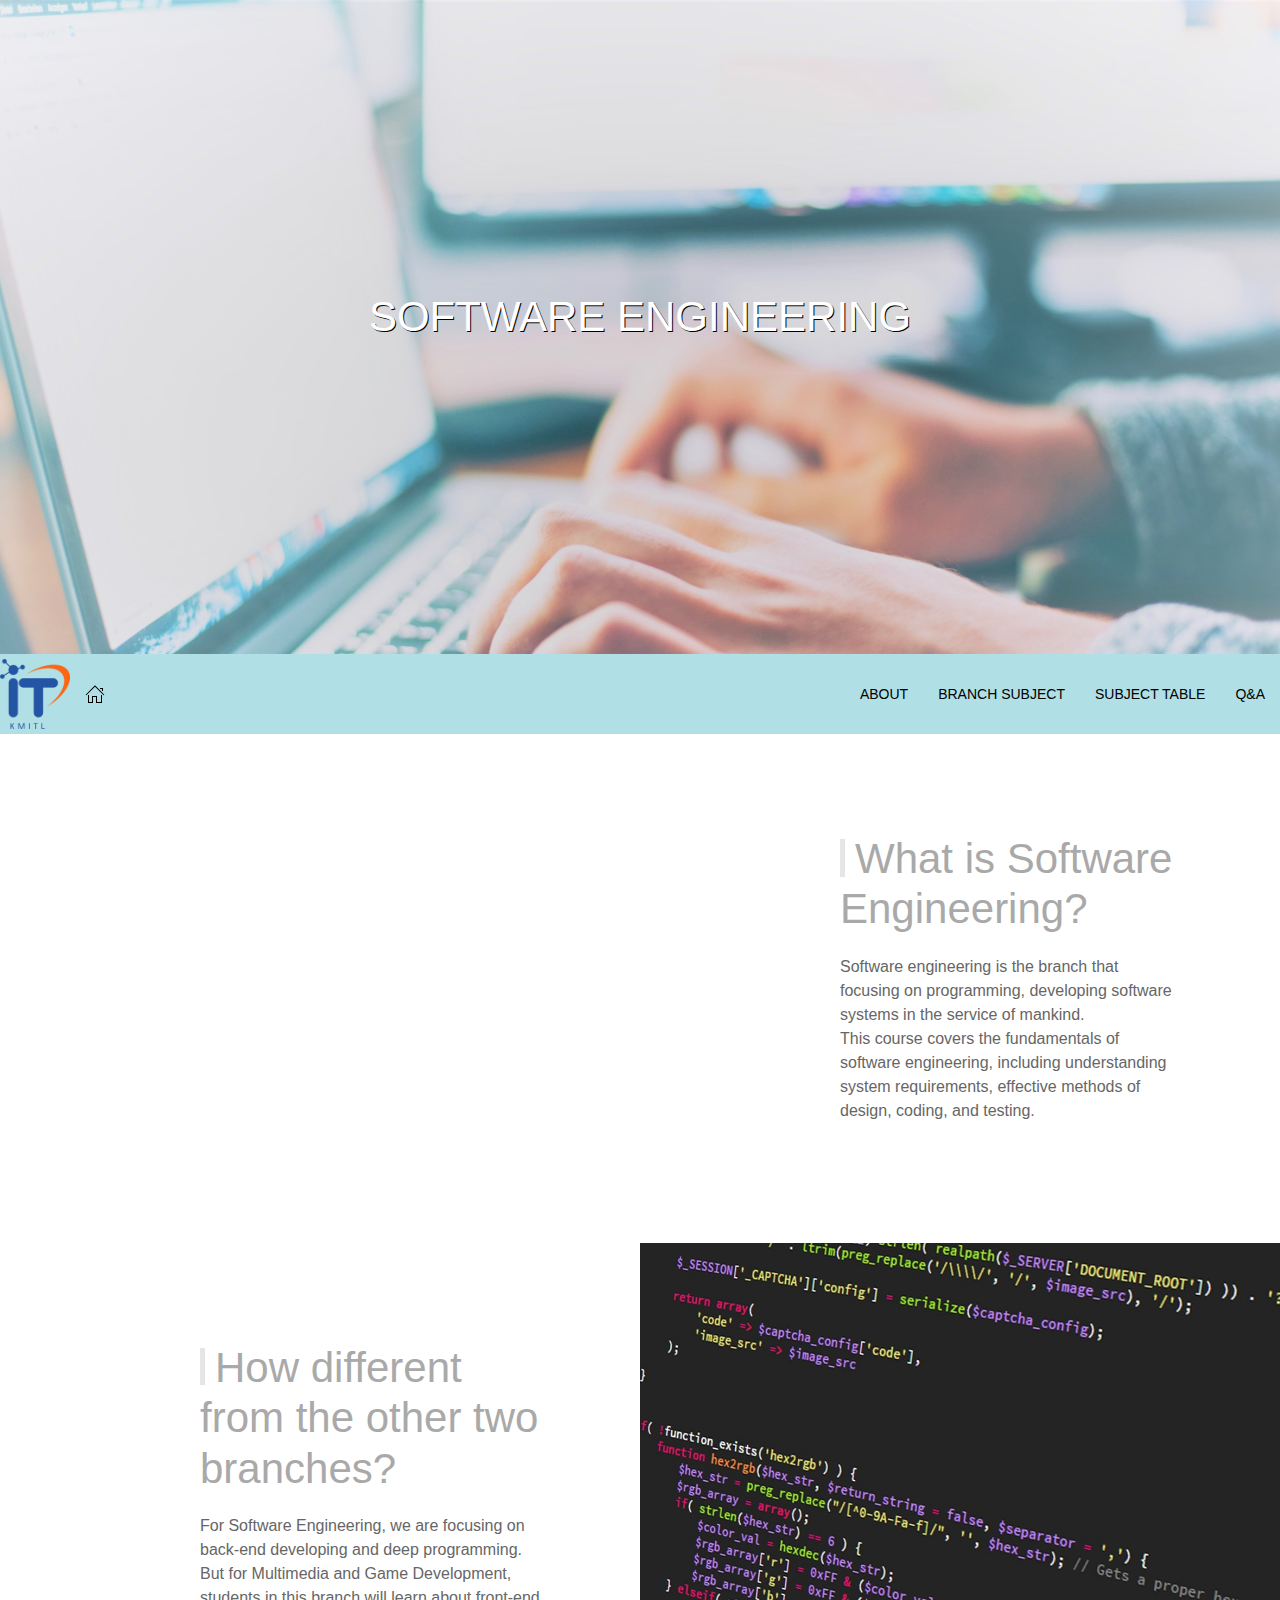
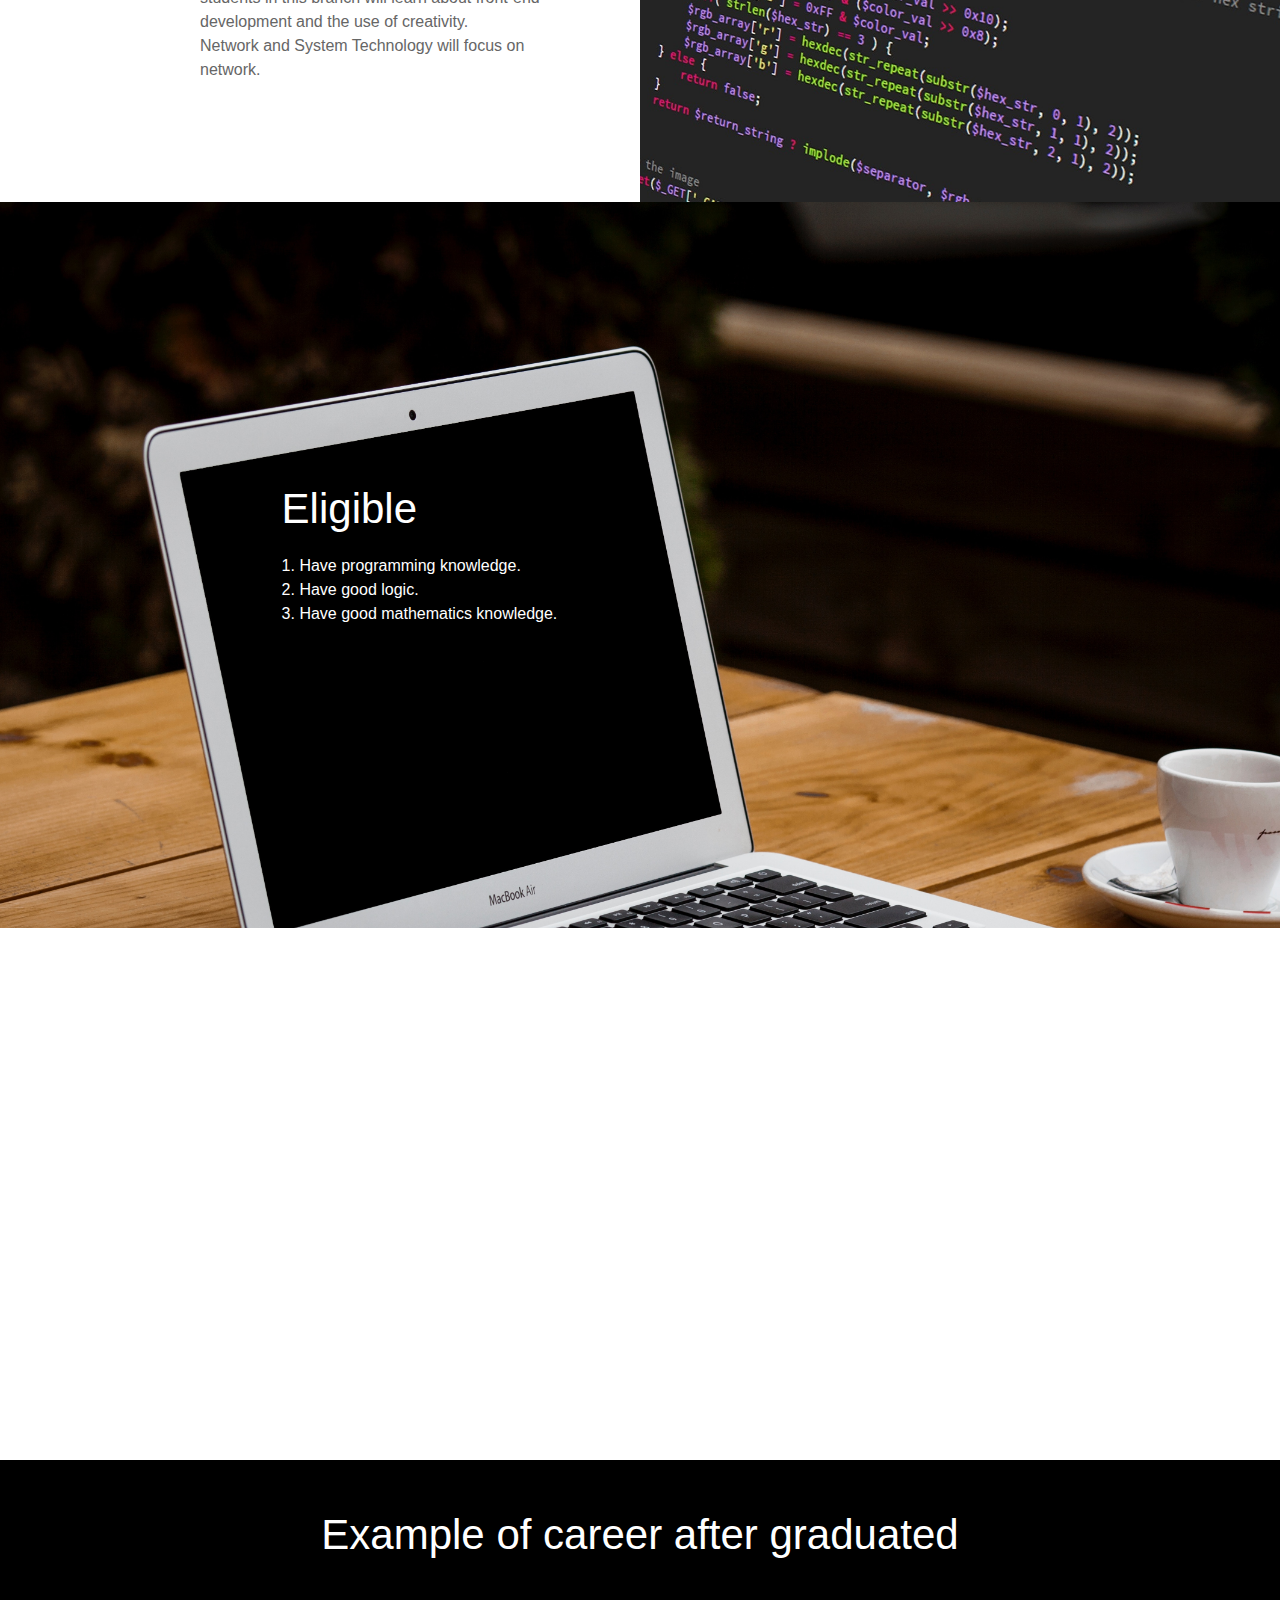
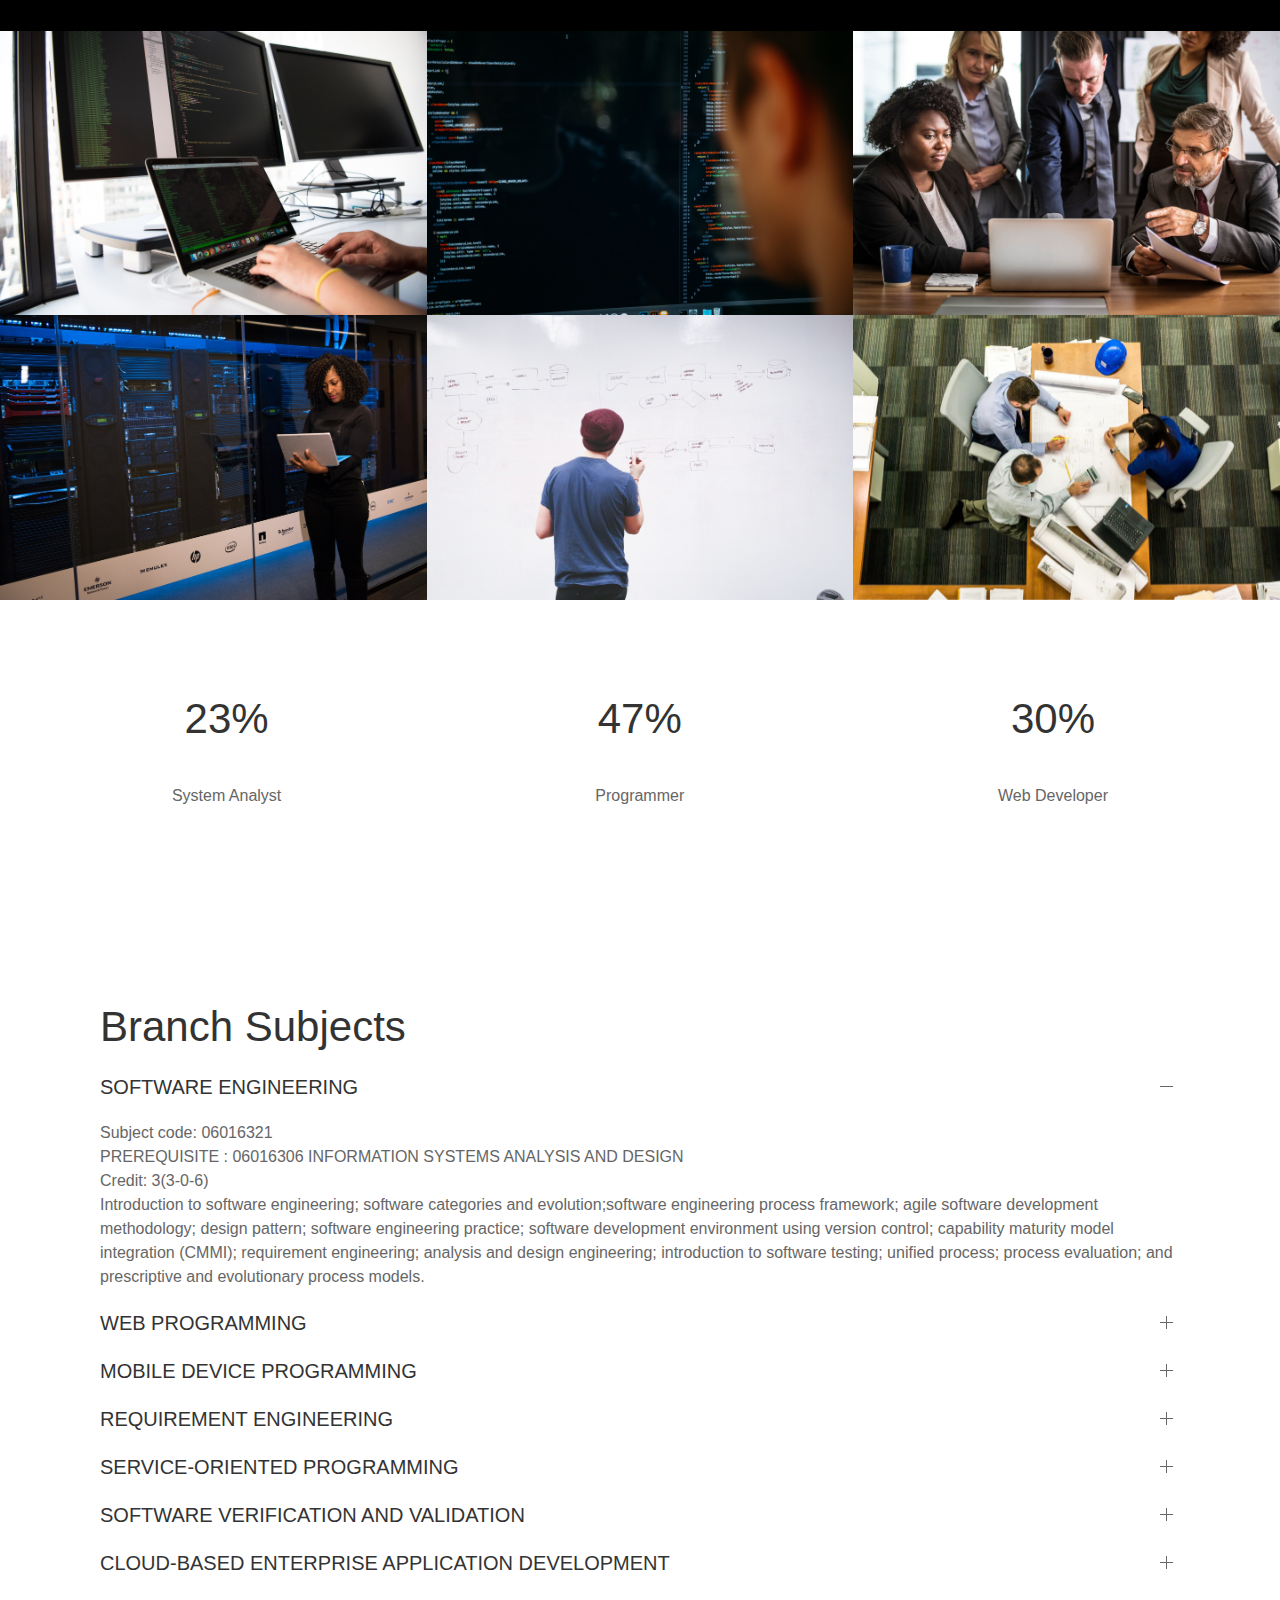
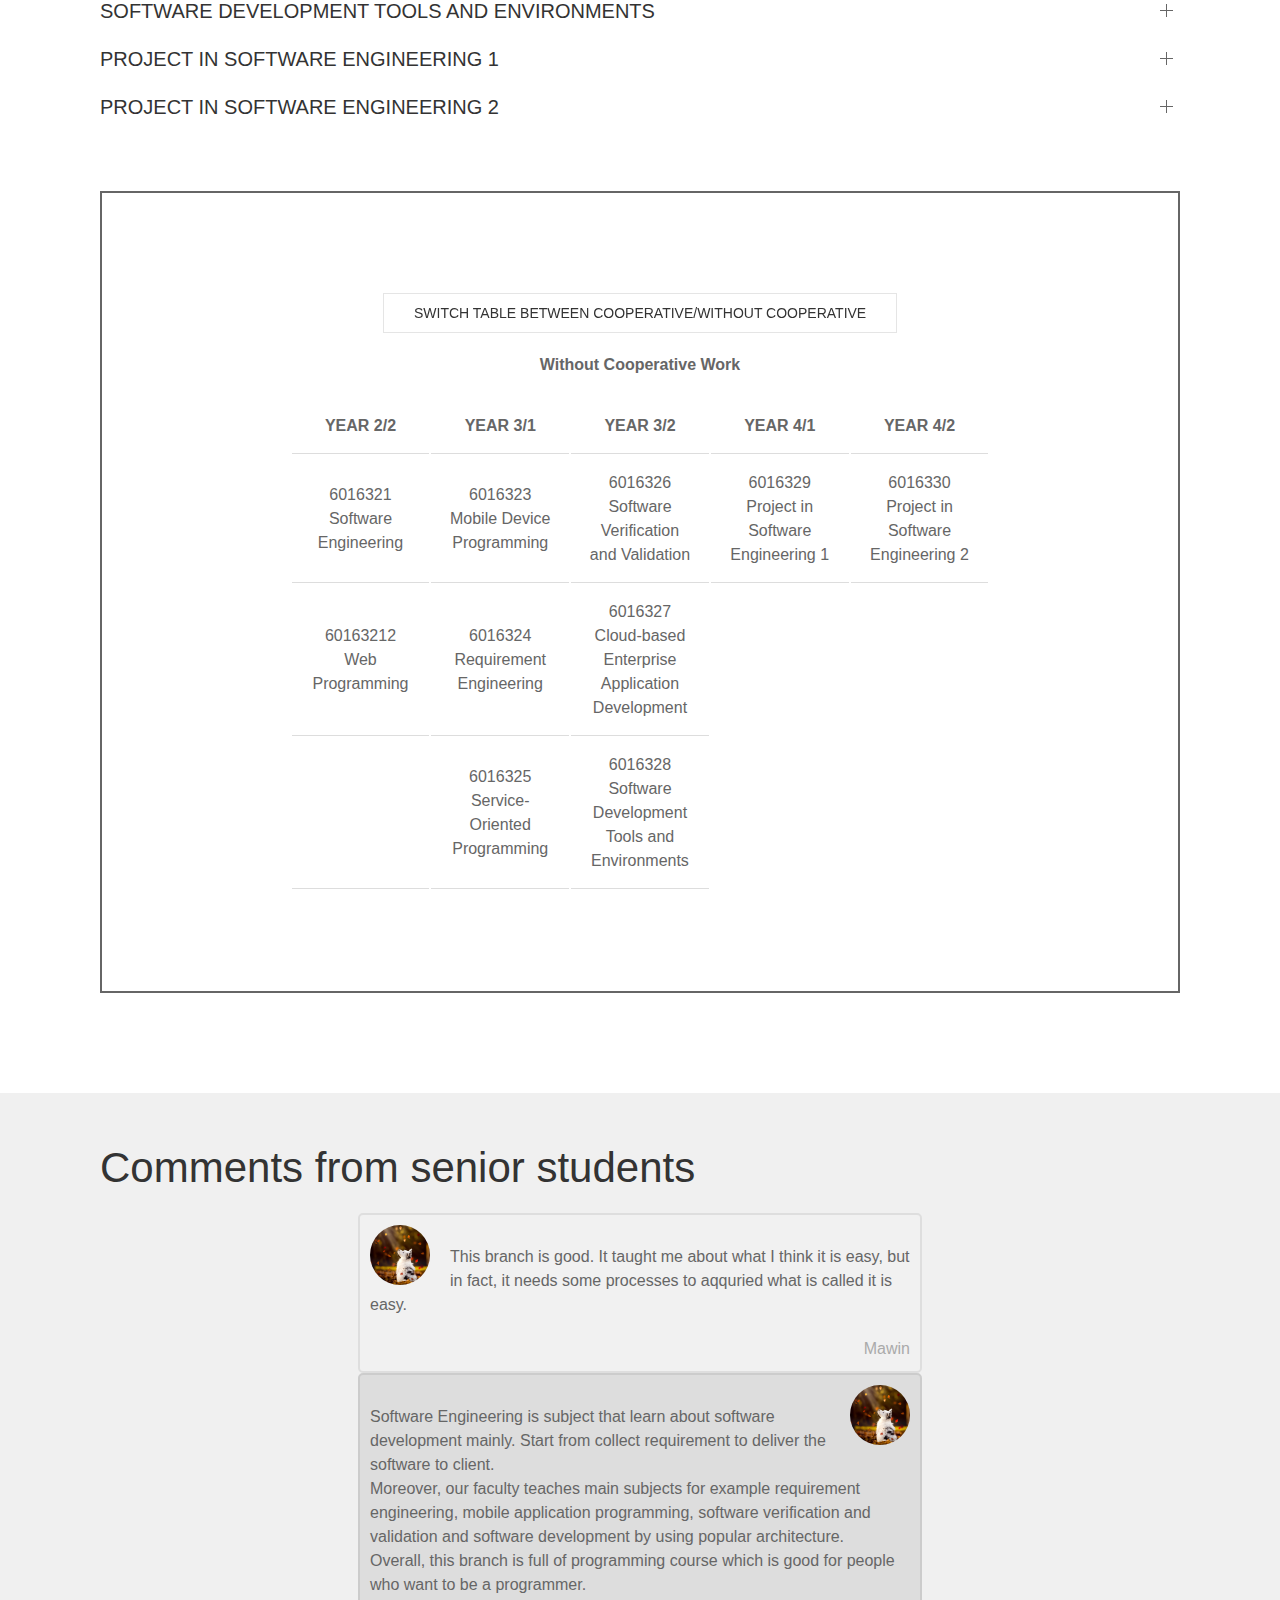
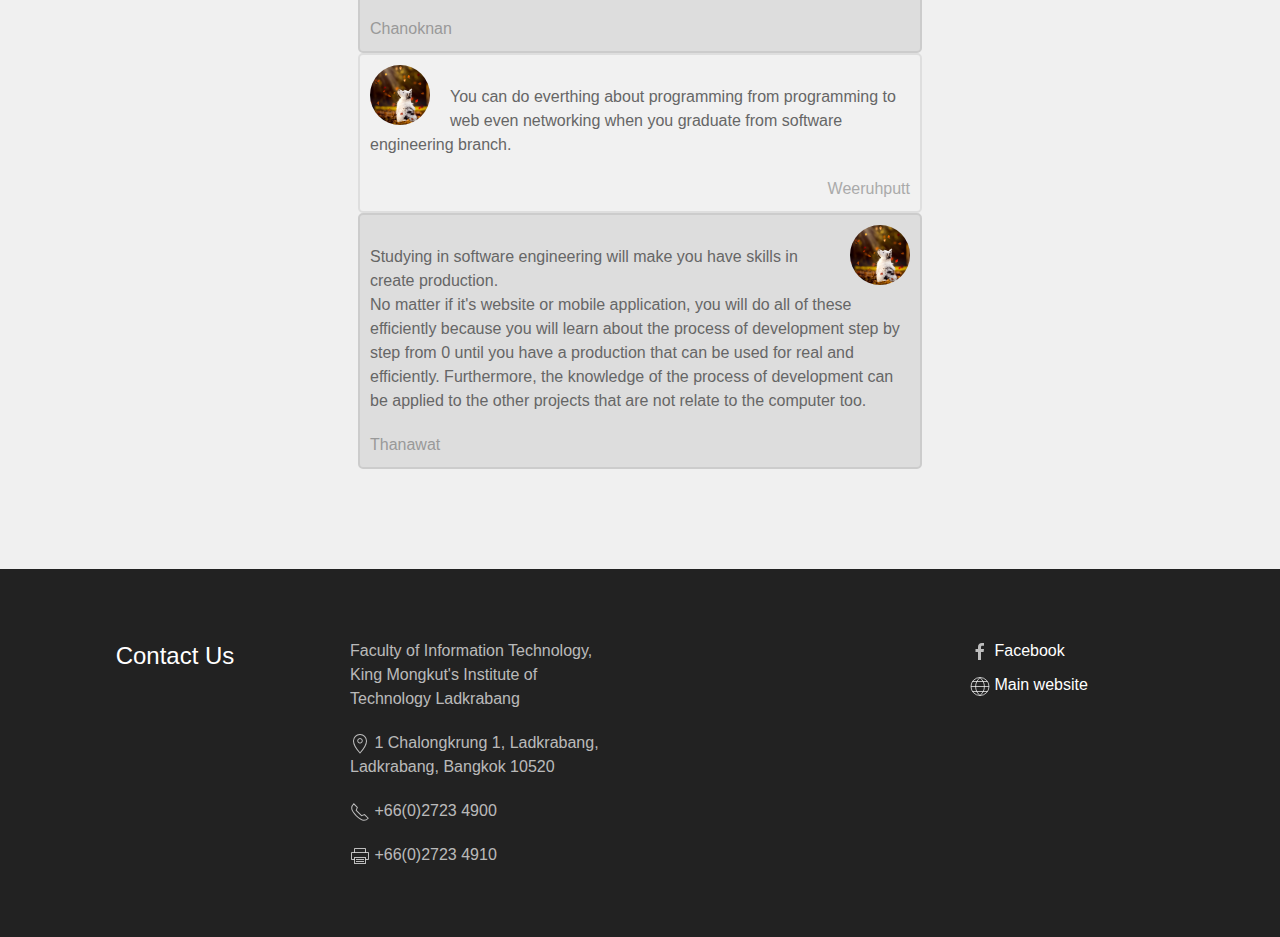
==== SE_Project/index.html @ 2eb98e27 "add job statistic" ====
<!DOCTYPE html>
<html lang="en">

<head>
  <meta charset="UTF-8">
  <meta name="viewport" content="width=device-width, initial-scale=1.0">
  <meta http-equiv="X-UA-Compatible" content="ie=edge">
  <title>Software Engineering</title>
  <link rel="stylesheet" href="css/uikit.min.css">
  <link rel="stylesheet" href="css/script.css">
  <!--<link rel="stylesheet" href="css/uikit.css">-->
  <script src="js/uikit.min.js"></script>
  <!--<script src="js/uikit.js"></script>-->
</head>

<body onload="myFunction()" style="margin:0;">

  <!--spinner-->
  <div id="loader" uk-spinner="ratio: 3"></div>

  <!--Web header-->
  <div id="bg1">
    <b>
      <h1 id="se_header">SOFTWARE ENGINEERING</h1>
    </b>
  </div>

  <!-- NAVBAR -->
  <div uk-sticky="sel-target: .uk-navbar-container; cls-active: uk-navbar-sticky; bottom: #transparent-sticky-navbar">
   <nav class="uk-navbar-container" id="nav_bar" uk-navbar style="position: relative; z-index: 980;">
       <div class="uk-navbar-left">
         <div>
           <!--IT Logo-->
           <a href="http://www.it.kmitl.ac.th/" target="_blank" class="hvr-shrink">
             <img src="it_kmitl.png" alt="itkmitl logo" style="float:left;" id="it_1ogo" size="20px 20px">
           </a>
         </div>
         <div>
            <ul class="uk-navbar-nav">
                <li><a href="#bg1" uk-icon="home" uk-scroll class="under"></a></li>
            </ul>
         </div>
        </div>
       <div class="uk-navbar-right">
           <ul class="uk-navbar-nav">
             <li>
               <a class="under">ABOUT</a>
               <div class="uk-navbar-dropdown">
                 <ul class="uk-nav uk-navbar-dropdown-nav">
                   <li><a href="#what_is" uk-scroll class="under">WHAT IS SOFTWARE ENGINEERING</a></li>
                   <li class="uk-nav-divider"></li>
                   <li><a href="#how_differ" uk-scroll class="under">DIFFERENT</a></li>
                   <li class="uk-nav-divider"></li>
                   <li><a href="#bg2" uk-scroll class="under">ELIGIBLE</a></li>
                   <li class="uk-nav-divider"></li>
                   <li><a href="#bg3" uk-scroll class="under">TO DE / TO HAVE</a></li>
                   <li class="uk-nav-divider"></li>
                   <li><a href="#ex_of_career" uk-scroll class="under">EXAMPLE CAREER</a></li>
                 </ul>
               </div>
             </li>
             <li>
               <a href="#subject" uk-scroll class="under">BRANCH SUBJECT</a>
             </li>
             <li><a href="#subj_table" uk-scroll class="under">SUBJECT TABLE</a></li>
             <li><a href="#q_and_a" uk-scroll class="under">Q&A</a></li>
           </ul>
         </div>
    </nav>
  </div>

  <!--About Course-->
  <div class="uk-card uk-card-default uk-grid-collapse uk-child-width-1-2@s" uk-grid>
  <div class="uk-card-media-left uk-cover-container">
        <img src="pic/what_is_se.jpg" alt="" uk-cover>
        <canvas width="600" height="400"></canvas>
    </div>
    <div  class="divide_div"  id="what_is">
        <div>
            <h1 class="uk-heading-bullet content">What is Software Engineering?</h1>
            <p class="content">Software engineering is the branch that focusing on programming, developing software systems in the service of mankind.
      <br>This course covers the fundamentals of software engineering, including understanding system
      requirements, effective methods of design, coding, and testing.</p>
        </div>
	  </div>
	      <div class="uk-flex-last@s uk-card-media-right uk-cover-container">
        <img src="pic/how_diff.jpg" alt="" uk-cover>
        <canvas width="600" height="400"></canvas>
    </div>

    <!--How is Software Engineering differ from Multimedia and Network branch?-->
    <div id="how_differ">
        <div class="divide_div">
            <h1 class="uk-heading-bullet content">How different from the other two branches?</h1>
            <p class="content">For Software Engineering, we are focusing on back-end developing and deep programming.<br>
      But for Multimedia and Game Development, students in this branch will learn about front-end development and the use of creativity.<br>
      Network and System Technology will focus on network.</p>
        </div>
    </div>
  </div>

  <!-- test parallax -->

<!--Who is eligible for this branch?-->
  <div class="divide_div" uk-parallax="bgy: -400" id="bg2">
    <h1 class="white">Eligible</h1>
    <p class="white">1. Have programming knowledge.<br>
      2. Have good logic.<br>
      3. Have good mathematics knowledge.</p>
  </div>
  <br>

  <!--What you need to do/to have if you are interested in this branch-->
  <div class="divide_div" id="bg3">
    <h1 class="white2">Less experience but interested in Software Engineering branch?</h1>
    <p class="white2">
    It would be easier to enter this branch if you have some experience in programming.<br>

    Here at IT faculty, we have 3 programming subjects which are Problem Solving in Information Technology,
    Computer Programming, and Object Oriented Programming.<br> The computer language that students will learn in these subjects
    are Python, C, and Java.<br>

    We also have pre-programming course for Problem Solving in Information Technology subject which you will learn about Python language.
    This would help you make decision and be more confident in yourselves.
    </p>
  </div>
  <br>

  <!--Career after graduate-->
  <div id="ex_of_career">
    <div style="padding: 50px; background-color: black;">
    <h1 align="center" style="color: white;">Example of career after graduated</h1>
    </div>
    <div class="uk-child-width-1-2 uk-child-width-1-3@s uk-grid-collapse uk-grid-small" uk-grid>
      <div class="uk-text-left">
        <div class="uk-inline-clip uk-transition-toggle" tabindex="0">
          <img src="pic/career/programmer.jpeg" alt="Programmer">
          <div class="uk-transition-slide-bottom uk-position-cover uk-overlay uk-overlay-default">
            <p class="uk-h1 uk-margin-remove" align="center">Programmer</p>
          </div>
        </div>
      </div>

      <div class="uk-text-left">
        <div class="uk-inline-clip uk-transition-toggle" tabindex="0">
          <img src="pic/career/web_dev_resize.jpg" alt="Web Developer">
          <div class="uk-transition-slide-bottom uk-position-cover uk-overlay uk-overlay-default">
            <p class="uk-h1 uk-margin-remove" align="center">Web Developer</p>
          </div>
        </div>
      </div>

      <div class="uk-text-left">
        <div class="uk-inline-clip uk-transition-toggle" tabindex="0">
          <img src="pic/career/software_tester.jpeg" alt="Software Tester">
          <div class="uk-transition-slide-bottom uk-position-cover uk-overlay uk-overlay-default">
            <p class="uk-h1 uk-margin-remove" align="center">Software Tester</p>
          </div>
        </div>
      </div>

      <div class="uk-text-left">
        <div class="uk-inline-clip uk-transition-toggle" tabindex="0">
          <img src="pic/career/analysis.jpeg" alt="System Analyst">
          <div class="uk-transition-slide-bottom uk-position-cover uk-overlay uk-overlay-default">
            <p class="uk-h1 uk-margin-remove" align="center">System Analyst</p>
          </div>
        </div>
      </div>

      <div class="uk-text-left">
        <div class="uk-inline-clip uk-transition-toggle" tabindex="0">
          <img src="pic/career/architect.jpg" alt="Software Architect">
          <div class="uk-transition-slide-bottom uk-position-cover uk-overlay uk-overlay-default">
            <p class="uk-h1 uk-margin-remove" align="center">Software Architect</p>
          </div>
        </div>
      </div>

      <div class="uk-text-left">
        <div class="uk-inline-clip uk-transition-toggle" tabindex="0">
          <img src="pic/career/Manager.jpeg" alt="Project manager Assistant">
          <div class="uk-transition-slide-bottom uk-position-cover uk-overlay uk-overlay-default">
            <p class="uk-h1 uk-margin-remove" align="center">Project manager Assistant</p>
          </div>
        </div>
      </div>
    </div>
  </div>
  <br>
	
  <!--Job Statistic-->
  <div class="uk-section uk-section-default">
    <div class="uk-container">
        <div class="uk-grid-match uk-child-width-1-3@m" uk-grid>
            <div>
                <h1 align="center">23%</h1>
                <p align="center">System Analyst</p>
            </div>
            <div>
                <h1 align="center">47%</h1>
                <p align="center">Programmer</p>
            </div>
            <div>
                <h1 align="center">30%</h1>
                <p align="center">Web Developer</p>
            </div>
        </div>

    </div>
  </div>
  <br>

  <!--Specific subjects in SE branch-->
  <div class="divide_div" style="padding-bottom: 50px;" id="subject">
  <div>
    <h1>Branch Subjects</h1>
  </div>

  <ul uk-accordion="multiple: true">
    <li class="uk-open">
      <a class="uk-accordion-title" href="#" id="se">SOFTWARE ENGINEERING</a>
      <div class="uk-accordion-content">
        <p>Subject code: 06016321<br>
          PREREQUISITE : 06016306 INFORMATION SYSTEMS ANALYSIS AND DESIGN<br>
          Credit: 3(3-0-6)<br>
          Introduction to software engineering; software categories and evolution;software
          engineering process framework; agile software development methodology; design pattern;
          software engineering practice; software development environment using version control;
          capability maturity model integration (CMMI); requirement engineering; analysis and design
          engineering; introduction to software testing; unified process; process evaluation; and
          prescriptive and evolutionary process models.
        </p>
      </div>
    </li>
    <li>
      <a class="uk-accordion-title" href="#" id="wp">WEB PROGRAMMING</a>
      <div class="uk-accordion-content">
        <p>Subject code: 06016322<br>
          Prerequisite: 06016317 OBJECT-ORIENTED PROGRAMMING<br>
          Credit: 3(2-2-5)<br>
          Dynamic web pages development; HTTP protocol;web servers; server-side web
          programming; cookies handling; session tracking; web database application development;
          Javascript and AJAX technology
        </p>
      </div>
    </li>
    <li>
      <a class="uk-accordion-title" href="#" id="mdp">MOBILE DEVICE PROGRAMMING</a>
      <div class="uk-accordion-content">
        <p>
          Subject code: 06016323<br>
          Prerequisite: 06016317 OBJECT-ORIENTED PROGRAMMING<br>
          Credit: 3(2-2-5)<br>
          Introduction to technology and the programming of applicationfor mobile computing including devices
          i.e. smart phones, pads, and tablets; developing mobile applications and using device emulators for coding and testing.
        </p>
      </div>
    </li>
    <li>
      <a class="uk-accordion-title" href="#" id="re">REQUIREMENT ENGINEERING</a>
      <div class="uk-accordion-content">
        <p>
          Subject code: 06016324<br>
          Prerequisite: NONE<br>
          Credit: 3(3-0-6)<br>
          Requirements management technique; problem analysis; stakeholder needs;
          document requirements with use-case model; document hierarchy and standard for define requirements level;
          system definition; scope managing; requirement attributes and traceability;
          manage change; using requirements to drive ongoing design, test, and user documentation.
        </p>
      </div>
    </li>
    <li>
      <a class="uk-accordion-title" href="#" id="sop">SERVICE-ORIENTED PROGRAMMING</a>
      <div class="uk-accordion-content">
        <p>
          Subject code: 06016325<br>
          Prerequisite: NONE<br>
          Credit: 3(2-2-5)<br>
          Concepts and structures of web services; web services standards;
          development and deployment of web service applications; concept of Service-Oriented Architecture (SOA);
          features and benefits of enterprise service bus (ESB); business process management (BPM)
        </p>
      </div>
    </li>
    <li>
      <a class="uk-accordion-title" href="#" id="svav">SOFTWARE VERIFICATION AND VALIDATION</a>
      <div class="uk-accordion-content">
        <p>
          Subject code: 06016326<br>
          Prerequisite: 06016306 INFORMATION SYSTEMS ANALYSISAND DESIGN<br>
          Credit: 3(3-0-6)<br>
          Role of V&V in software evolution; software technical reviews; levels of software testing; testing techniques;
          proof of correctness; simulation and prototyping; requirements tracing; software V&V planning; tracking
          test activities; problem tracking and assessment.
        </p>
      </div>
    </li>
    <li>
      <a class="uk-accordion-title" href="#" id="cbead">CLOUD-BASED ENTERPRISE APPLICATION DEVELOPMENT</a>
      <div class="uk-accordion-content">
        <p>
          Subject code: 06016327<br>
          Prerequisite: 06016325 SERVICES-ORIENTED PROGRAMMING<br>
          Credit: 3(2-2-5)<br>
          Introduction to cloud technology, cloud architecture, virtualization and
          multi-tenancy features, principles to develop enterprise application in cloud,
          declarative and problematic application development, governances limits,
          frequently encountered issues during cloud-based, application development,
          requirements or capability factors towards the selection of appropriate development paradigm,
          data analytics using cloud platforms, principle to cloud database management, NoSQL.
        </p>
      </div>
    </li>
    <li>
      <a class="uk-accordion-title" href="#" id="sdtae">SOFTWARE DEVELOPMENT TOOLS AND ENVIRONMENTS</a>
      <div class="uk-accordion-content">
        <p>
          Subject code: 06016328<br>
          Prerequisite: NONE<br>
          Credit: 3(2-2-5)<br>
          Principles to software professionals, role of applications in software engineering tasks,
          agile software development tools, product
          development tracking, version and configuration management, build and continuous integration tools,
          program debugging and profiling tools, collaborative development environment, packaging and development tools.
        </p>
      </div>
    </li>
    <li>
      <a class="uk-accordion-title" href="#" id="pro1">PROJECT IN SOFTWARE ENGINEERING 1</a>
      <div class="uk-accordion-content">
        <p>
          Subject code: 06016329<br>
          Prerequisite: NONE<br>
          Credit: 3(0-9-0)<br>
          Study or research of interesting current topics in software engineering undertaking a work project based
          by applying the theoretical aspects of the information technology studies under the supervision of
          a faculty member to be able to present a project proposal and elementary result from practical solving or academic analysis.
        </p>
      </div>
    </li>
    <li>
      <a class="uk-accordion-title" href="#" id="pro2">PROJECT IN SOFTWARE ENGINEERING 2</a>
      <div class="uk-accordion-content">
        <p>
          Subject code: 06016330<br>
          Prerequisite: 06016329 PROJECT IN SOFTWARE ENGINEERING 1<br>
          Credit: 3(0-9-0)<br>
          Study or research of interesting current topics in software engineering undertaking a work project based
          by applying the theoretical aspects of the information technology studies under the supervision of
          a faculty member to be able to present a complete result of the proposed topic and study as continued from project I.
        </p>
      </div>
    </li>
  </ul>
</div>

  <!-- TABLE -->
  <div style="border: solid 2px; padding: 100px; margin: 100px; margin-top: 0px;" id="subj_table">
    <div style="text-align: center;"><button class="uk-button uk-button-default hvr-round-corners" type="button" uk-toggle="target: .toggle" id="change_button">SWITCH TABLE BETWEEN COOPERATIVE/WITHOUT COOPERATIVE</button></div>
    <!--///////////////////////// TABLE  PROJECT /////////////////////////////////-->
    <p class="toggle" align="center" id="head_table_project_w_coop"><b>Without Cooperative Work</b></p>
    <p class="toggle" align="center" id="head_table_project_n_coop" hidden><b>With Cooperative Work</b></p>
    <table id="branch_subjects_table_project" align="center">
      <tr>
        <th>YEAR 2/2</th>
        <th>YEAR 3/1</th>
        <th>YEAR 3/2</th>
        <th>YEAR 4/1</th>
        <th>YEAR 4/2</th>
      </tr>
      <tr align="center">
        <td>
          6016321<br>
          Software Engineering
        </td>
        <td>
          6016323<br>
          Mobile Device Programming
        </td>
        <td>
          6016326<br>
          Software Verification and Validation
        </td>
        <td class="toggle">
          6016329<br>
          Project in Software Engineering 1
        </td>
        <td class="toggle">
          6016330<br>
          Project in Software Engineering 2
        </td>
        <td class="toggle" hidden>
          Cooperative Work
        </td>
        <td class="toggle" hidden>
          Cooperative Work
        </td>
      </tr>
      <tr align="center">
        <td>
          60163212<br>
          Web Programming
        </td>
        <td>
          6016324<br>
          Requirement Engineering
        </td>
        <td>
          6016327<br>
          Cloud-based Enterprise Application Development
        </td>
      </tr>
      <tr align="center">
        <td>
        </td>
        <td>
          6016325<br>
          Service-Oriented Programming
        </td>
        <td>
          6016328<br>
          Software Development Tools and Environments
        </td>
      </tr>
    </table>
  </div>

  <!--  CHAT MESSAGE -->
  <div class="divide_div bg_color" id="q_and_a" style="padding-top: 50px;">
    <h1>Comments from senior students</h1>
    <div class="container">
      <img src="pic/test.jpg" alt="Avatar">
      <p>This branch is good. It taught me about what I think it is easy, but in fact, it needs some processes to aqquried what is called it is easy.</p>
      <span class="time-right">Mawin</span>
    </div>

    <div class="container darker">
      <img src="pic/test.jpg" alt="Avatar" class="right">
      <p>Software Engineering is subject that learn about software development mainly. Start from collect requirement to deliver the software to client.<br>
Moreover, our faculty teaches main subjects for example requirement engineering, mobile application programming, software verification and validation and software development by using popular architecture.<br>
Overall, this branch is full of programming course which is good for people who want to be a programmer.</p>
      <span class="time-left">Chanoknan</span>
    </div>

    <div class="container">
      <img src="pic/test.jpg" alt="Avatar">
      <p>You can do everthing about programming from programming to web even networking when you graduate from software engineering branch.</p>
      <span class="time-right">Weeruhputt</span>
    </div>

    <div class="container darker">
      <img src="pic/test.jpg" alt="Avatar" class="right">
      <p>Studying in software engineering will make you have skills in create production.<br>No matter if it's website or mobile application, you will do all of these efficiently because you will learn about the process of development step by step from 0 until you have a production that can be used for real and efficiently.
Furthermore, the knowledge of the process of development can be applied to the other projects that are not relate to the computer too.</p>
      <span class="time-left">Thanawat</span>
    </div>
  </div>

  <!-- FOOTER-->
  <div class="uk-section uk-section-secondary">
    <div class="uk-container">
      <div class="uk-child-width-expand" uk-grid>
        <div class="uk-panel" align="center">
          <h3>Contact Us</h3>
        </div>
        <div class="uk-panel">

          <p>
            Faculty of Information Technology, King Mongkut's Institute of Technology Ladkrabang
          </p>
          <p>
            <span uk-icon="icon: location"></span>
            1 Chalongkrung 1, Ladkrabang, Ladkrabang, Bangkok 10520
          </p>
          <p>
            <span uk-icon="icon: receiver"></span>
            +66(0)2723 4900<br>
          </p>
          <p>
            <span uk-icon="icon: print"></span>
            +66(0)2723 4910<br>
          </p>
        </div>
        <br>
        <div align="center">
          <iframe align="left" src="https://www.google.com/maps/embed?pb=!1m14!1m8!1m3!1d680.7709369511526!2d100.
                78156372473921!3d13.730989046584748!3m2!1i1024!2i768!4f13.1!3m3!1m2!1s0x311d663694a3b7b9%3A0x96cdb7beb7b004e2!
                2sFaculty+of+Information+Technology!5e0!3m2!1sth!2sth!4v1545043492881"
            width="100%" height="100%" frameborder="0" style="border:0" allowfullscreen></iframe>
        </div>
        <div class="uk-panel">
          <ul class="uk-list uk-link-text">
            <li>
              <span uk-icon="facebook"></span>
              <a href="https://www.facebook.com/ITLadkrabang/?ref=ts&fref=ts" target="_blank">Facebook</a>
            </li>
            <li>
              <span uk-icon="world"></span>
              <a href="http://www.it.kmitl.ac.th/" target="_blank">Main website</a>
            </li>
          </ul>
        </div>
      </div>
    </div>
  </div>


  <!--in file script-->
  <script>
    var myVar;

    function myFunction() {
      myVar = setTimeout(showPage(), 3000);
    }

    function showPage() {
      document.getElementById("loader").style.display = "none";
      document.getElementById("bg1").style.display = "block";
    }
  </script>
  </ul>

  <script src="js/uikit-icons.min.js"></script>

</body>

</html>
---- SE_Project/css/script.css ----
#loader {
    position: absolute;
    left: 50%;
    top: 50%;
    z-index: 1;
}

/*---- TABLE -----*/
table {
    width: 80%;
    border-collapse: unset;
    table-layout: fixed;
}

th, td {
    padding: 15px;
    text-align: center;
    border-bottom: 1px solid #ddd;
}

/*----------------------*/
#head_table_project{
    font-size: 35px;
}

#head_table_coop{
    font-size: 35px;
}
#bg1 {
    background-image: url("pic/glenn-carstens-peters-203007-unsplash1.jpg");
    background-repeat: no-repeat;
    position: relative;
    padding: 22.8%;
    background-attachment: fixed;
    background-position: center;
    background-repeat: no-repeat;
    -webkit-background-size: cover;
    -moz-background-size: cover;
    -o-background-size: cover;
    background-size: cover;
}
#se_header {
  color: #ffffff;
  text-align: center;
  text-shadow: 1px 1px rgb(0, 0, 0);
}

.divide_div {
  padding: 100px;
}

.content {
  padding-left: 100px;
}

.bg_color {
  background: rgb(240, 240, 240);
}

.uk-heading-bullet {
  color: darkgrey;
}

.up_top {
  padding-top: 0;
}

#bg2 {
  background-image: url("pic/alejandro-escamilla-1-unsplash.jpg");
  position: relative;
  padding: 22%;
  background-position: center;
  background-repeat: no-repeat;
  -webkit-background-size: cover;
  -moz-background-size: cover;
  -o-background-size: cover;
  background-size: cover;
}

#bg3 {
    background-image: url("pic/bg3_2.jpg");
    position: relative;
    padding: 100px;
    background-attachment: fixed;
    background-position: center;
    background-repeat: no-repeat;
    -webkit-background-size: cover;
    -moz-background-size: cover;
    -o-background-size: cover;
    background-size: cover;
}

.white{
  color: white;
}

.white2{
    /*-webkit-text-stroke: 1px white;*/
    color: white;
    text-align: left;
}

/*----- NAV BAR ----*/
#nav_bar{
    background-color: powderblue !important;
}

nav a{
    color: black !important;
}

nav a.under:hover{
    border-bottom: 3px solid #f0506e;
   /* color: #f0506e !important;*/
}

nav a:active{
    border-bottom: 3px solid #f0506e;
}

/* Shrink */
.hvr-shrink {
    display: inline-block;
    vertical-align: middle;
    -webkit-transform: perspective(1px) translateZ(0);
    transform: perspective(1px) translateZ(0);
    box-shadow: 0 0 1px rgba(0, 0, 0, 0);
    -webkit-transition-duration: 0.3s;
    transition-duration: 0.3s;
    -webkit-transition-property: transform;
    transition-property: transform;
}
.hvr-shrink:hover, .hvr-shrink:focus, .hvr-shrink:active {
    -webkit-transform: scale(0.9);
    transform: scale(0.9);
}
/*----------------------*/

/*----- LOGO -----*/
#it_1ogo{
    width: 70px;
    height: auto;
}

/*------------- CHAT ----------*/
/* Chat containers */
.container {
    border: 2px solid #dedede;
    background-color: #f1f1f1;
    border-radius: 5px;
    padding: 10px;
    margin: auto;
    width: 50%;
}

/* Darker chat container */
.darker {
    border-color: #ccc;
    background-color: #ddd;
}

/* Clear floats */
.container::after {
    content: "";
    clear: both;
    display: table;
}

/* Style images */
.container img {
    object-fit: cover;
    float: left;
    max-width: 60px;
    width: 100%;
    margin-right: 20px;
    border-radius: 50%;
}

/* Style the right image */
.container img.right {
    float: right;
    margin-left: 20px;
    margin-right:0;
}

/* Style time text */
.time-right {
    float: right;
    color: #aaa;
}

/* Style time text */
.time-left {
    float: left;
    color: #999;
}
/*----------------------*/

/*accordion when hover (branch subjects)*/
.uk-accordion-title:hover {
  color: #f0506e;
}

/* Round Corners */
.hvr-round-corners {
    display: inline-block;
    vertical-align: middle;
    -webkit-transform: perspective(1px) translateZ(0);
    transform: perspective(1px) translateZ(0);
    box-shadow: 0 0 1px rgba(0, 0, 0, 0);
    -webkit-transition-duration: 0.3s;
    transition-duration: 0.3s;
    -webkit-transition-property: border-radius;
    transition-property: border-radius;
}
.hvr-round-corners:hover, .hvr-round-corners:focus, .hvr-round-corners:active {
    border-radius: 1em;
    box-shadow:
            1px 1px dimgray,
            2px 2px dimgray,
            3px 3px dimgray;
    -webkit-transform: translateX(-3px);
    transform: translateX(-3px);
}
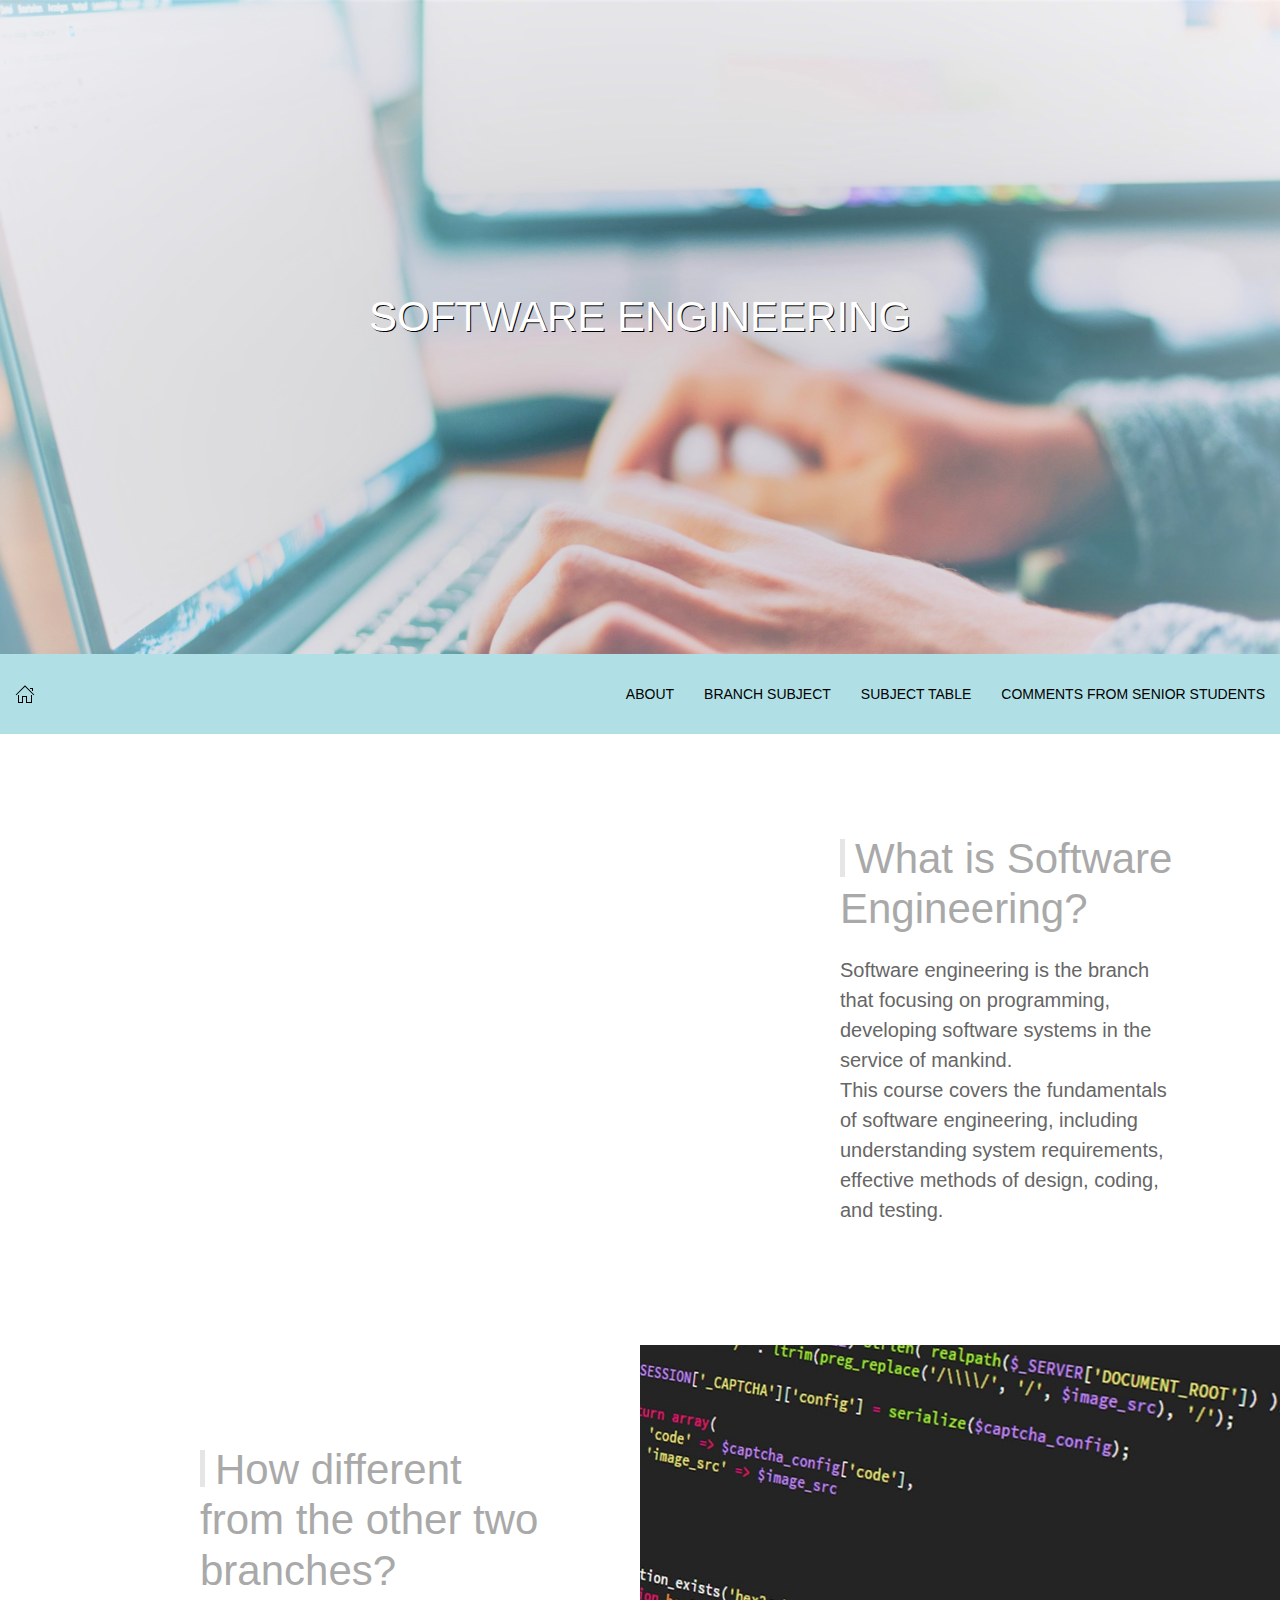
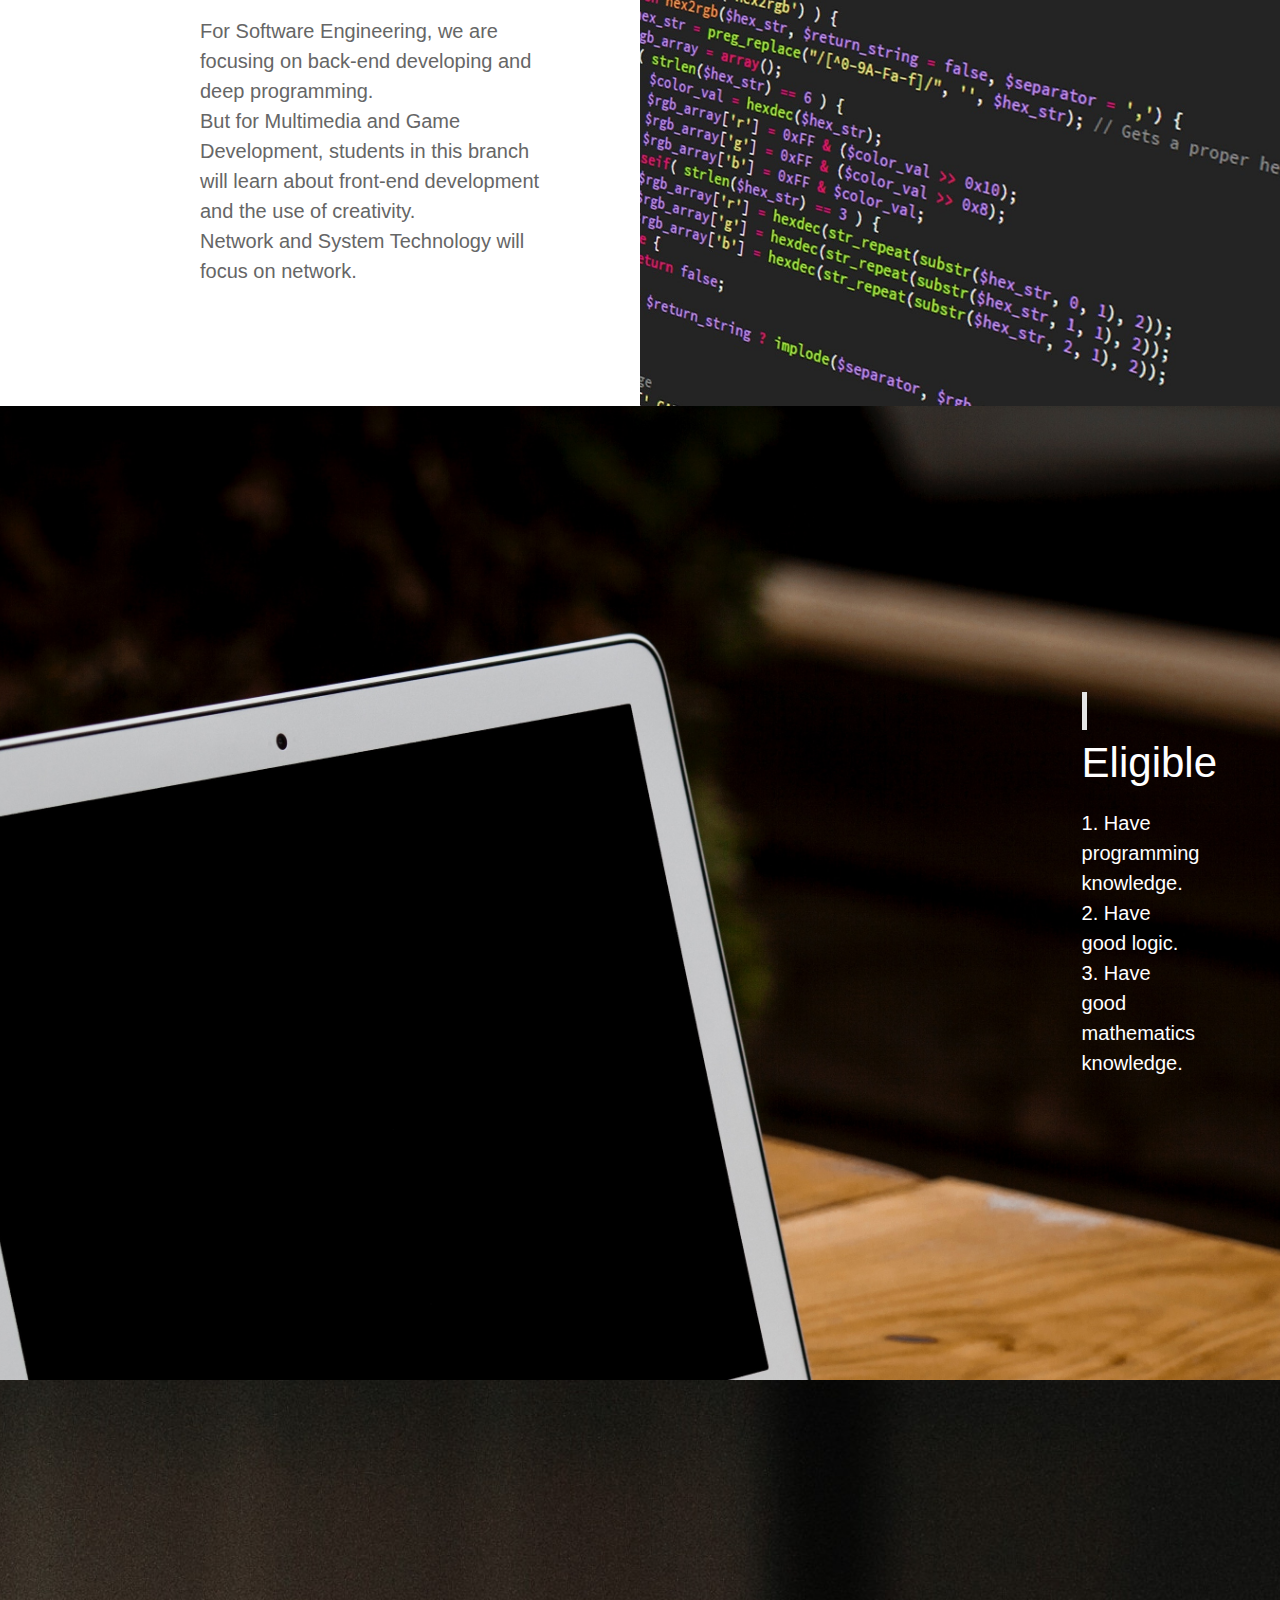
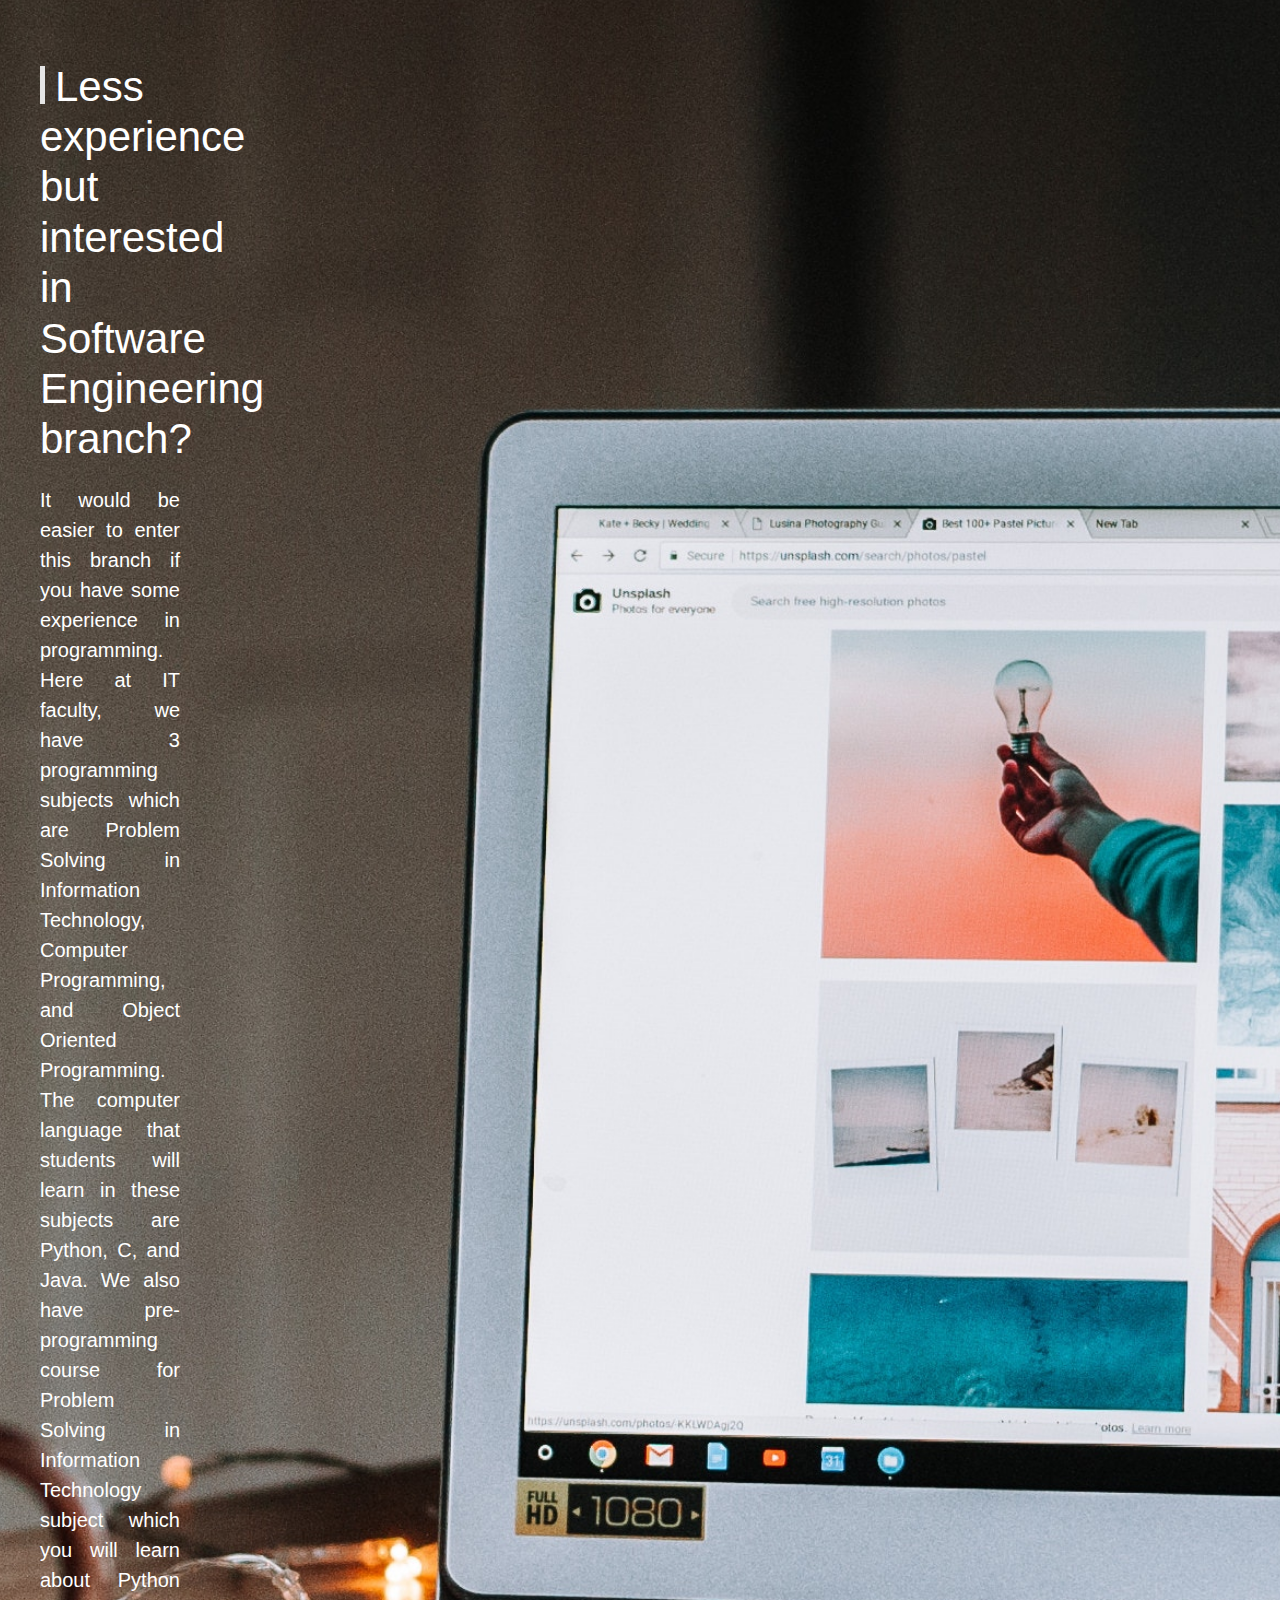
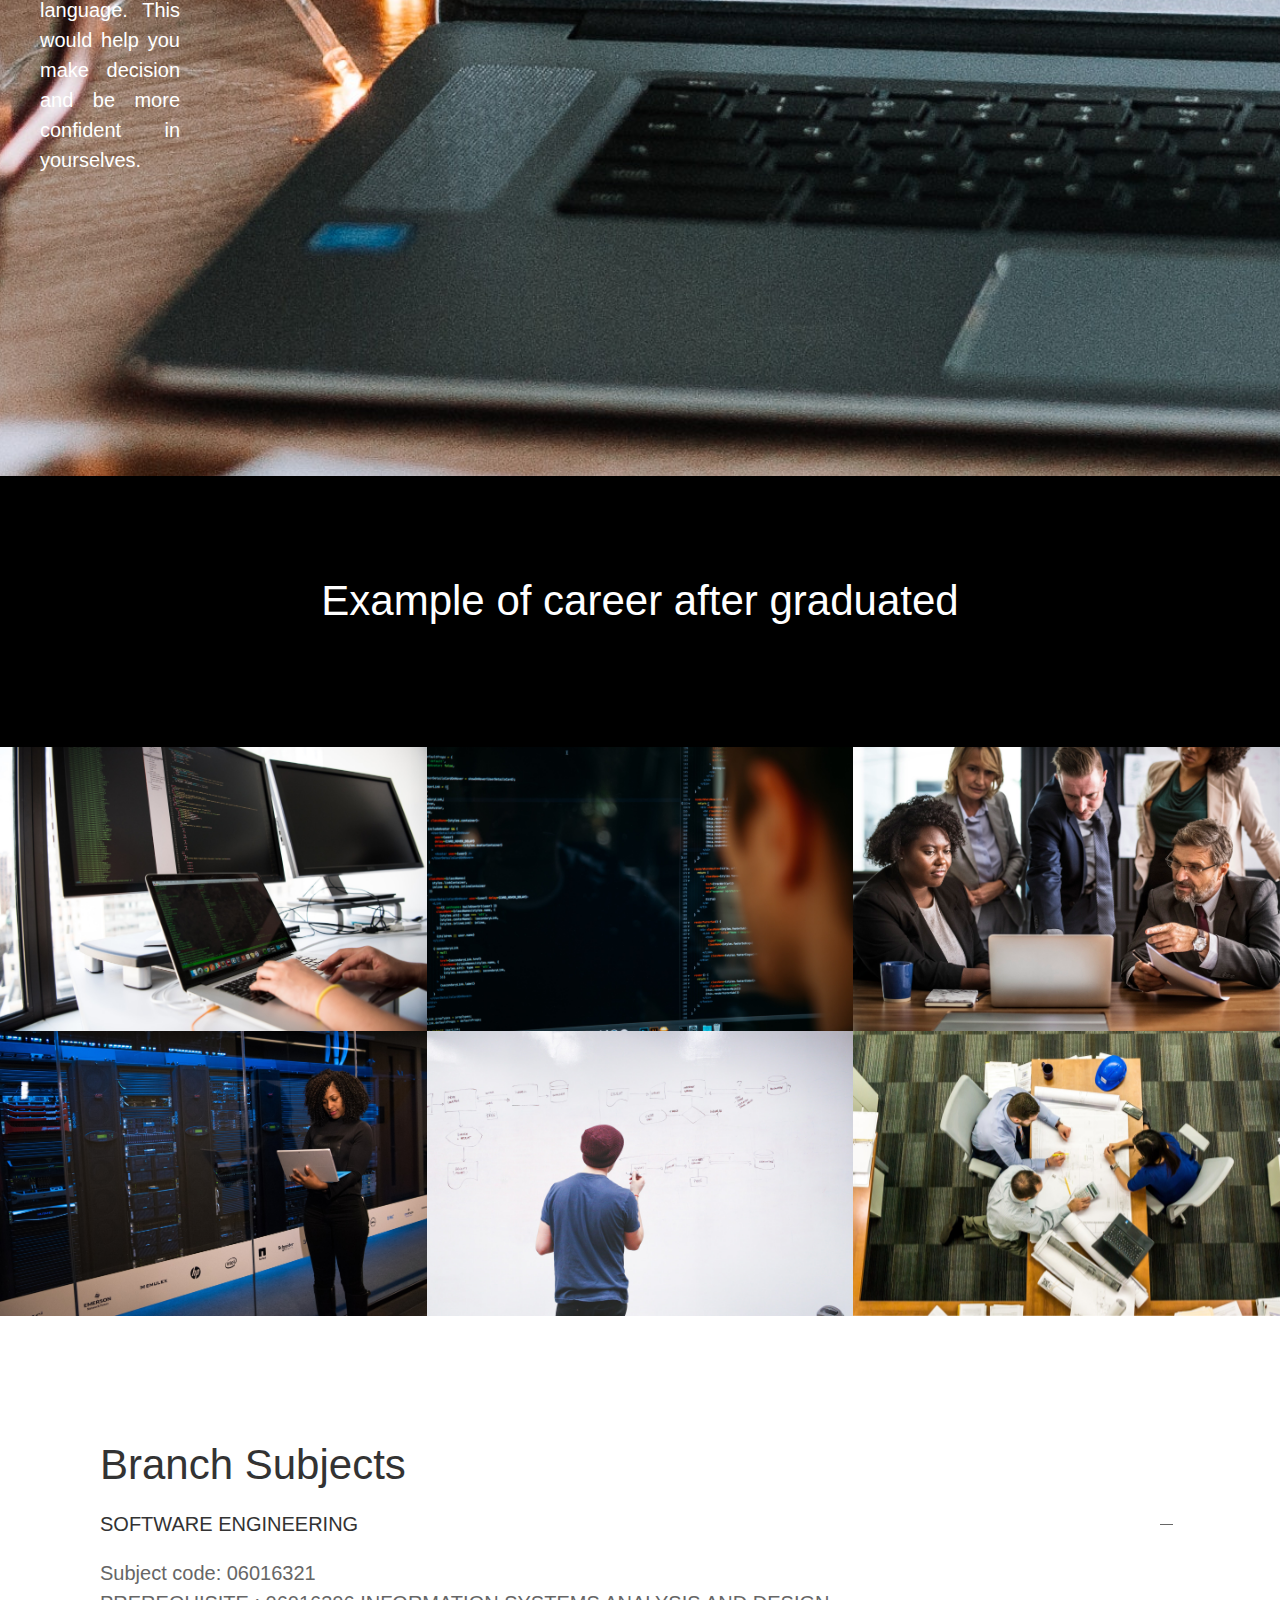
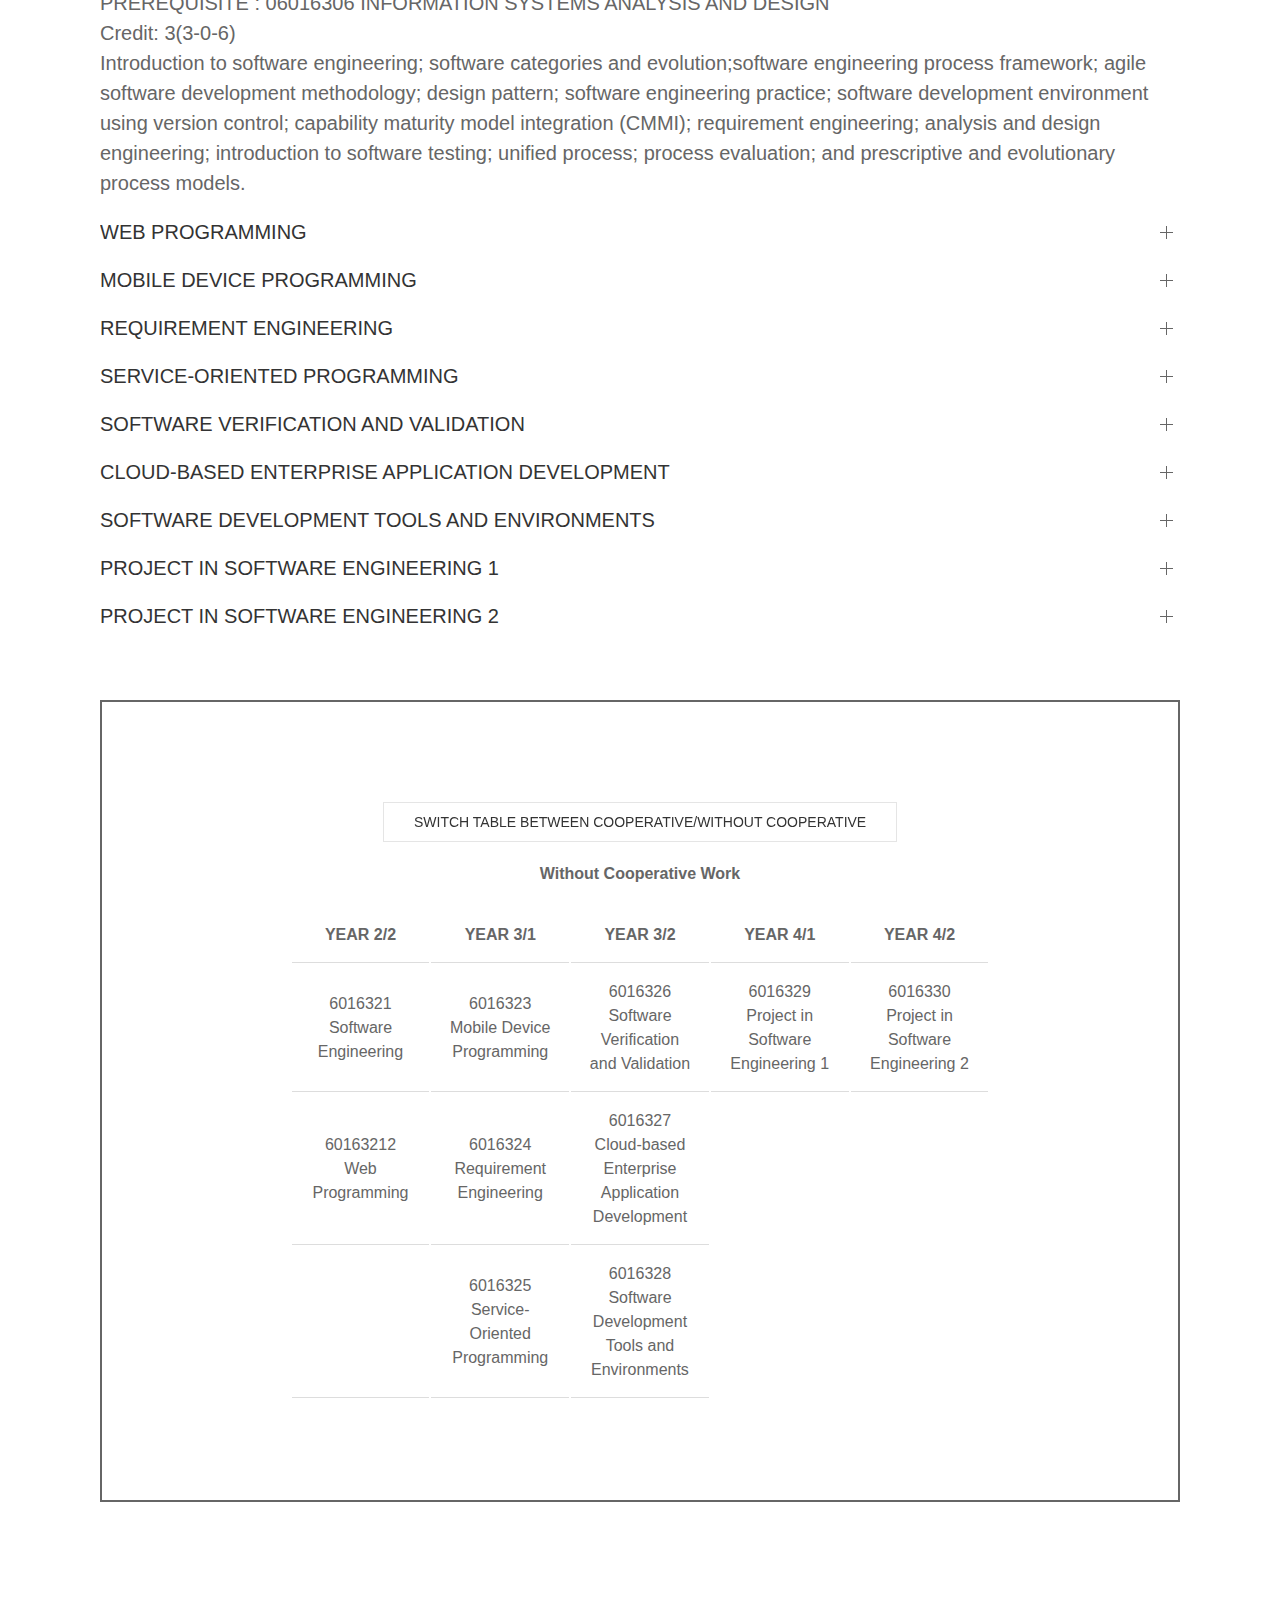
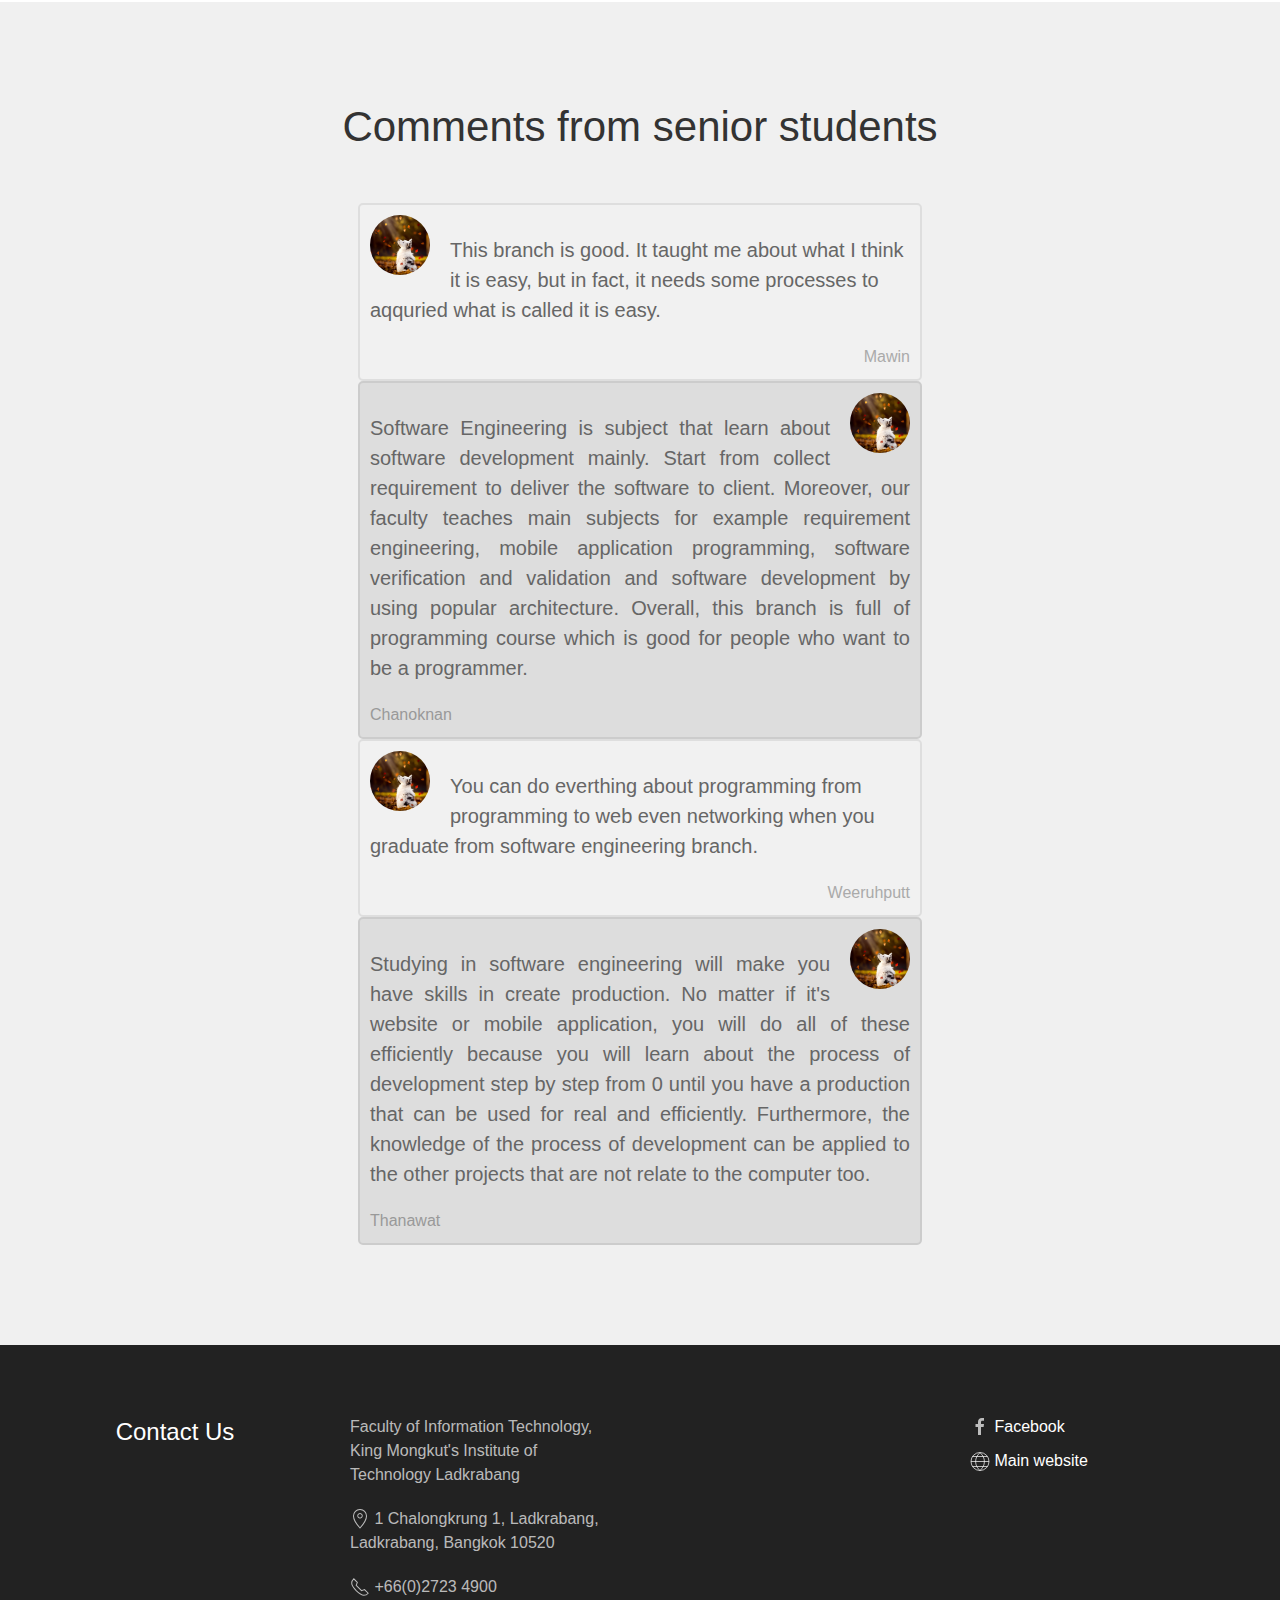
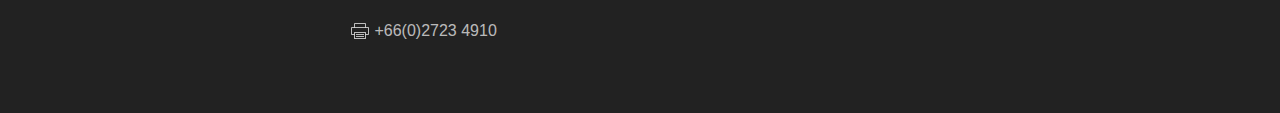
==== commit f347d69b: "update" ====
--- a/SE_Project/index.html
+++ b/SE_Project/index.html
@@ -28,42 +28,57 @@
   <!-- NAVBAR -->
   <div uk-sticky="sel-target: .uk-navbar-container; cls-active: uk-navbar-sticky; bottom: #transparent-sticky-navbar">
    <nav class="uk-navbar-container" id="nav_bar" uk-navbar style="position: relative; z-index: 980;">
-       <div class="uk-navbar-left">
-         <div>
-           <!--IT Logo-->
-           <a href="http://www.it.kmitl.ac.th/" target="_blank" class="hvr-shrink">
-             <img src="it_kmitl.png" alt="itkmitl logo" style="float:left;" id="it_1ogo" size="20px 20px">
-           </a>
-         </div>
-         <div>
+        <div class="uk-navbar-left">
             <ul class="uk-navbar-nav">
-                <li><a href="#bg1" uk-icon="home" uk-scroll class="under"></a></li>
+                <li><a href="#bg1" uk-icon="home" uk-scroll></a></li>
             </ul>
-         </div>
         </div>
        <div class="uk-navbar-right">
            <ul class="uk-navbar-nav">
              <li>
-               <a class="under">ABOUT</a>
+               <a>ABOUT</a>
                <div class="uk-navbar-dropdown">
                  <ul class="uk-nav uk-navbar-dropdown-nav">
-                   <li><a href="#what_is" uk-scroll class="under">WHAT IS SOFTWARE ENGINEERING</a></li>
+                   <li><a href="#what_is" uk-scroll>WHAT IS SOFTWARE ENGINEERING</a></li>
                    <li class="uk-nav-divider"></li>
-                   <li><a href="#how_differ" uk-scroll class="under">DIFFERENT</a></li>
+                   <li><a href="#how_differ" uk-scroll>DIFFERENT</a></li>
                    <li class="uk-nav-divider"></li>
-                   <li><a href="#bg2" uk-scroll class="under">ELIGIBLE</a></li>
+                   <li><a href="#bg2" uk-scroll>ELIGIBLE</a></li>
                    <li class="uk-nav-divider"></li>
-                   <li><a href="#bg3" uk-scroll class="under">TO DE / TO HAVE</a></li>
+                   <li><a href="#bg3" uk-scroll>INTERESTED IN SOFTWARE ENGINEERING</a></li>
                    <li class="uk-nav-divider"></li>
-                   <li><a href="#ex_of_career" uk-scroll class="under">EXAMPLE CAREER</a></li>
+                   <li><a href="#ex_of_career" uk-scroll>EXAMPLE CAREER</a></li>
                  </ul>
                </div>
              </li>
              <li>
-               <a href="#subject" uk-scroll class="under">BRANCH SUBJECT</a>
+               <a href="#subject" uk-scroll>BRANCH SUBJECT</a>
+                 <!-- <div class="uk-navbar-dropdown">
+                   <ul class="uk-nav uk-navbar-dropdown-nav">
+                     <li><a href="#se" uk-scroll>SOFTWARE ENGINEERING</a></li>
+                     <li class="uk-nav-divider"></li>
+                     <li><a href="#wp" uk-scroll>WEB PROGRAMMING</a></li>
+                     <li class="uk-nav-divider"></li>
+                     <li><a href="#mdp" uk-scroll>MOBILE DEVICE PROGRAMMING</a></li>
+                     <li class="uk-nav-divider"></li>
+                     <li><a href="#re" uk-scroll>REQUIREMENT ENGINEERING</a></li>
+                     <li class="uk-nav-divider"></li>
+                     <li><a href="#sop" uk-scroll>SERVICE-ORIENTED PROGRAMMING</a></li>
+                     <li class="uk-nav-divider"></li>
+                     <li><a href="#svav" uk-scroll>SOFTWARE VERIFICATION AND VALIDATION</a></li>
+                     <li class="uk-nav-divider"></li>
+                     <li><a href="#cbead" uk-scroll>CLOUD-BASED ENTERPRISE APPLICATION DEVELOPMENT</a></li>
+                     <li class="uk-nav-divider"></li>
+                     <li><a href="#sdtae" uk-scroll>SOFTWARE DEVELOPMENT TOOLS AND ENVIRONMENTS</a></li>
+                     <li class="uk-nav-divider"></li>
+                     <li><a href="#pro1" uk-scroll>PROJECT IN SOFTWARE ENGINEERING 1</a></li>
+                     <li class="uk-nav-divider"></li>
+                     <li><a href="#pro2" uk-scroll>PROJECT IN SOFTWARE ENGINEERING 2</a></li>
+                   </ul>
+               </div> -->
              </li>
-             <li><a href="#subj_table" uk-scroll class="under">SUBJECT TABLE</a></li>
-             <li><a href="#q_and_a" uk-scroll class="under">Q&A</a></li>
+             <li><a href="#subj_table" uk-scroll>SUBJECT TABLE</a></li>
+             <li><a href="#q_and_a" uk-scroll>COMMENTS FROM SENIOR STUDENTS</a></li>
            </ul>
          </div>
     </nav>
@@ -78,7 +93,7 @@
     <div  class="divide_div"  id="what_is">
         <div>
             <h1 class="uk-heading-bullet content">What is Software Engineering?</h1>
-            <p class="content">Software engineering is the branch that focusing on programming, developing software systems in the service of mankind.
+            <p class="content font_size">Software engineering is the branch that focusing on programming, developing software systems in the service of mankind.
       <br>This course covers the fundamentals of software engineering, including understanding system
       requirements, effective methods of design, coding, and testing.</p>
         </div>
@@ -92,7 +107,7 @@
     <div id="how_differ">
         <div class="divide_div">
             <h1 class="uk-heading-bullet content">How different from the other two branches?</h1>
-            <p class="content">For Software Engineering, we are focusing on back-end developing and deep programming.<br>
+            <p class="content font_size">For Software Engineering, we are focusing on back-end developing and deep programming.<br>
       But for Multimedia and Game Development, students in this branch will learn about front-end development and the use of creativity.<br>
       Network and System Technology will focus on network.</p>
         </div>
@@ -102,111 +117,87 @@
   <!-- test parallax -->
 
 <!--Who is eligible for this branch?-->
-  <div class="divide_div" uk-parallax="bgy: -400" id="bg2">
-    <h1 class="white">Eligible</h1>
-    <p class="white">1. Have programming knowledge.<br>
+  <div class="divide_div" uk-parallax="bgy: -800" id="bg2" style="padding-right: 100px;">
+    <h1 class="white pad_left uk-heading-bullet content">Eligible</h1>
+    <p class="white pad_left font_size">1. Have programming knowledge.<br>
       2. Have good logic.<br>
       3. Have good mathematics knowledge.</p>
   </div>
-  <br>
 
   <!--What you need to do/to have if you are interested in this branch-->
-  <div class="divide_div" id="bg3">
-    <h1 class="white2">Less experience but interested in Software Engineering branch?</h1>
-    <p class="white2">
-    It would be easier to enter this branch if you have some experience in programming.<br>
+  <div uk-parallax="bgy: -800" id="bg3" style="padding-right: 1100px; padding-left: 40px;">
+    <h1 class="white2 uk-heading-bullet">Less experience but interested in Software Engineering branch?</h1>
+    <p class="white2 font_size" style="text-align: justify;">
+    It would be easier to enter this branch if you have some experience in programming.
 
     Here at IT faculty, we have 3 programming subjects which are Problem Solving in Information Technology,
-    Computer Programming, and Object Oriented Programming.<br> The computer language that students will learn in these subjects
-    are Python, C, and Java.<br>
+    Computer Programming, and Object Oriented Programming. The computer language that students will learn in these subjects
+    are Python, C, and Java.
 
     We also have pre-programming course for Problem Solving in Information Technology subject which you will learn about Python language.
     This would help you make decision and be more confident in yourselves.
     </p>
   </div>
-  <br>
 
   <!--Career after graduate-->
   <div id="ex_of_career">
-    <div style="padding: 50px; background-color: black;">
-    <h1 align="center" style="color: white;">Example of career after graduated</h1>
+    <div style="padding: 100px; background-color: black;">
+    <h1 style="color: white; text-align: center;">Example of career after graduated</h1>
     </div>
     <div class="uk-child-width-1-2 uk-child-width-1-3@s uk-grid-collapse uk-grid-small" uk-grid>
-      <div class="uk-text-left">
+      <div class="uk-text-center">
         <div class="uk-inline-clip uk-transition-toggle" tabindex="0">
           <img src="pic/career/programmer.jpeg" alt="Programmer">
-          <div class="uk-transition-slide-bottom uk-position-cover uk-overlay uk-overlay-default">
-            <p class="uk-h1 uk-margin-remove" align="center">Programmer</p>
+          <div class="uk-transition-slide-bottom uk-position-bottom uk-overlay uk-overlay-default">
+            <p class="uk-h1 uk-margin-remove">Programmer</p>
           </div>
         </div>
       </div>
 
-      <div class="uk-text-left">
+      <div class="uk-text-center">
         <div class="uk-inline-clip uk-transition-toggle" tabindex="0">
           <img src="pic/career/web_dev_resize.jpg" alt="Web Developer">
-          <div class="uk-transition-slide-bottom uk-position-cover uk-overlay uk-overlay-default">
-            <p class="uk-h1 uk-margin-remove" align="center">Web Developer</p>
+          <div class="uk-transition-slide-bottom uk-position-bottom uk-overlay uk-overlay-default">
+            <p class="uk-h1 uk-margin-remove">Web Developer</p>
           </div>
         </div>
       </div>
 
-      <div class="uk-text-left">
+      <div class="uk-text-center">
         <div class="uk-inline-clip uk-transition-toggle" tabindex="0">
           <img src="pic/career/software_tester.jpeg" alt="Software Tester">
-          <div class="uk-transition-slide-bottom uk-position-cover uk-overlay uk-overlay-default">
-            <p class="uk-h1 uk-margin-remove" align="center">Software Tester</p>
+          <div class="uk-transition-slide-bottom uk-position-bottom uk-overlay uk-overlay-default">
+            <p class="uk-h1 uk-margin-remove">Software Tester</p>
           </div>
         </div>
       </div>
 
-      <div class="uk-text-left">
+      <div class="uk-text-center">
         <div class="uk-inline-clip uk-transition-toggle" tabindex="0">
           <img src="pic/career/analysis.jpeg" alt="System Analyst">
-          <div class="uk-transition-slide-bottom uk-position-cover uk-overlay uk-overlay-default">
-            <p class="uk-h1 uk-margin-remove" align="center">System Analyst</p>
+          <div class="uk-transition-slide-bottom uk-position-bottom uk-overlay uk-overlay-default">
+            <p class="uk-h1 uk-margin-remove">System Analyst</p>
           </div>
         </div>
       </div>
 
-      <div class="uk-text-left">
+      <div class="uk-text-center">
         <div class="uk-inline-clip uk-transition-toggle" tabindex="0">
           <img src="pic/career/architect.jpg" alt="Software Architect">
-          <div class="uk-transition-slide-bottom uk-position-cover uk-overlay uk-overlay-default">
-            <p class="uk-h1 uk-margin-remove" align="center">Software Architect</p>
+          <div class="uk-transition-slide-bottom uk-position-bottom uk-overlay uk-overlay-default">
+            <p class="uk-h1 uk-margin-remove">Software Architect</p>
           </div>
         </div>
       </div>
 
-      <div class="uk-text-left">
+      <div class="uk-text-center">
         <div class="uk-inline-clip uk-transition-toggle" tabindex="0">
           <img src="pic/career/Manager.jpeg" alt="Project manager Assistant">
-          <div class="uk-transition-slide-bottom uk-position-cover uk-overlay uk-overlay-default">
-            <p class="uk-h1 uk-margin-remove" align="center">Project manager Assistant</p>
+          <div class="uk-transition-slide-bottom uk-position-bottom uk-overlay uk-overlay-default">
+            <p class="uk-h1 uk-margin-remove">Project manager Assistant</p>
           </div>
         </div>
       </div>
-    </div>
-  </div>
-  <br>
-	
-  <!--Job Statistic-->
-  <div class="uk-section uk-section-default">
-    <div class="uk-container">
-        <div class="uk-grid-match uk-child-width-1-3@m" uk-grid>
-            <div>
-                <h1 align="center">23%</h1>
-                <p align="center">System Analyst</p>
-            </div>
-            <div>
-                <h1 align="center">47%</h1>
-                <p align="center">Programmer</p>
-            </div>
-            <div>
-                <h1 align="center">30%</h1>
-                <p align="center">Web Developer</p>
-            </div>
-        </div>
-
     </div>
   </div>
   <br>
@@ -221,7 +212,7 @@
     <li class="uk-open">
       <a class="uk-accordion-title" href="#" id="se">SOFTWARE ENGINEERING</a>
       <div class="uk-accordion-content">
-        <p>Subject code: 06016321<br>
+        <p class="font_size">Subject code: 06016321<br>
           PREREQUISITE : 06016306 INFORMATION SYSTEMS ANALYSIS AND DESIGN<br>
           Credit: 3(3-0-6)<br>
           Introduction to software engineering; software categories and evolution;software
@@ -236,7 +227,7 @@
     <li>
       <a class="uk-accordion-title" href="#" id="wp">WEB PROGRAMMING</a>
       <div class="uk-accordion-content">
-        <p>Subject code: 06016322<br>
+        <p class="font_size">Subject code: 06016322<br>
           Prerequisite: 06016317 OBJECT-ORIENTED PROGRAMMING<br>
           Credit: 3(2-2-5)<br>
           Dynamic web pages development; HTTP protocol;web servers; server-side web
@@ -248,7 +239,7 @@
     <li>
       <a class="uk-accordion-title" href="#" id="mdp">MOBILE DEVICE PROGRAMMING</a>
       <div class="uk-accordion-content">
-        <p>
+        <p class="font_size">
           Subject code: 06016323<br>
           Prerequisite: 06016317 OBJECT-ORIENTED PROGRAMMING<br>
           Credit: 3(2-2-5)<br>
@@ -260,7 +251,7 @@
     <li>
       <a class="uk-accordion-title" href="#" id="re">REQUIREMENT ENGINEERING</a>
       <div class="uk-accordion-content">
-        <p>
+        <p class="font_size">
           Subject code: 06016324<br>
           Prerequisite: NONE<br>
           Credit: 3(3-0-6)<br>
@@ -274,7 +265,7 @@
     <li>
       <a class="uk-accordion-title" href="#" id="sop">SERVICE-ORIENTED PROGRAMMING</a>
       <div class="uk-accordion-content">
-        <p>
+        <p class="font_size">
           Subject code: 06016325<br>
           Prerequisite: NONE<br>
           Credit: 3(2-2-5)<br>
@@ -287,7 +278,7 @@
     <li>
       <a class="uk-accordion-title" href="#" id="svav">SOFTWARE VERIFICATION AND VALIDATION</a>
       <div class="uk-accordion-content">
-        <p>
+        <p class="font_size">
           Subject code: 06016326<br>
           Prerequisite: 06016306 INFORMATION SYSTEMS ANALYSISAND DESIGN<br>
           Credit: 3(3-0-6)<br>
@@ -300,7 +291,7 @@
     <li>
       <a class="uk-accordion-title" href="#" id="cbead">CLOUD-BASED ENTERPRISE APPLICATION DEVELOPMENT</a>
       <div class="uk-accordion-content">
-        <p>
+        <p class="font_size">
           Subject code: 06016327<br>
           Prerequisite: 06016325 SERVICES-ORIENTED PROGRAMMING<br>
           Credit: 3(2-2-5)<br>
@@ -316,7 +307,7 @@
     <li>
       <a class="uk-accordion-title" href="#" id="sdtae">SOFTWARE DEVELOPMENT TOOLS AND ENVIRONMENTS</a>
       <div class="uk-accordion-content">
-        <p>
+        <p class="font_size">
           Subject code: 06016328<br>
           Prerequisite: NONE<br>
           Credit: 3(2-2-5)<br>
@@ -330,7 +321,7 @@
     <li>
       <a class="uk-accordion-title" href="#" id="pro1">PROJECT IN SOFTWARE ENGINEERING 1</a>
       <div class="uk-accordion-content">
-        <p>
+        <p class="font_size">
           Subject code: 06016329<br>
           Prerequisite: NONE<br>
           Credit: 3(0-9-0)<br>
@@ -343,7 +334,7 @@
     <li>
       <a class="uk-accordion-title" href="#" id="pro2">PROJECT IN SOFTWARE ENGINEERING 2</a>
       <div class="uk-accordion-content">
-        <p>
+        <p class="font_size">
           Subject code: 06016330<br>
           Prerequisite: 06016329 PROJECT IN SOFTWARE ENGINEERING 1<br>
           Credit: 3(0-9-0)<br>
@@ -428,31 +419,31 @@
   </div>
 
   <!--  CHAT MESSAGE -->
-  <div class="divide_div bg_color" id="q_and_a" style="padding-top: 50px;">
-    <h1>Comments from senior students</h1>
+  <div class="divide_div bg_color" id="q_and_a" style="padding-top: 100px;">
+    <h1 style="margin-bottom: 50px; text-align: center;">Comments from senior students</h1>
     <div class="container">
       <img src="pic/test.jpg" alt="Avatar">
-      <p>This branch is good. It taught me about what I think it is easy, but in fact, it needs some processes to aqquried what is called it is easy.</p>
+      <p class="font_size">This branch is good. It taught me about what I think it is easy, but in fact, it needs some processes to aqquried what is called it is easy.</p>
       <span class="time-right">Mawin</span>
     </div>
 
     <div class="container darker">
       <img src="pic/test.jpg" alt="Avatar" class="right">
-      <p>Software Engineering is subject that learn about software development mainly. Start from collect requirement to deliver the software to client.<br>
-Moreover, our faculty teaches main subjects for example requirement engineering, mobile application programming, software verification and validation and software development by using popular architecture.<br>
+      <p class="font_size" style="text-align: justify;">Software Engineering is subject that learn about software development mainly. Start from collect requirement to deliver the software to client.
+Moreover, our faculty teaches main subjects for example requirement engineering, mobile application programming, software verification and validation and software development by using popular architecture.
 Overall, this branch is full of programming course which is good for people who want to be a programmer.</p>
       <span class="time-left">Chanoknan</span>
     </div>
 
     <div class="container">
       <img src="pic/test.jpg" alt="Avatar">
-      <p>You can do everthing about programming from programming to web even networking when you graduate from software engineering branch.</p>
+      <p class="font_size">You can do everthing about programming from programming to web even networking when you graduate from software engineering branch.</p>
       <span class="time-right">Weeruhputt</span>
     </div>
 
     <div class="container darker">
       <img src="pic/test.jpg" alt="Avatar" class="right">
-      <p>Studying in software engineering will make you have skills in create production.<br>No matter if it's website or mobile application, you will do all of these efficiently because you will learn about the process of development step by step from 0 until you have a production that can be used for real and efficiently.
+      <p class="font_size" style="text-align: justify;">Studying in software engineering will make you have skills in create production. No matter if it's website or mobile application, you will do all of these efficiently because you will learn about the process of development step by step from 0 until you have a production that can be used for real and efficiently.
 Furthermore, the knowledge of the process of development can be applied to the other projects that are not relate to the computer too.</p>
       <span class="time-left">Thanawat</span>
     </div>
--- a/SE_Project/css/script.css
+++ b/SE_Project/css/script.css
@@ -3,6 +3,10 @@
     left: 50%;
     top: 50%;
     z-index: 1;
+}
+
+.font_size {
+  font-size: 20px;
 }
 
 /*---- TABLE -----*/
@@ -53,6 +57,10 @@
   padding-left: 100px;
 }
 
+.pad_left {
+  padding-left: 800px;
+}
+
 .bg_color {
   background: rgb(240, 240, 240);
 }
@@ -78,10 +86,9 @@
 }
 
 #bg3 {
-    background-image: url("pic/bg3_2.jpg");
+    background-image: url("pic/anete-lusina-609857-unsplash.jpg");
     position: relative;
-    padding: 100px;
-    background-attachment: fixed;
+    padding: 22%;
     background-position: center;
     background-repeat: no-repeat;
     -webkit-background-size: cover;
@@ -100,6 +107,10 @@
     text-align: left;
 }
 
+/*Updated upstream*/
+
+/*HEAD*/
+
 /*----- NAV BAR ----*/
 #nav_bar{
     background-color: powderblue !important;
@@ -109,7 +120,7 @@
     color: black !important;
 }
 
-nav a.under:hover{
+nav a:hover{
     border-bottom: 3px solid #f0506e;
    /* color: #f0506e !important;*/
 }
@@ -117,30 +128,7 @@
 nav a:active{
     border-bottom: 3px solid #f0506e;
 }
-
-/* Shrink */
-.hvr-shrink {
-    display: inline-block;
-    vertical-align: middle;
-    -webkit-transform: perspective(1px) translateZ(0);
-    transform: perspective(1px) translateZ(0);
-    box-shadow: 0 0 1px rgba(0, 0, 0, 0);
-    -webkit-transition-duration: 0.3s;
-    transition-duration: 0.3s;
-    -webkit-transition-property: transform;
-    transition-property: transform;
-}
-.hvr-shrink:hover, .hvr-shrink:focus, .hvr-shrink:active {
-    -webkit-transform: scale(0.9);
-    transform: scale(0.9);
-}
 /*----------------------*/
-
-/*----- LOGO -----*/
-#it_1ogo{
-    width: 70px;
-    height: auto;
-}
 
 /*------------- CHAT ----------*/
 /* Chat containers */
@@ -199,6 +187,13 @@
 /*accordion when hover (branch subjects)*/
 .uk-accordion-title:hover {
   color: #f0506e;
+    /*border-bottom: 3px solid #0f6ecd;*/
+   /* box-shadow:
+            1px 1px #53a7ea,
+            2px 2px #53a7ea,
+            3px 3px #53a7ea;
+    -webkit-transform: translateX(-3px);
+    transform: translateX(-3px);*/
 }
 
 /* Round Corners */
@@ -221,4 +216,4 @@
             3px 3px dimgray;
     -webkit-transform: translateX(-3px);
     transform: translateX(-3px);
-}+}
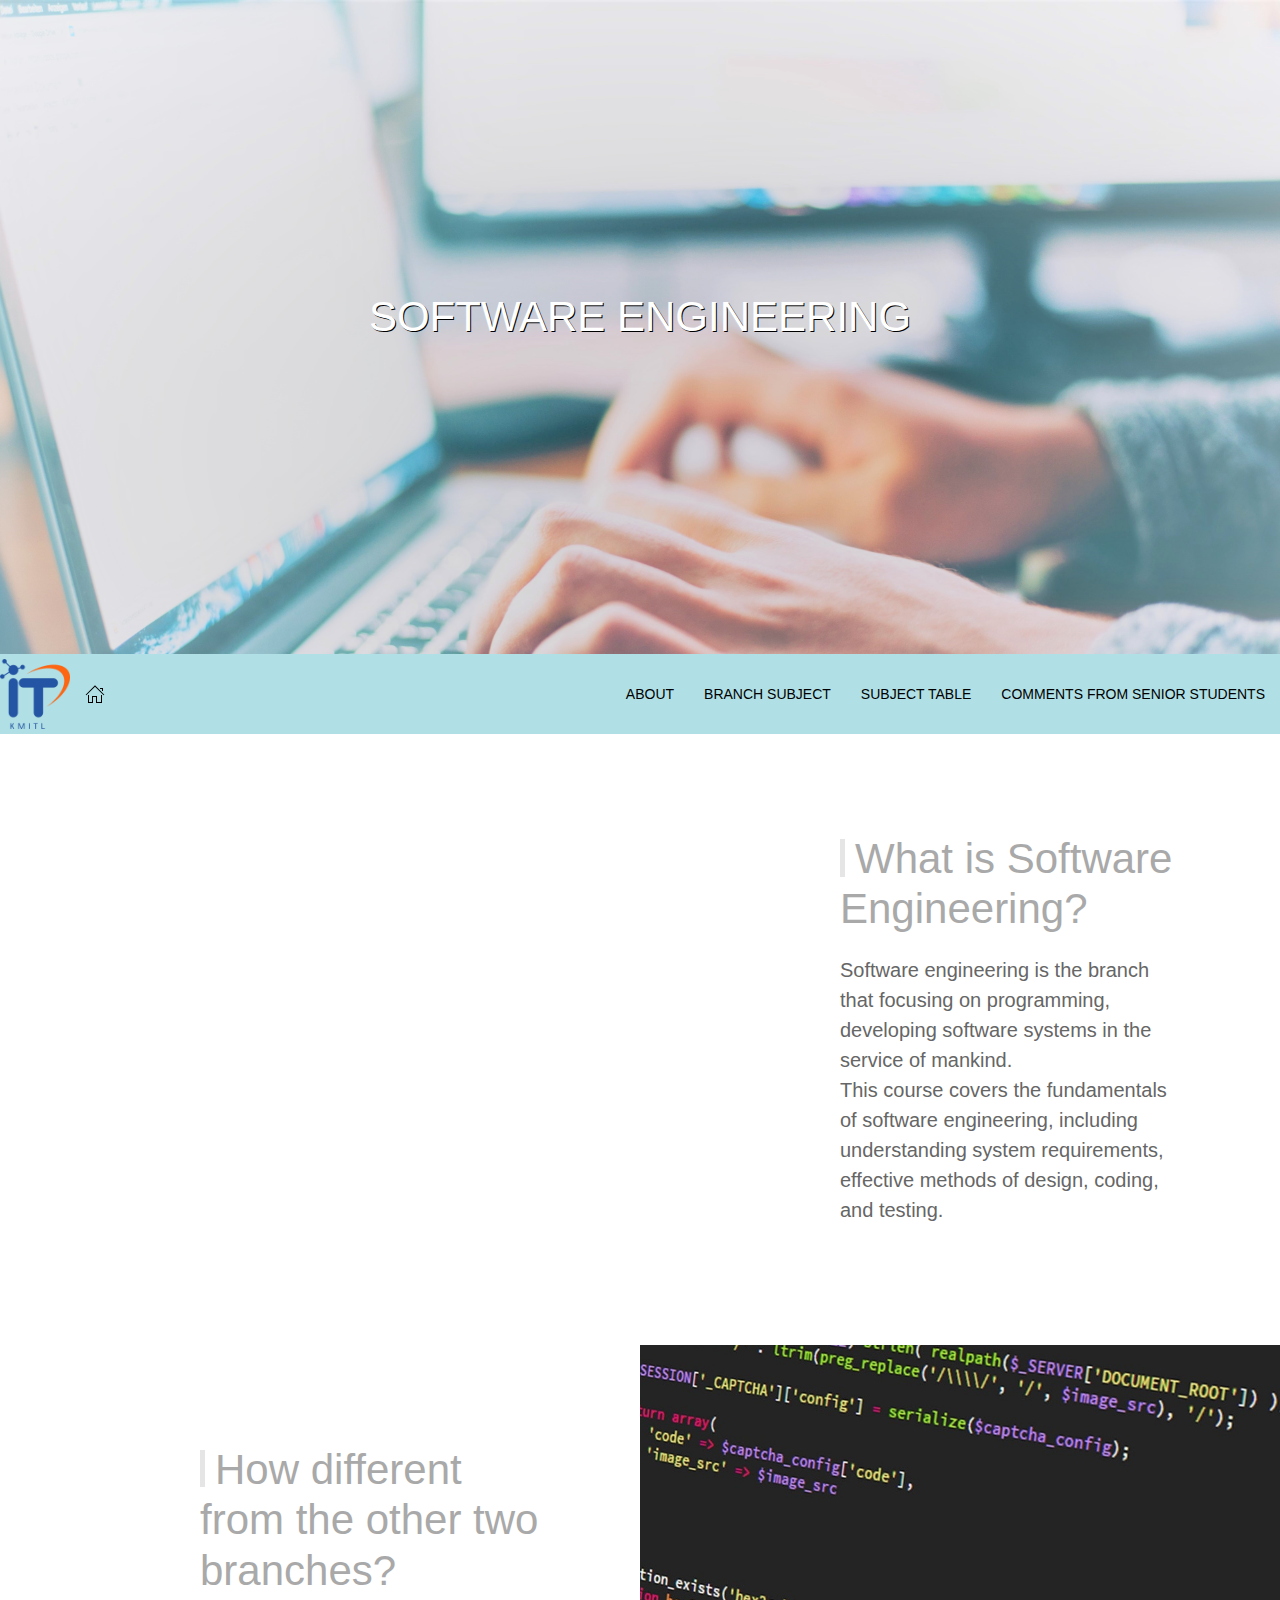
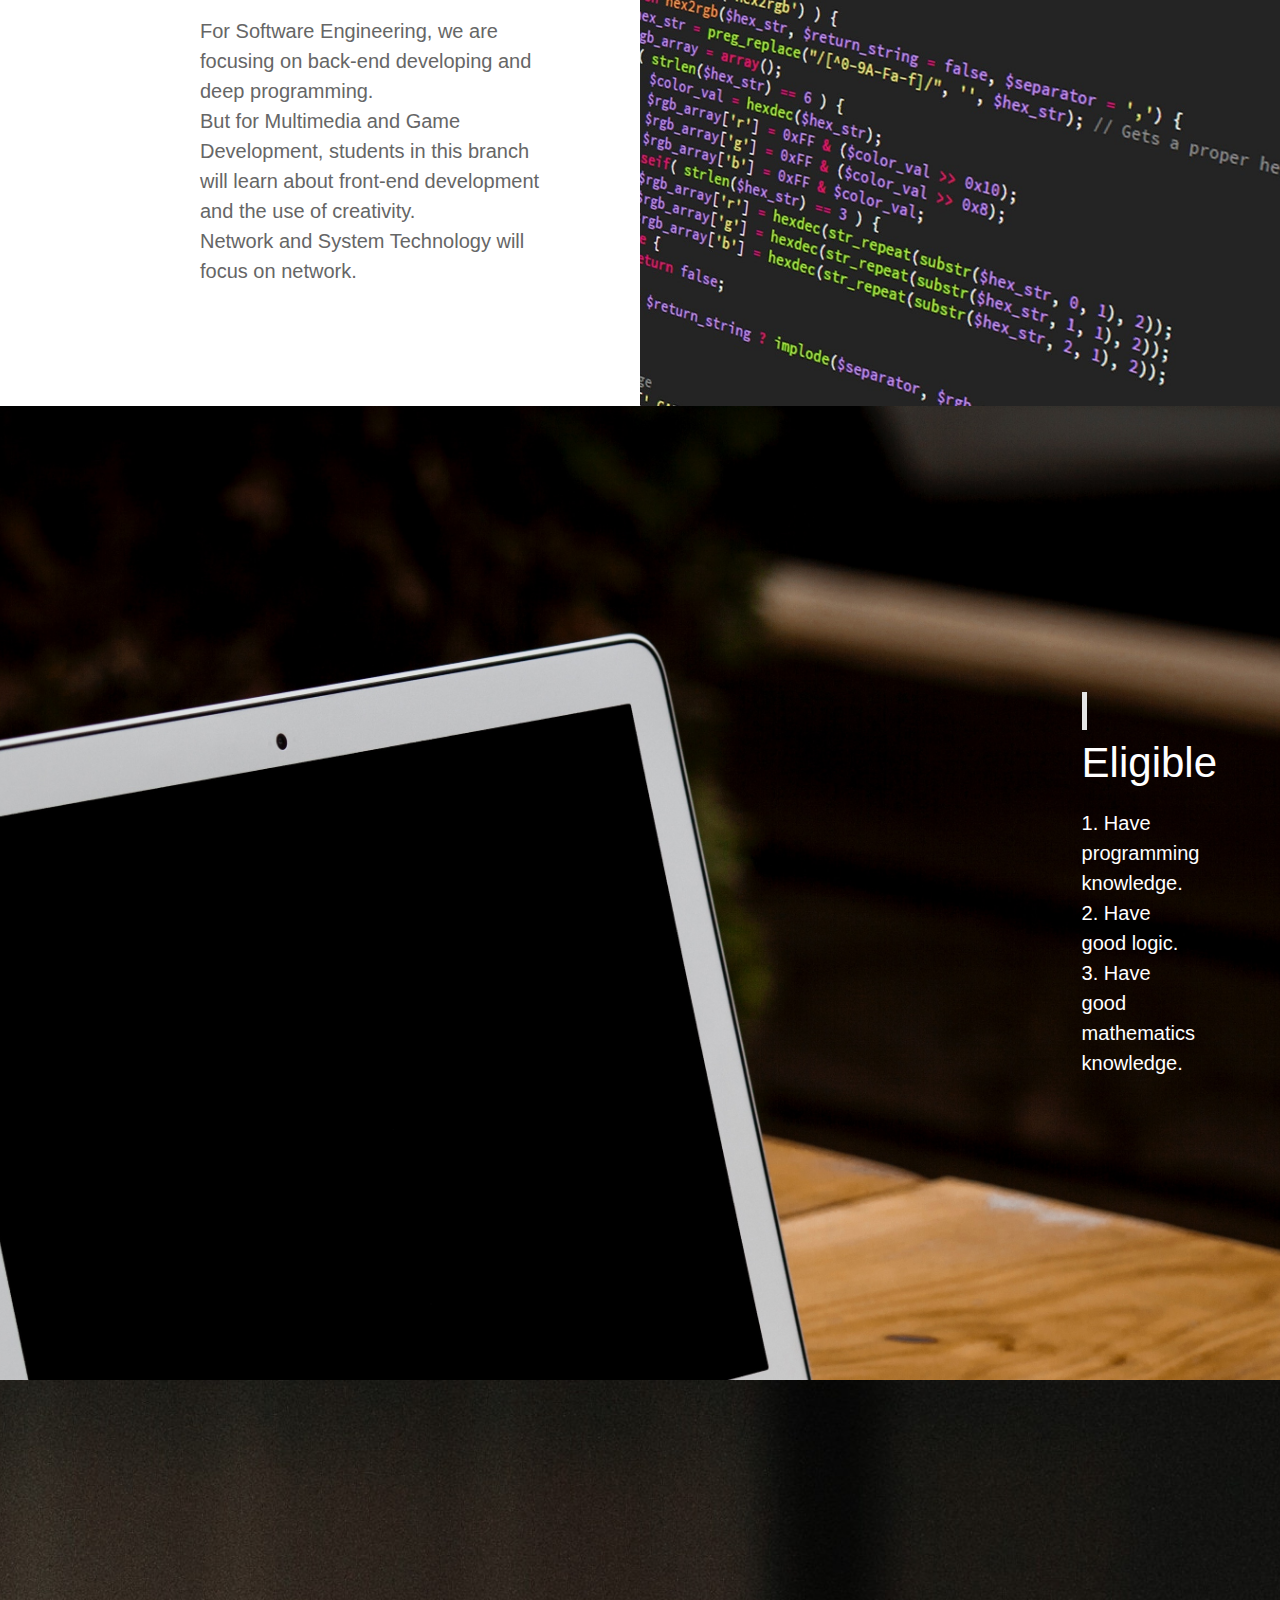
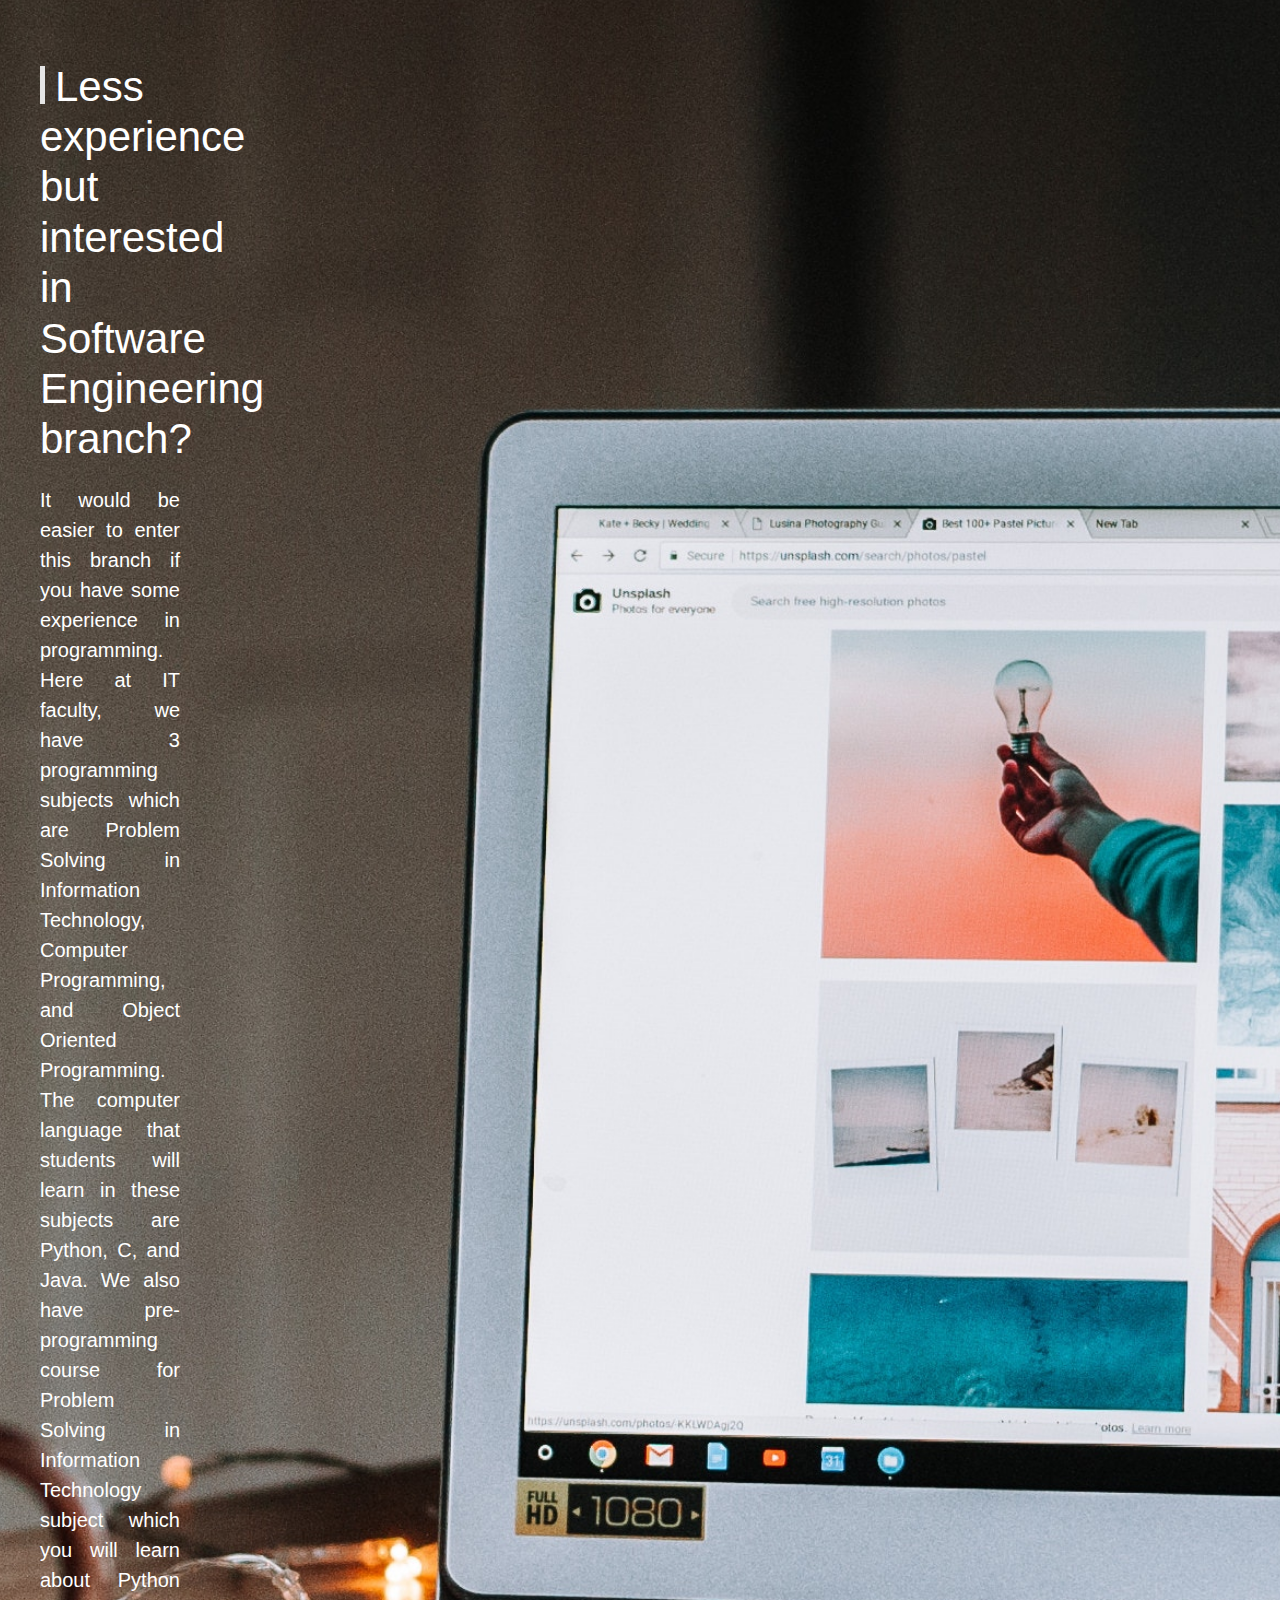
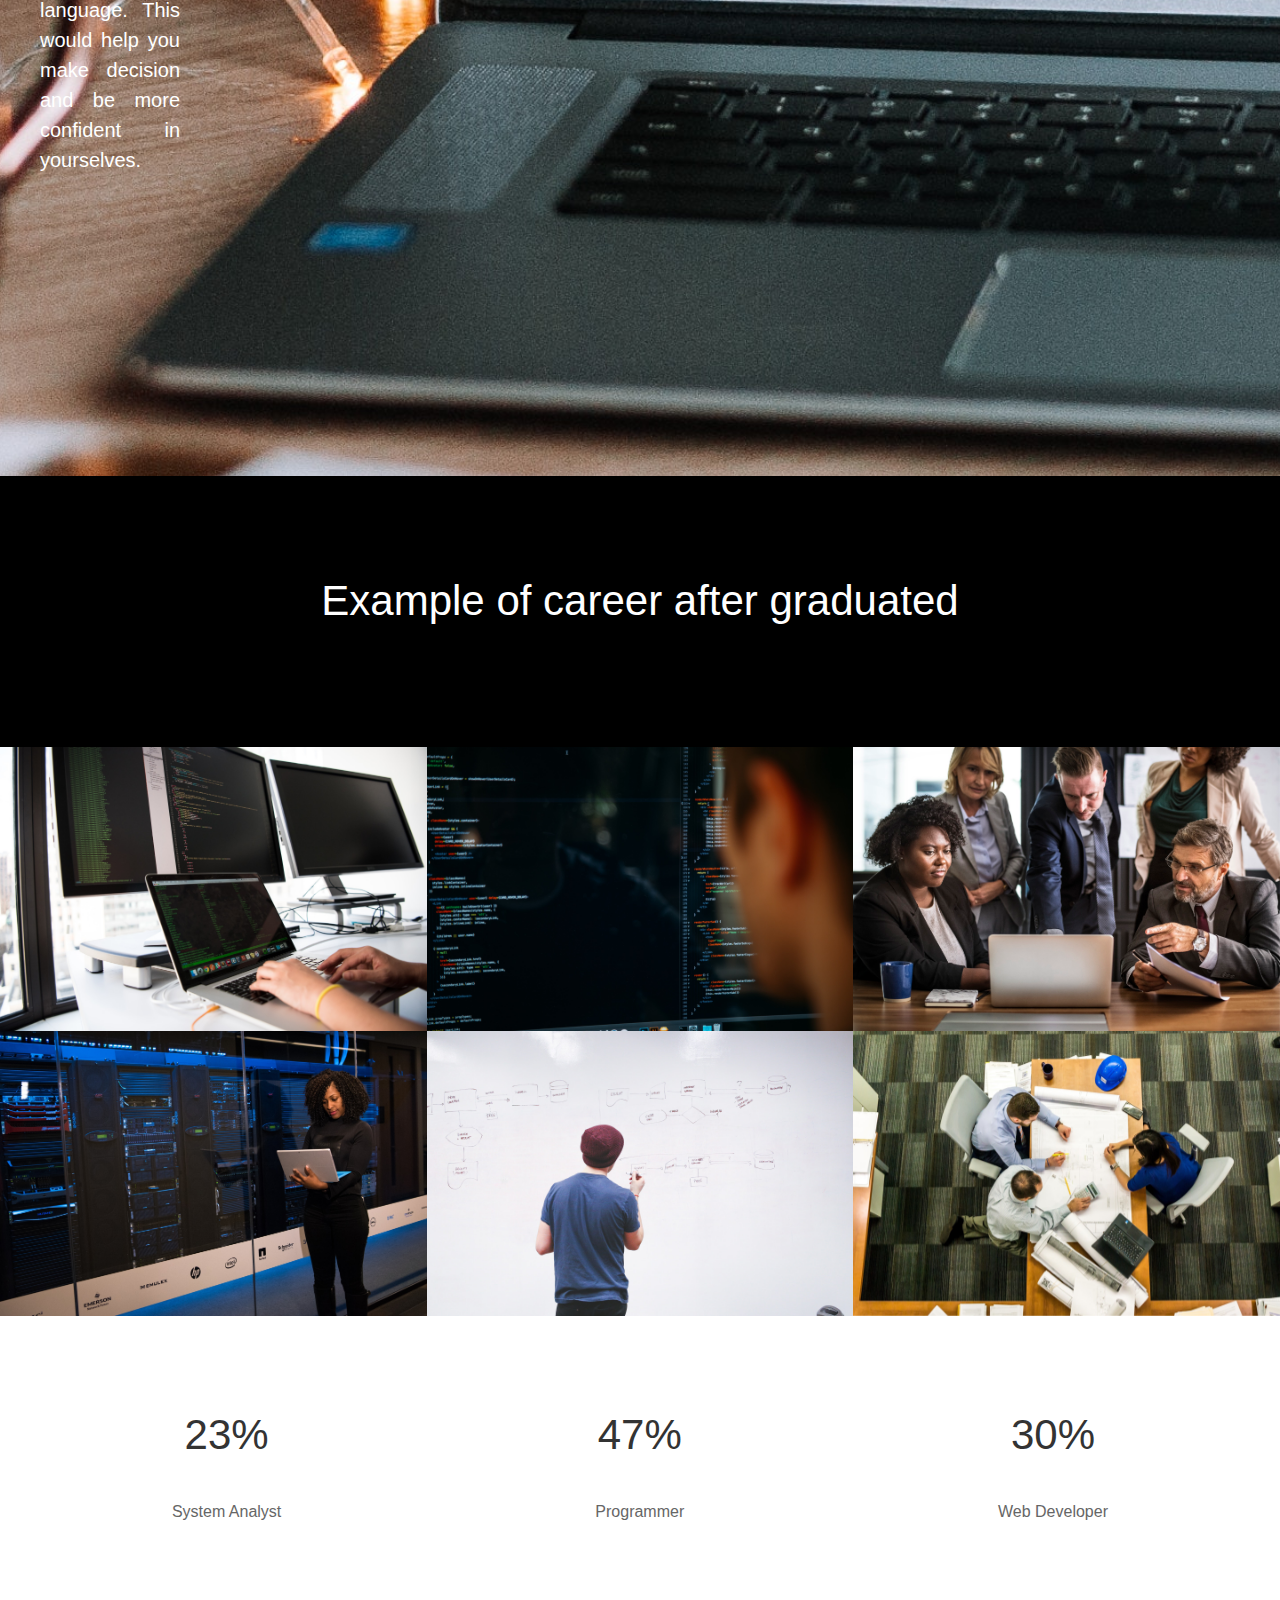
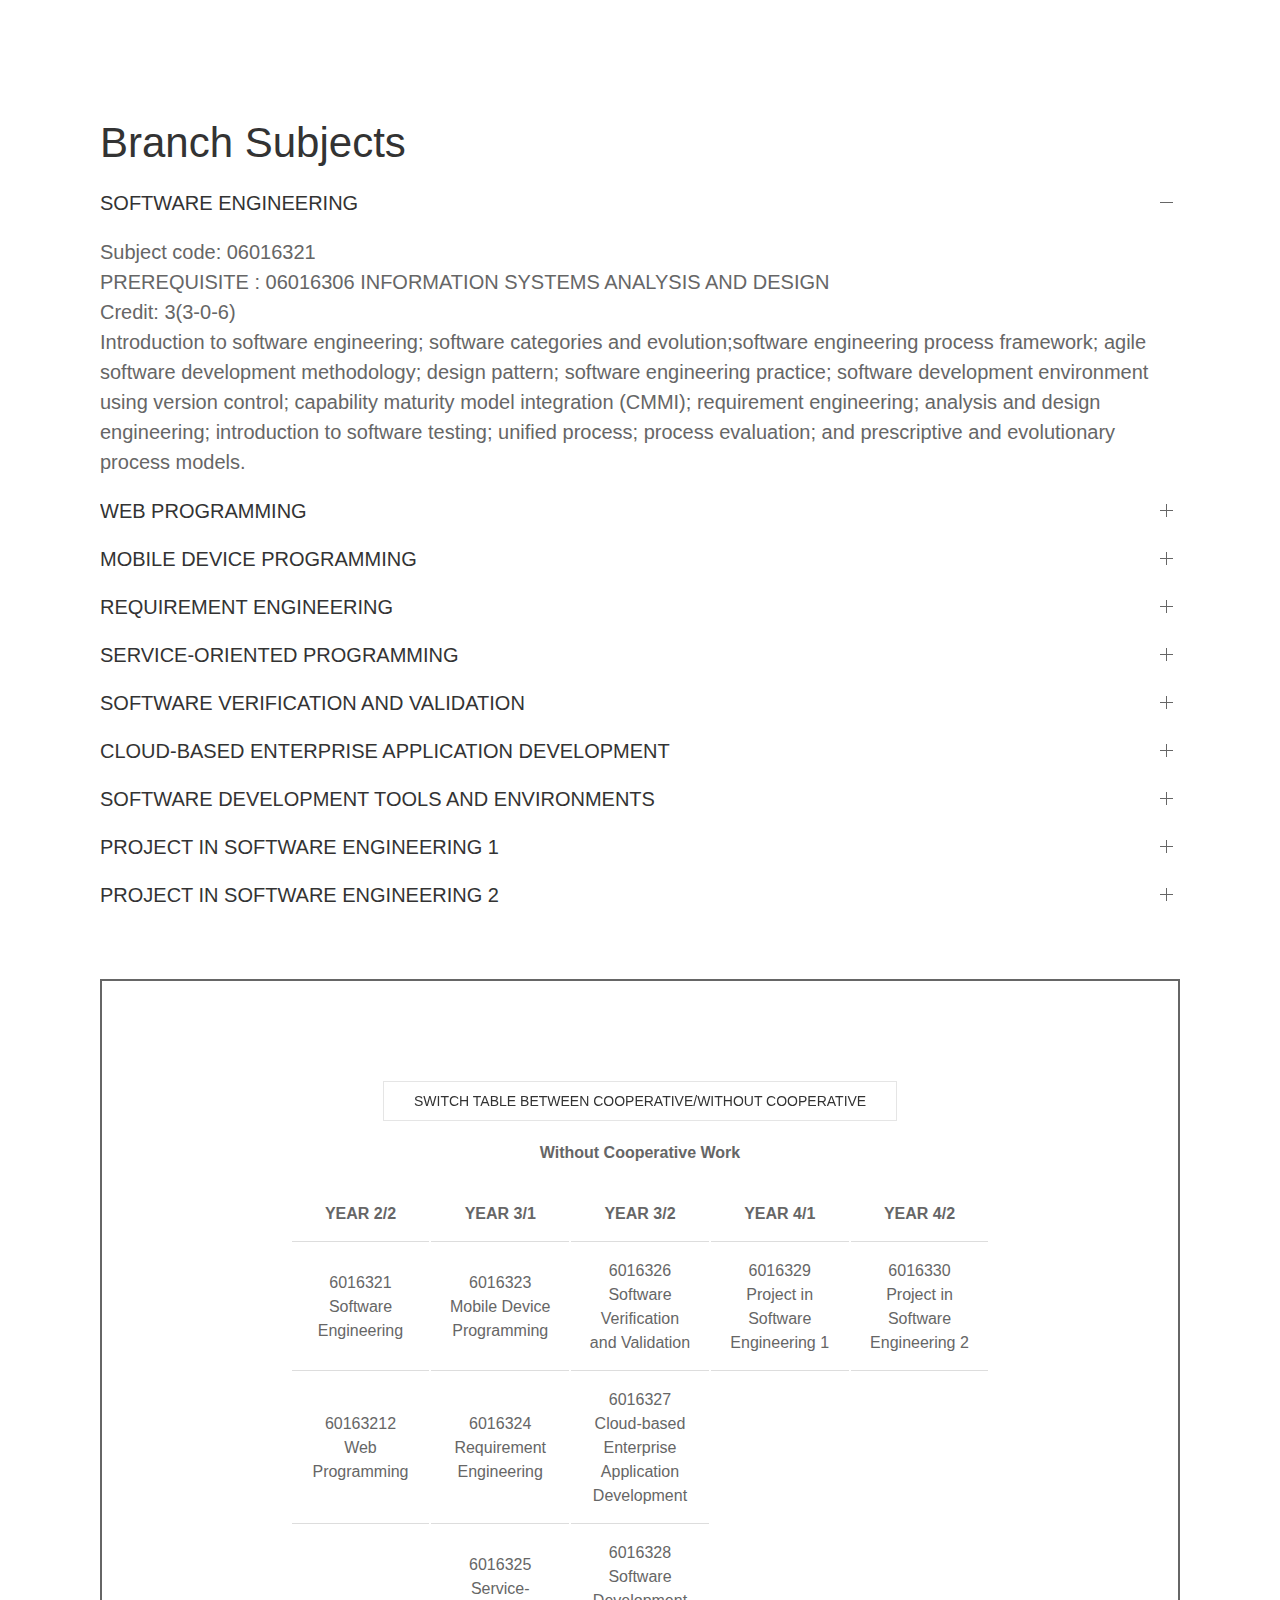
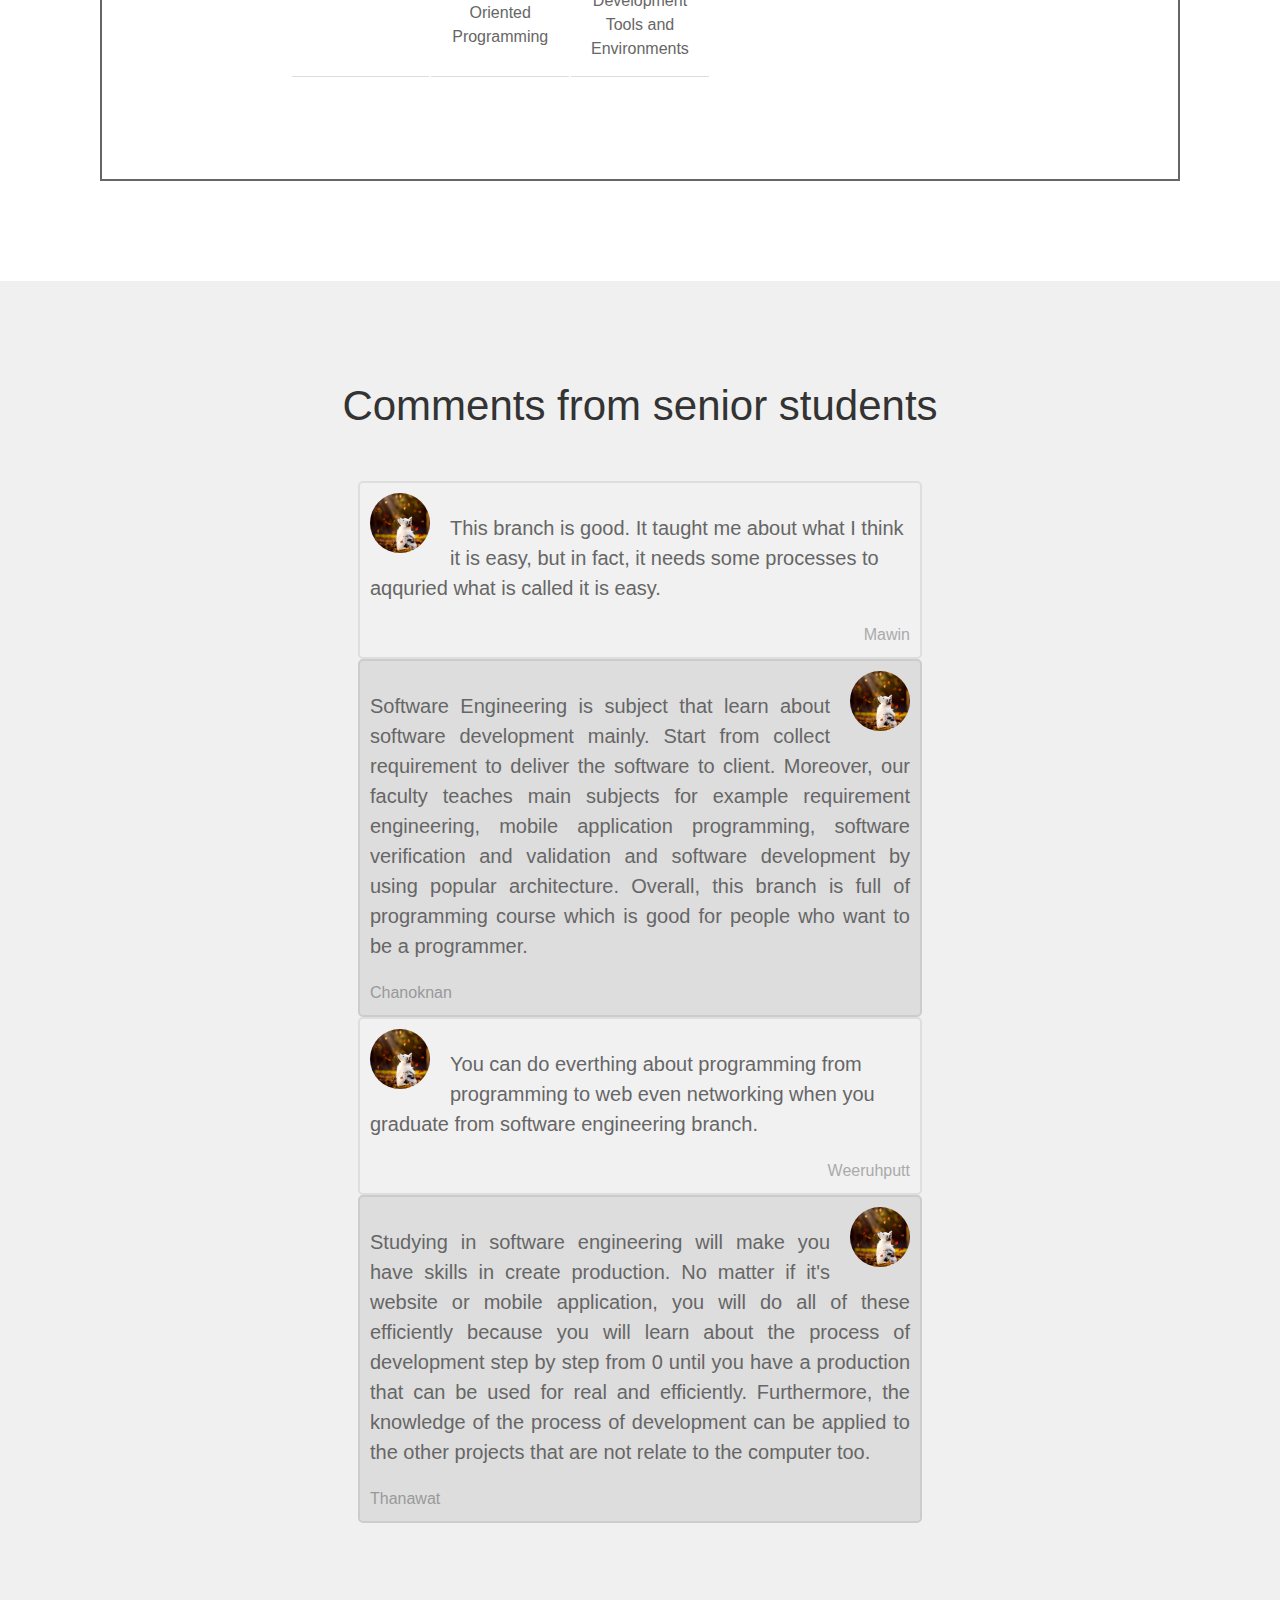
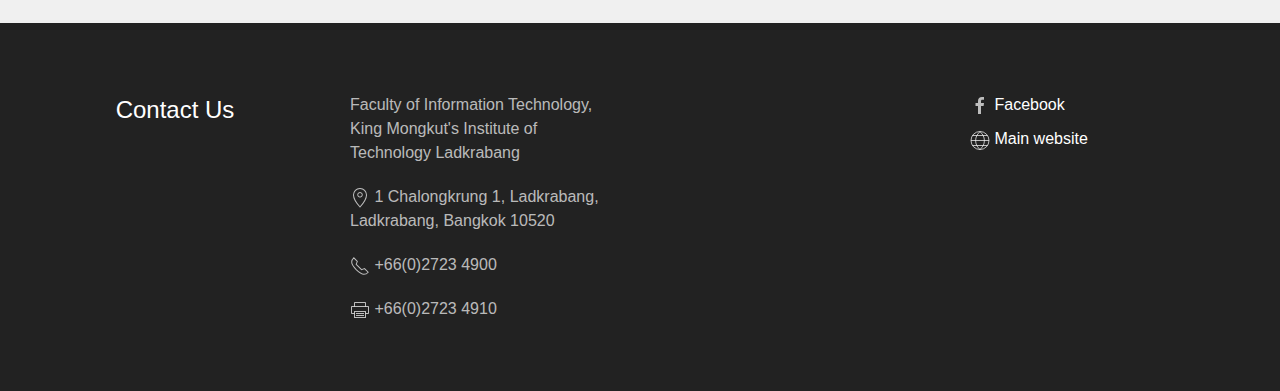
==== commit 36ea193d: "Merge branch 'master' of https://github.com/bleach015/Software_Engineer_Web_Project" ====
--- a/SE_Project/index.html
+++ b/SE_Project/index.html
@@ -28,57 +28,42 @@
   <!-- NAVBAR -->
   <div uk-sticky="sel-target: .uk-navbar-container; cls-active: uk-navbar-sticky; bottom: #transparent-sticky-navbar">
    <nav class="uk-navbar-container" id="nav_bar" uk-navbar style="position: relative; z-index: 980;">
-        <div class="uk-navbar-left">
+       <div class="uk-navbar-left">
+         <div>
+           <!--IT Logo-->
+           <a href="http://www.it.kmitl.ac.th/" target="_blank" class="hvr-shrink">
+             <img src="it_kmitl.png" alt="itkmitl logo" style="float:left;" id="it_1ogo" size="20px 20px">
+           </a>
+         </div>
+         <div>
             <ul class="uk-navbar-nav">
-                <li><a href="#bg1" uk-icon="home" uk-scroll></a></li>
+                <li><a href="#bg1" uk-icon="home" uk-scroll class="under"></a></li>
             </ul>
+         </div>
         </div>
        <div class="uk-navbar-right">
            <ul class="uk-navbar-nav">
              <li>
-               <a>ABOUT</a>
+               <a class="under">ABOUT</a>
                <div class="uk-navbar-dropdown">
                  <ul class="uk-nav uk-navbar-dropdown-nav">
-                   <li><a href="#what_is" uk-scroll>WHAT IS SOFTWARE ENGINEERING</a></li>
+                   <li><a href="#what_is" uk-scroll class="under">WHAT IS SOFTWARE ENGINEERING</a></li>
                    <li class="uk-nav-divider"></li>
-                   <li><a href="#how_differ" uk-scroll>DIFFERENT</a></li>
+                   <li><a href="#how_differ" uk-scroll class="under">DIFFERENT</a></li>
                    <li class="uk-nav-divider"></li>
-                   <li><a href="#bg2" uk-scroll>ELIGIBLE</a></li>
+                   <li><a href="#bg2" uk-scroll class="under">ELIGIBLE</a></li>
                    <li class="uk-nav-divider"></li>
-                   <li><a href="#bg3" uk-scroll>INTERESTED IN SOFTWARE ENGINEERING</a></li>
+                   <li><a href="#bg3" uk-scroll class="under">INTERESTED IN SOFTWARE ENGINEERING</a></li>
                    <li class="uk-nav-divider"></li>
-                   <li><a href="#ex_of_career" uk-scroll>EXAMPLE CAREER</a></li>
+                   <li><a href="#ex_of_career" uk-scroll class="under">EXAMPLE CAREER</a></li>
                  </ul>
                </div>
              </li>
              <li>
-               <a href="#subject" uk-scroll>BRANCH SUBJECT</a>
-                 <!-- <div class="uk-navbar-dropdown">
-                   <ul class="uk-nav uk-navbar-dropdown-nav">
-                     <li><a href="#se" uk-scroll>SOFTWARE ENGINEERING</a></li>
-                     <li class="uk-nav-divider"></li>
-                     <li><a href="#wp" uk-scroll>WEB PROGRAMMING</a></li>
-                     <li class="uk-nav-divider"></li>
-                     <li><a href="#mdp" uk-scroll>MOBILE DEVICE PROGRAMMING</a></li>
-                     <li class="uk-nav-divider"></li>
-                     <li><a href="#re" uk-scroll>REQUIREMENT ENGINEERING</a></li>
-                     <li class="uk-nav-divider"></li>
-                     <li><a href="#sop" uk-scroll>SERVICE-ORIENTED PROGRAMMING</a></li>
-                     <li class="uk-nav-divider"></li>
-                     <li><a href="#svav" uk-scroll>SOFTWARE VERIFICATION AND VALIDATION</a></li>
-                     <li class="uk-nav-divider"></li>
-                     <li><a href="#cbead" uk-scroll>CLOUD-BASED ENTERPRISE APPLICATION DEVELOPMENT</a></li>
-                     <li class="uk-nav-divider"></li>
-                     <li><a href="#sdtae" uk-scroll>SOFTWARE DEVELOPMENT TOOLS AND ENVIRONMENTS</a></li>
-                     <li class="uk-nav-divider"></li>
-                     <li><a href="#pro1" uk-scroll>PROJECT IN SOFTWARE ENGINEERING 1</a></li>
-                     <li class="uk-nav-divider"></li>
-                     <li><a href="#pro2" uk-scroll>PROJECT IN SOFTWARE ENGINEERING 2</a></li>
-                   </ul>
-               </div> -->
+               <a href="#subject" uk-scroll class="under">BRANCH SUBJECT</a>
              </li>
-             <li><a href="#subj_table" uk-scroll>SUBJECT TABLE</a></li>
-             <li><a href="#q_and_a" uk-scroll>COMMENTS FROM SENIOR STUDENTS</a></li>
+             <li><a href="#subj_table" uk-scroll class="under">SUBJECT TABLE</a></li>
+             <li><a href="#q_and_a" uk-scroll class="under">COMMENTS FROM SENIOR STUDENTS</a></li>
            </ul>
          </div>
     </nav>
@@ -198,6 +183,28 @@
           </div>
         </div>
       </div>
+    </div>
+  </div>
+  <br>
+	
+  <!--Job Statistic-->
+  <div class="uk-section uk-section-default">
+    <div class="uk-container">
+        <div class="uk-grid-match uk-child-width-1-3@m" uk-grid>
+            <div>
+                <h1 align="center">23%</h1>
+                <p align="center">System Analyst</p>
+            </div>
+            <div>
+                <h1 align="center">47%</h1>
+                <p align="center">Programmer</p>
+            </div>
+            <div>
+                <h1 align="center">30%</h1>
+                <p align="center">Web Developer</p>
+            </div>
+        </div>
+
     </div>
   </div>
   <br>
--- a/SE_Project/css/script.css
+++ b/SE_Project/css/script.css
@@ -107,10 +107,6 @@
     text-align: left;
 }
 
-/*Updated upstream*/
-
-/*HEAD*/
-
 /*----- NAV BAR ----*/
 #nav_bar{
     background-color: powderblue !important;
@@ -120,7 +116,7 @@
     color: black !important;
 }
 
-nav a:hover{
+nav a.under:hover{
     border-bottom: 3px solid #f0506e;
    /* color: #f0506e !important;*/
 }
@@ -128,7 +124,30 @@
 nav a:active{
     border-bottom: 3px solid #f0506e;
 }
+
+/* Shrink */
+.hvr-shrink {
+    display: inline-block;
+    vertical-align: middle;
+    -webkit-transform: perspective(1px) translateZ(0);
+    transform: perspective(1px) translateZ(0);
+    box-shadow: 0 0 1px rgba(0, 0, 0, 0);
+    -webkit-transition-duration: 0.3s;
+    transition-duration: 0.3s;
+    -webkit-transition-property: transform;
+    transition-property: transform;
+}
+.hvr-shrink:hover, .hvr-shrink:focus, .hvr-shrink:active {
+    -webkit-transform: scale(0.9);
+    transform: scale(0.9);
+}
 /*----------------------*/
+
+/*----- LOGO -----*/
+#it_1ogo{
+    width: 70px;
+    height: auto;
+}
 
 /*------------- CHAT ----------*/
 /* Chat containers */
@@ -187,13 +206,6 @@
 /*accordion when hover (branch subjects)*/
 .uk-accordion-title:hover {
   color: #f0506e;
-    /*border-bottom: 3px solid #0f6ecd;*/
-   /* box-shadow:
-            1px 1px #53a7ea,
-            2px 2px #53a7ea,
-            3px 3px #53a7ea;
-    -webkit-transform: translateX(-3px);
-    transform: translateX(-3px);*/
 }
 
 /* Round Corners */
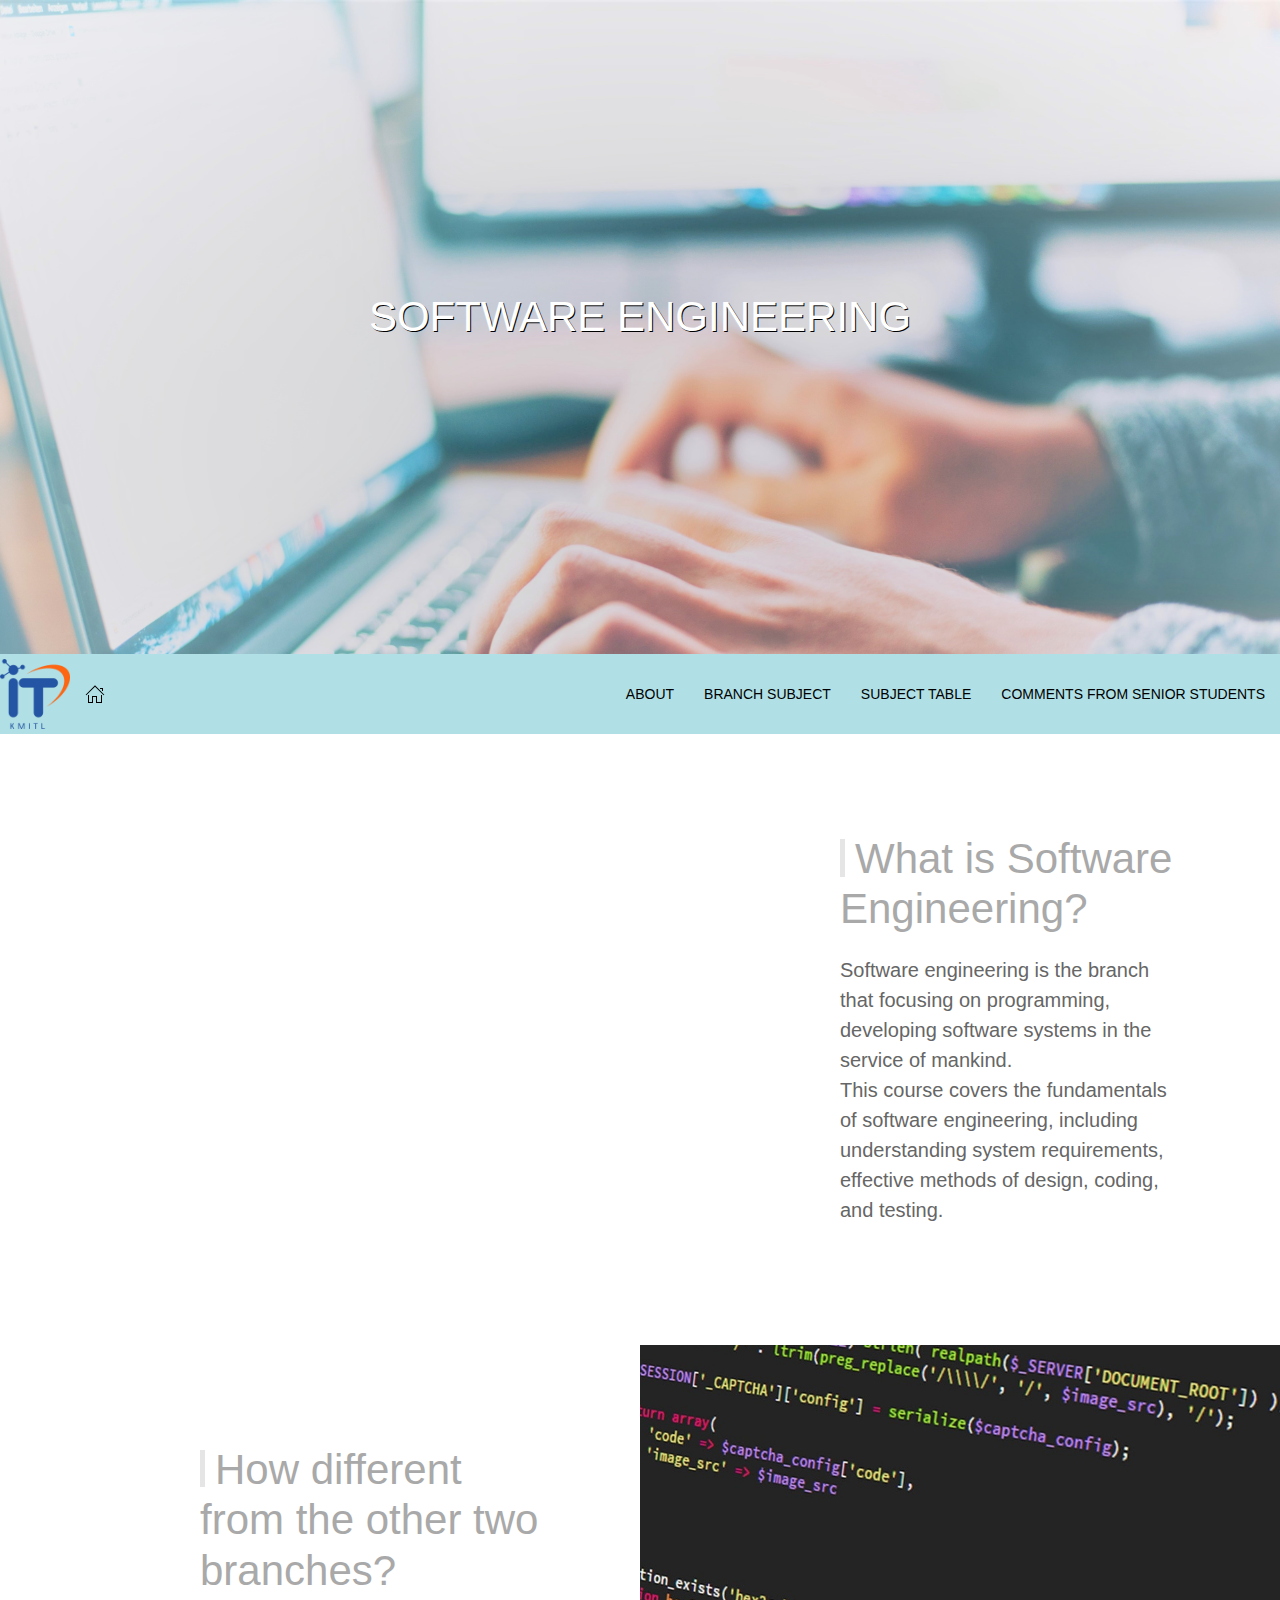
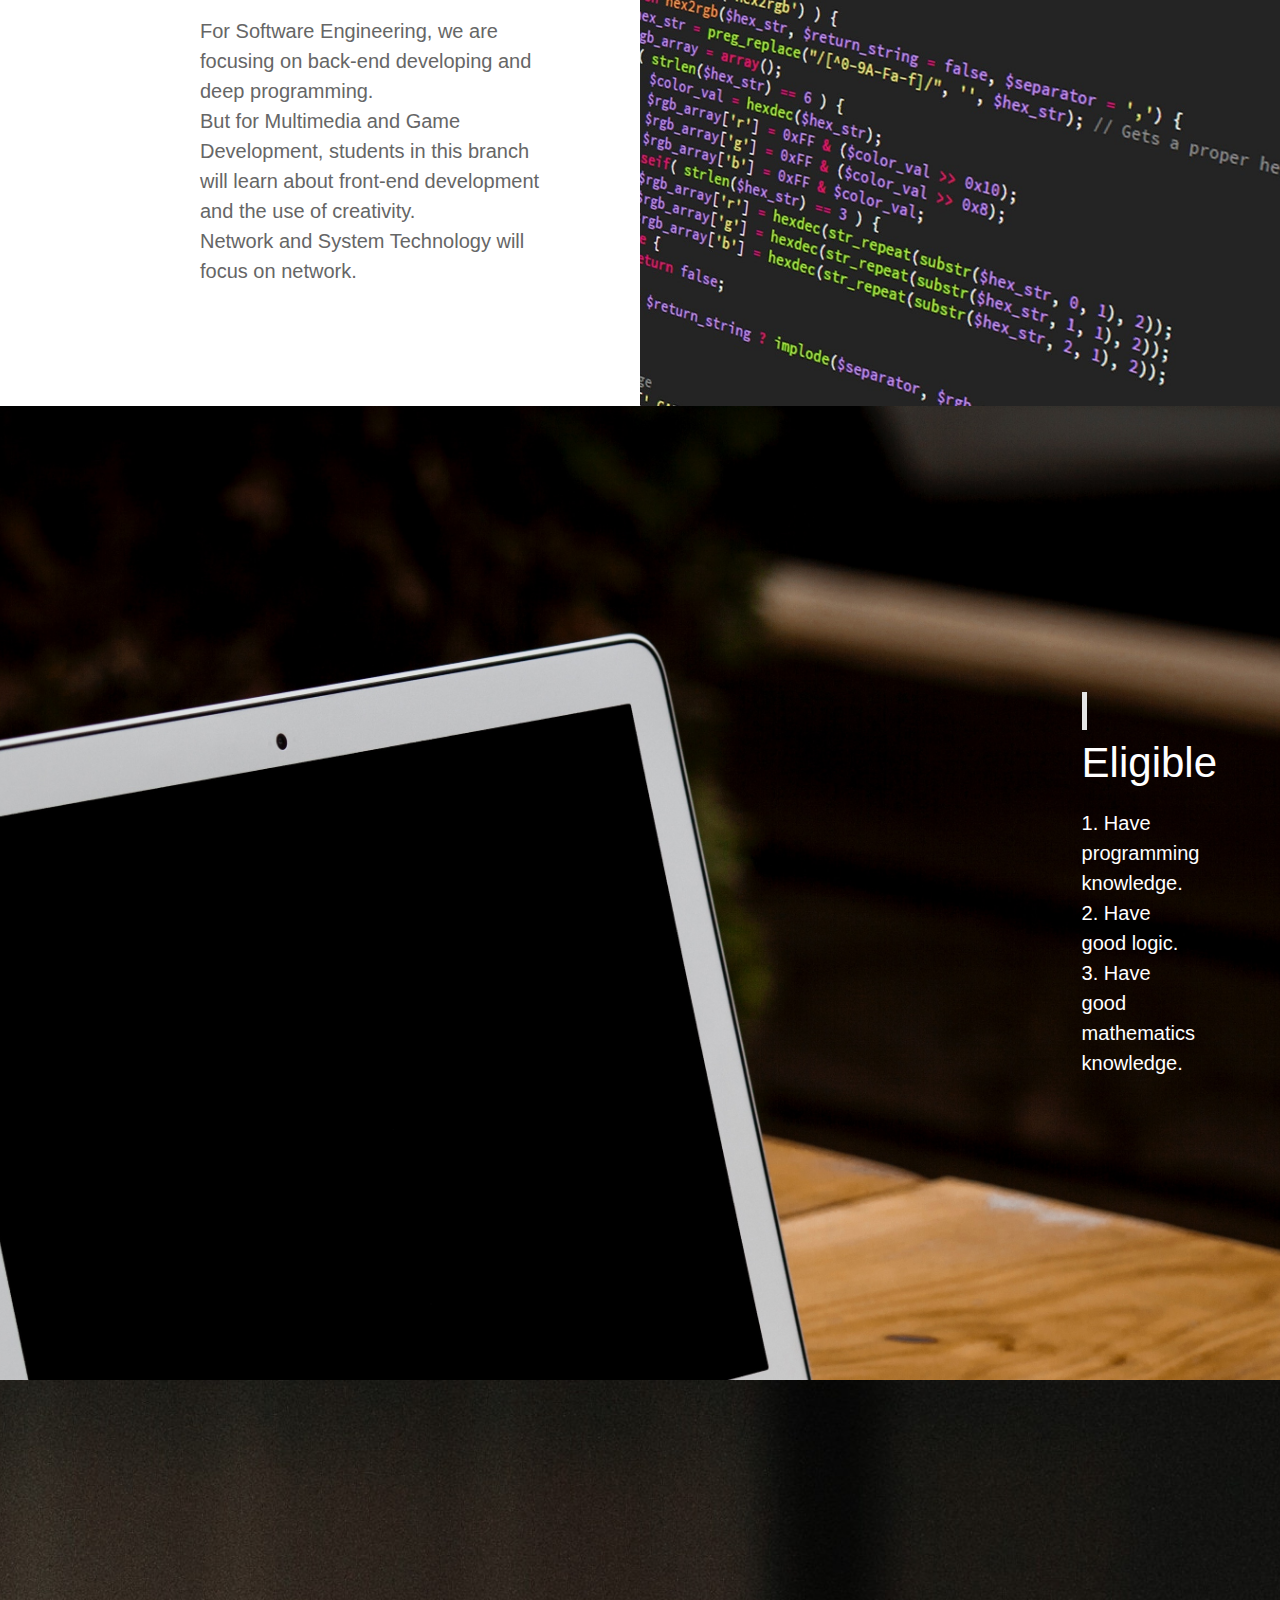
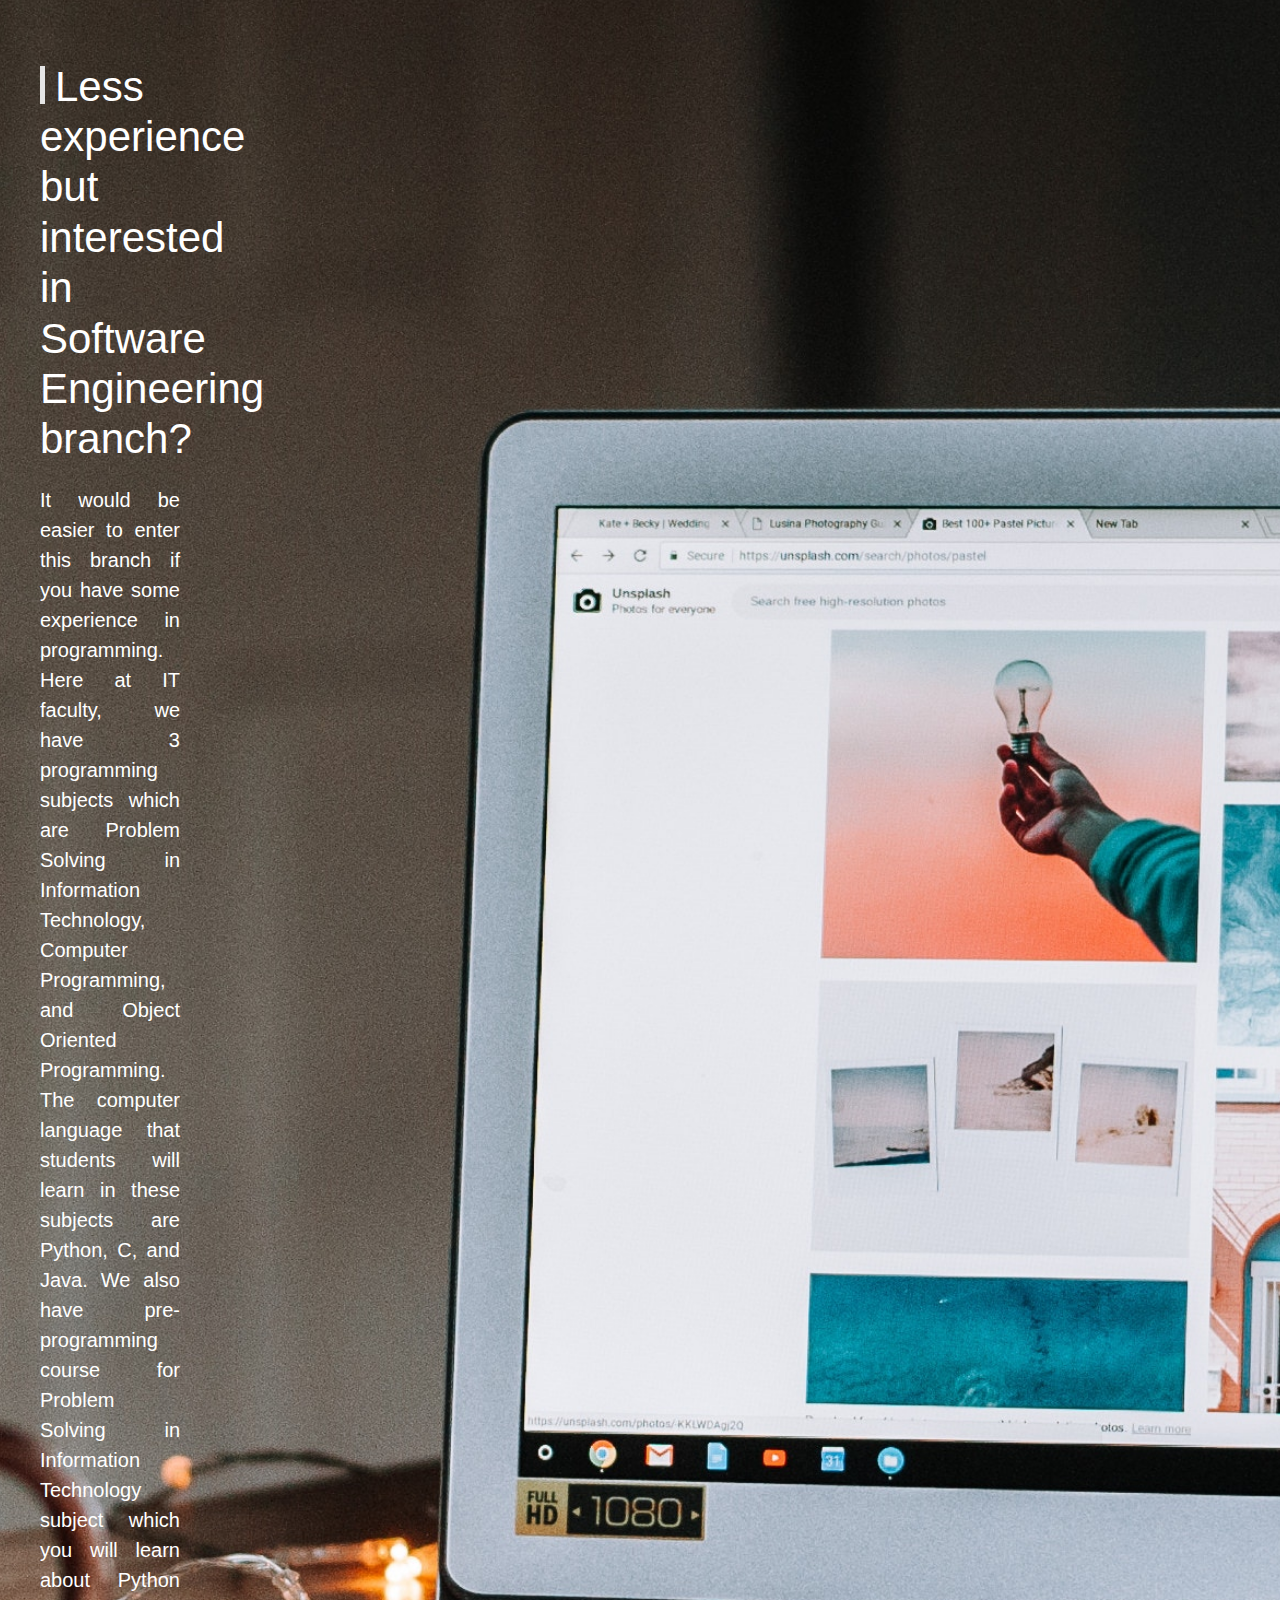
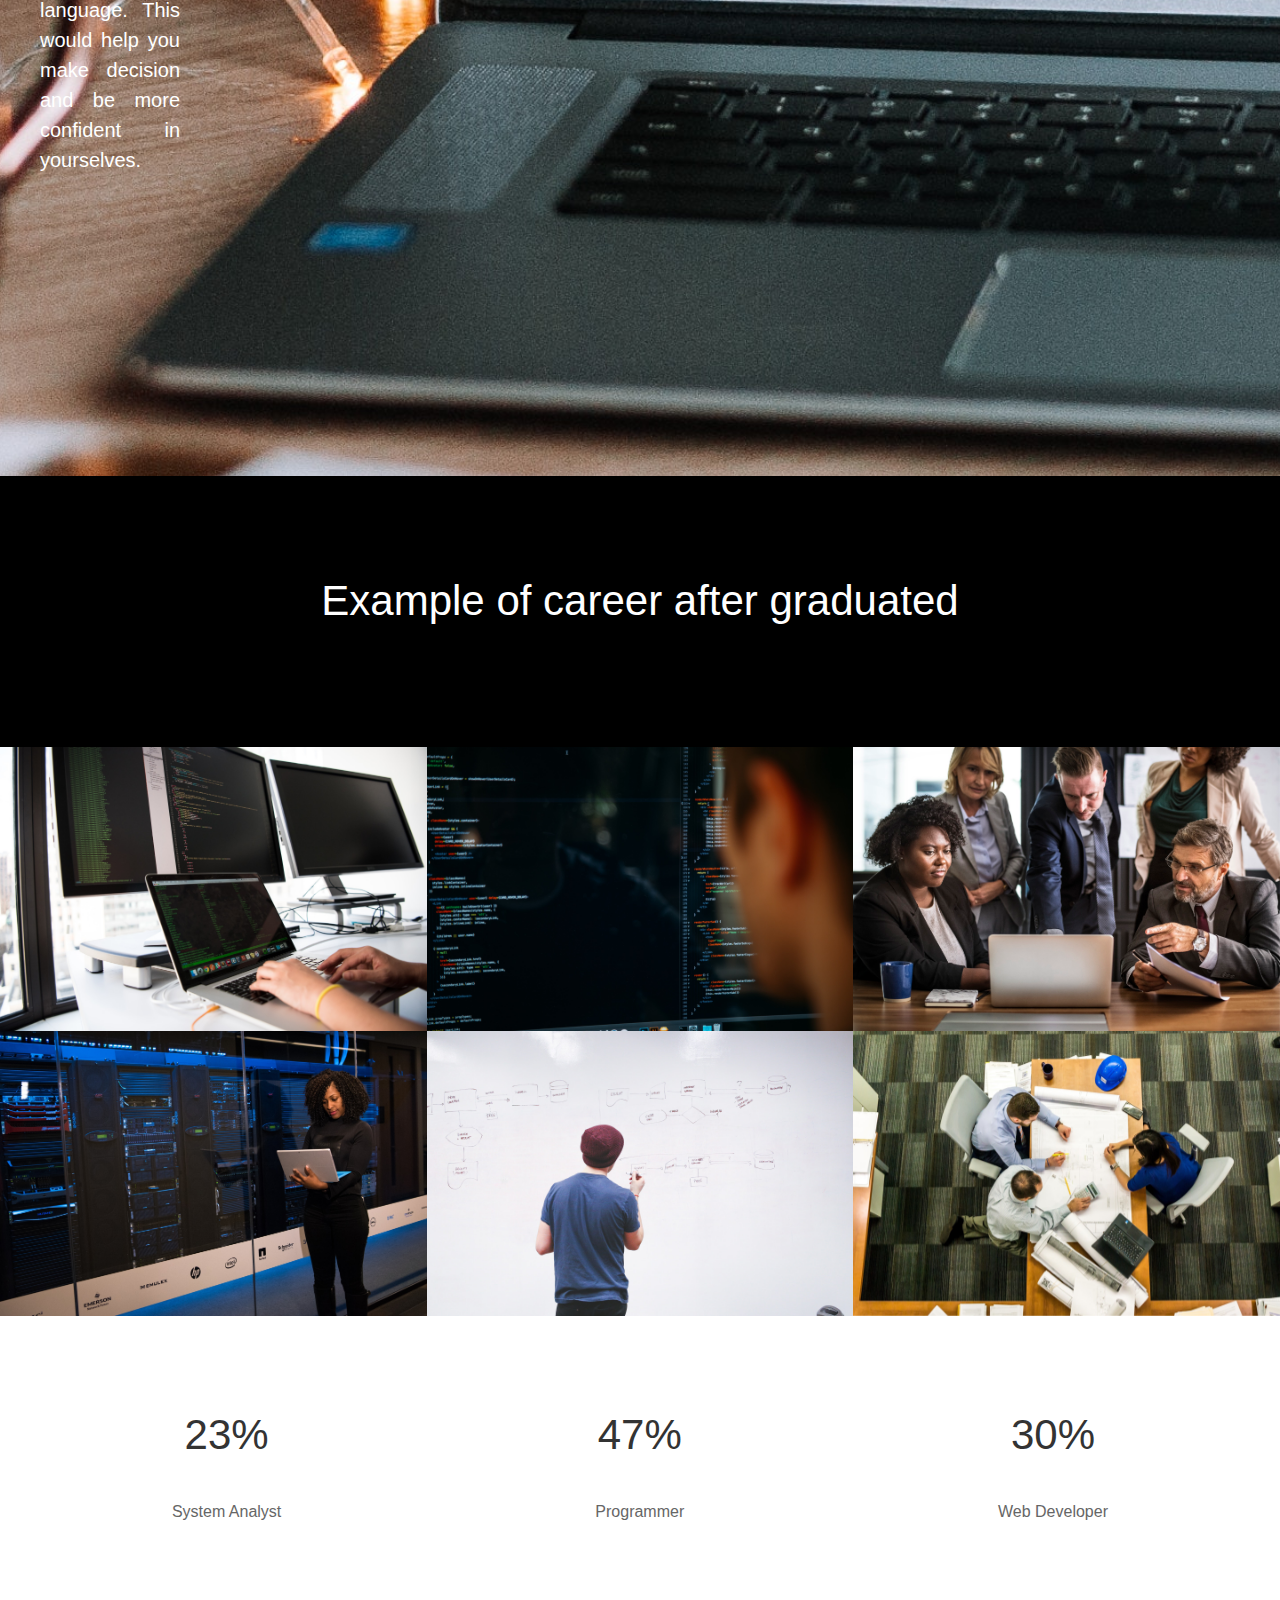
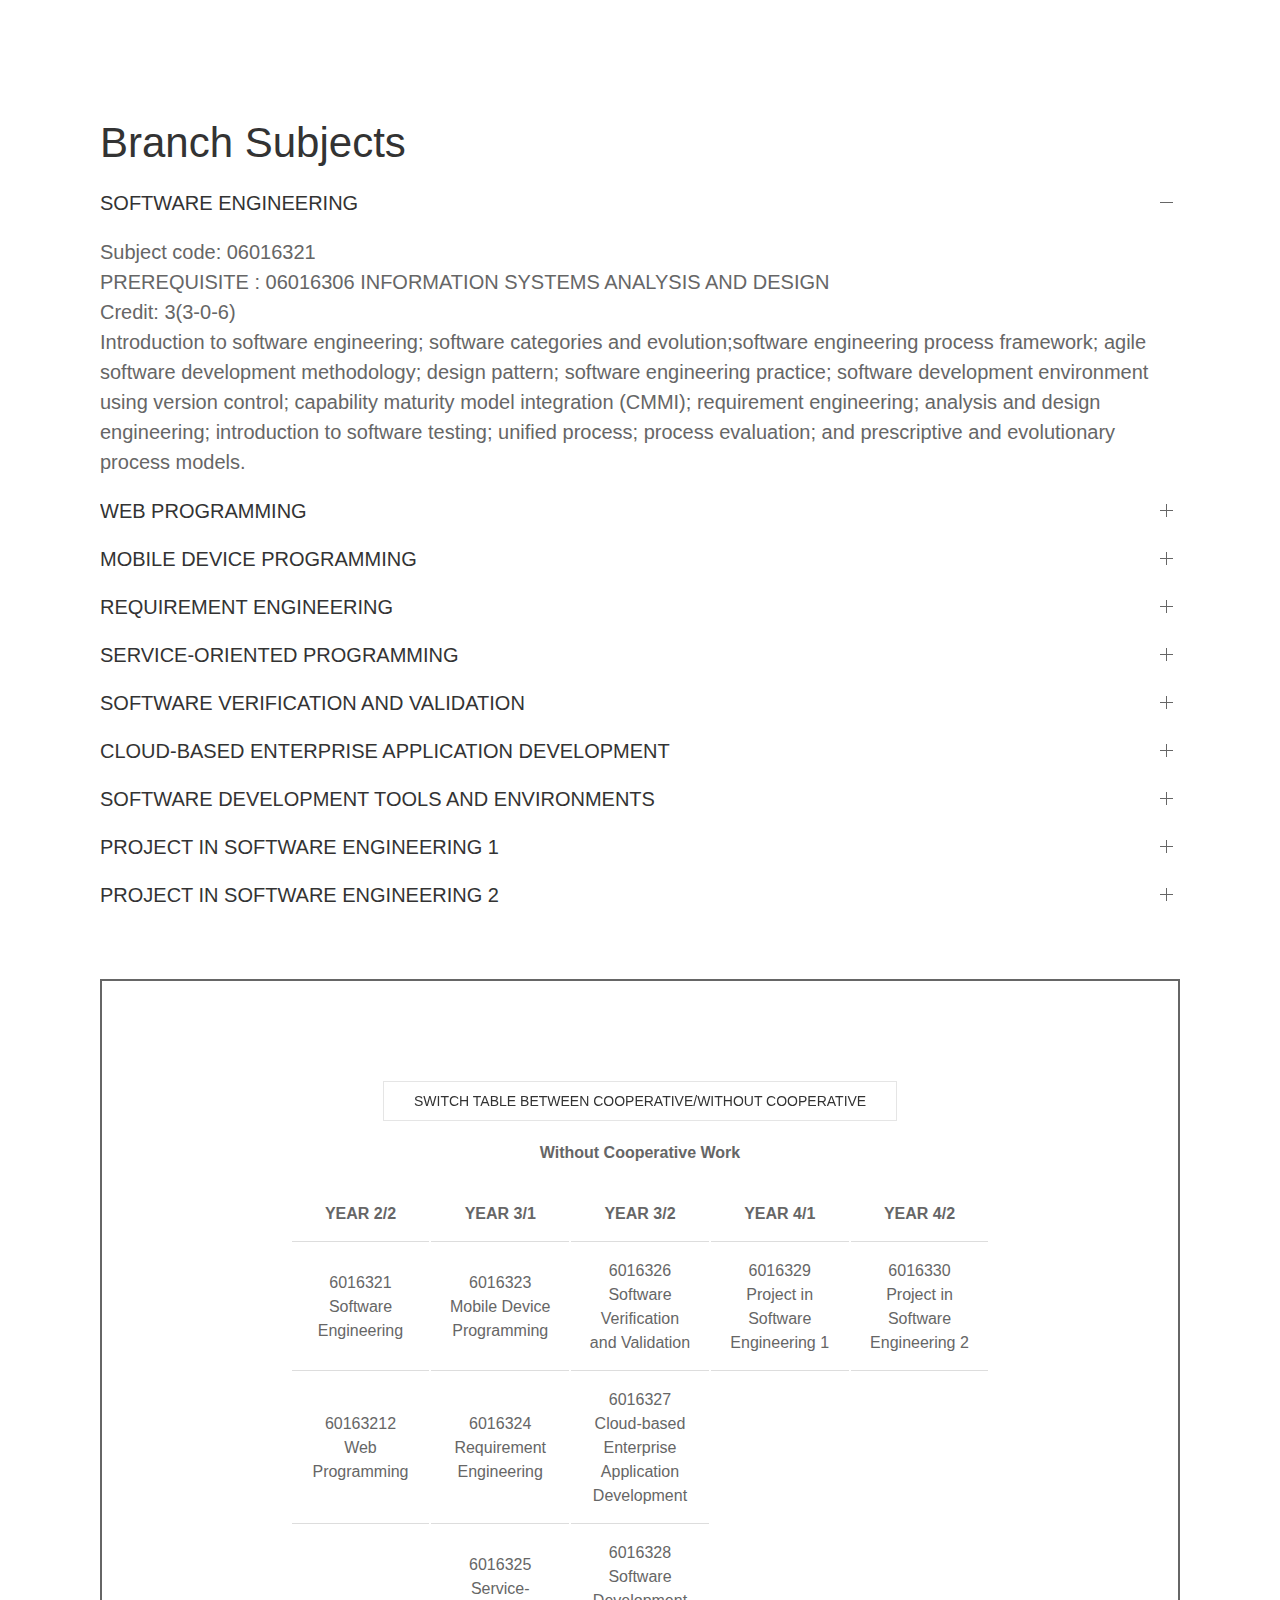
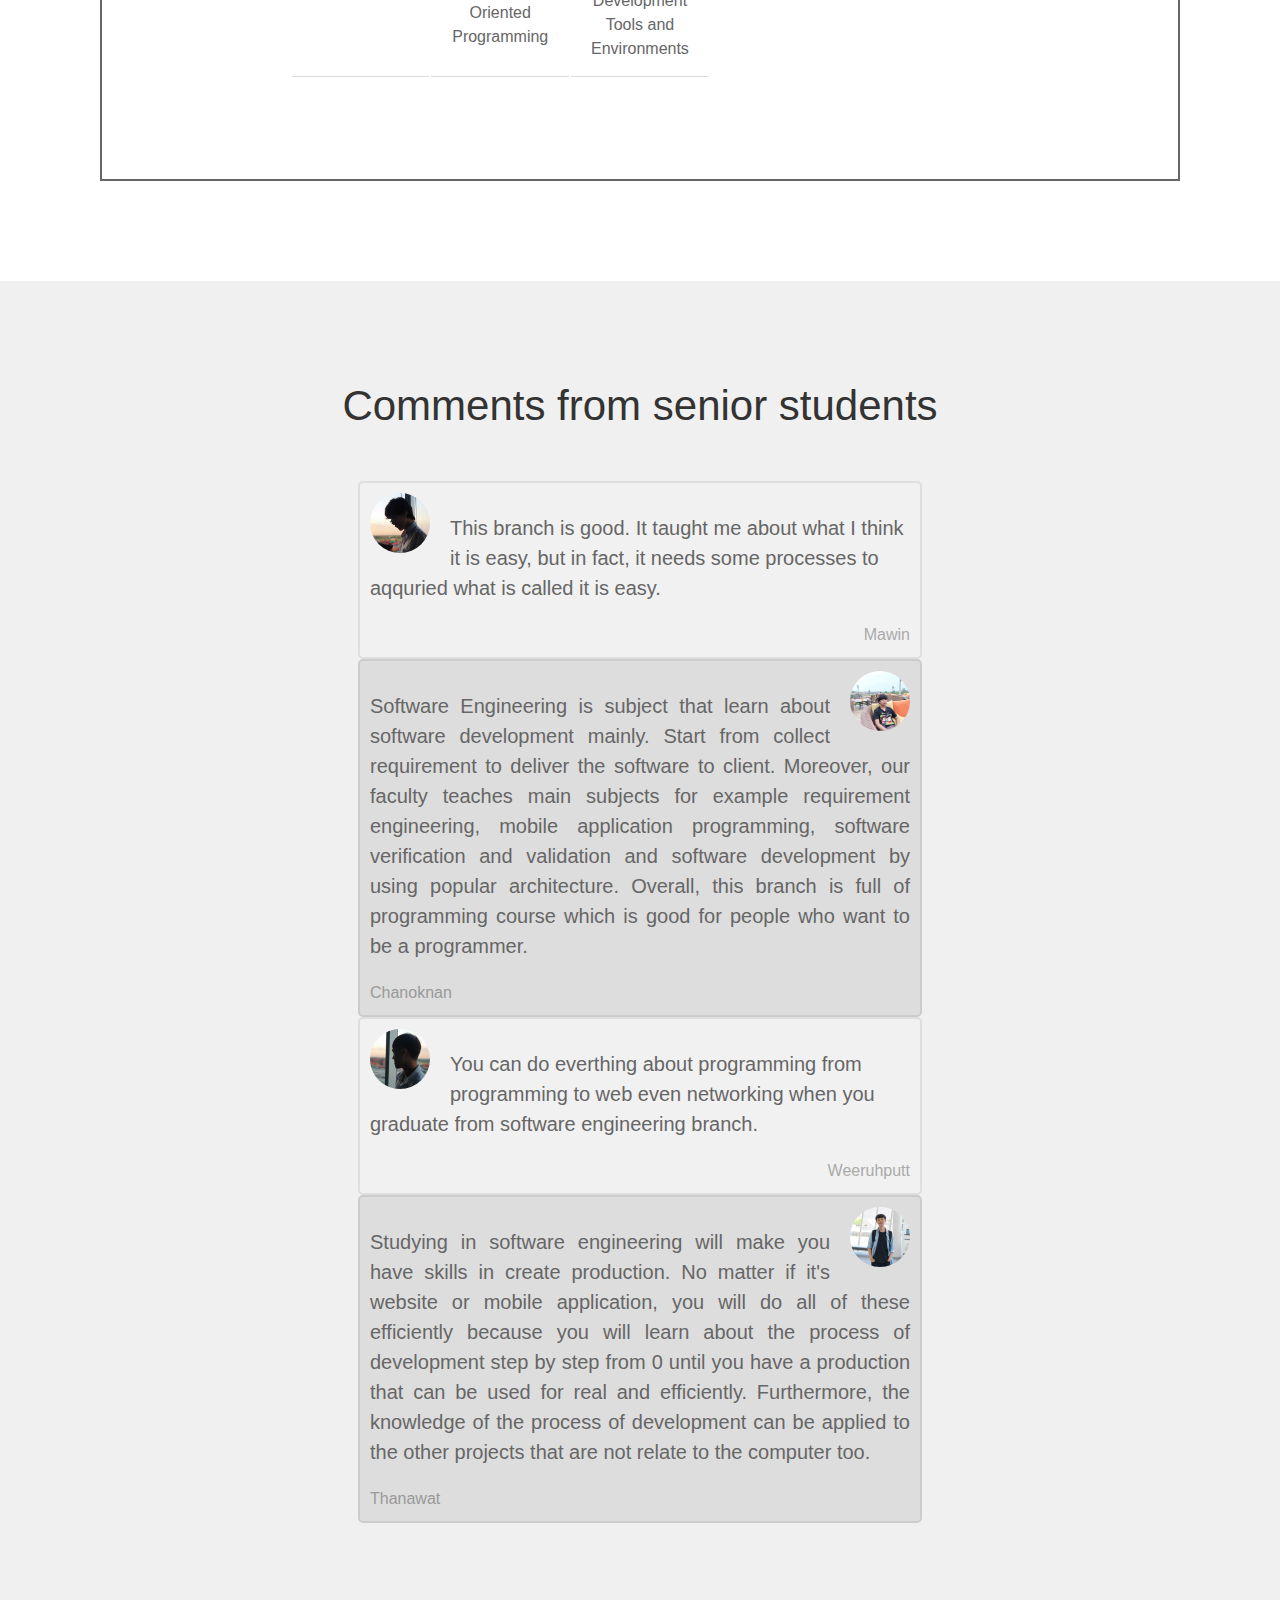
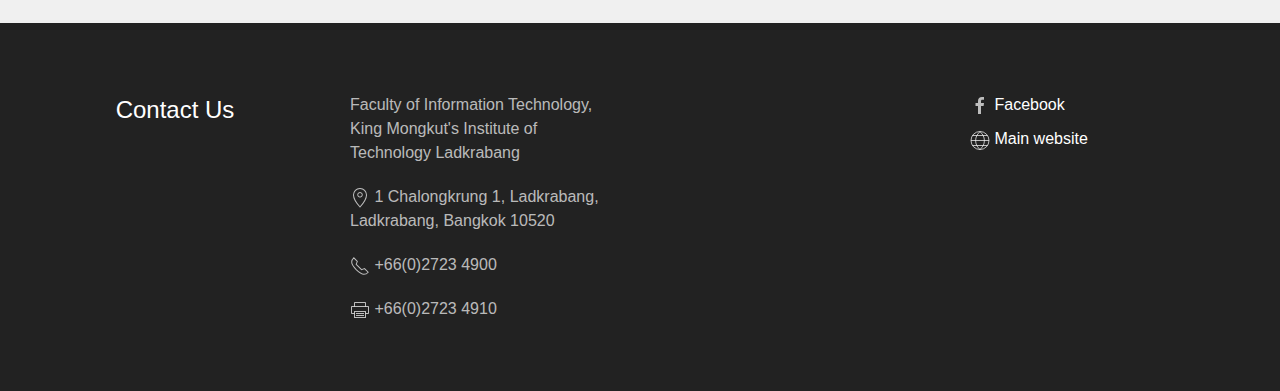
==== commit 3638dd89: "real pic for comment" ====
--- a/SE_Project/index.html
+++ b/SE_Project/index.html
@@ -429,13 +429,13 @@
   <div class="divide_div bg_color" id="q_and_a" style="padding-top: 100px;">
     <h1 style="margin-bottom: 50px; text-align: center;">Comments from senior students</h1>
     <div class="container">
-      <img src="pic/test.jpg" alt="Avatar">
+      <img src="pic/comment1.jpg" alt="Avatar">
       <p class="font_size">This branch is good. It taught me about what I think it is easy, but in fact, it needs some processes to aqquried what is called it is easy.</p>
       <span class="time-right">Mawin</span>
     </div>
 
     <div class="container darker">
-      <img src="pic/test.jpg" alt="Avatar" class="right">
+      <img src="pic/comment2.jpg" alt="Avatar" class="right">
       <p class="font_size" style="text-align: justify;">Software Engineering is subject that learn about software development mainly. Start from collect requirement to deliver the software to client.
 Moreover, our faculty teaches main subjects for example requirement engineering, mobile application programming, software verification and validation and software development by using popular architecture.
 Overall, this branch is full of programming course which is good for people who want to be a programmer.</p>
@@ -443,13 +443,13 @@
     </div>
 
     <div class="container">
-      <img src="pic/test.jpg" alt="Avatar">
+      <img src="pic/comment3.jpg" alt="Avatar">
       <p class="font_size">You can do everthing about programming from programming to web even networking when you graduate from software engineering branch.</p>
       <span class="time-right">Weeruhputt</span>
     </div>
 
     <div class="container darker">
-      <img src="pic/test.jpg" alt="Avatar" class="right">
+      <img src="pic/comment4.jpg" alt="Avatar" class="right">
       <p class="font_size" style="text-align: justify;">Studying in software engineering will make you have skills in create production. No matter if it's website or mobile application, you will do all of these efficiently because you will learn about the process of development step by step from 0 until you have a production that can be used for real and efficiently.
 Furthermore, the knowledge of the process of development can be applied to the other projects that are not relate to the computer too.</p>
       <span class="time-left">Thanawat</span>
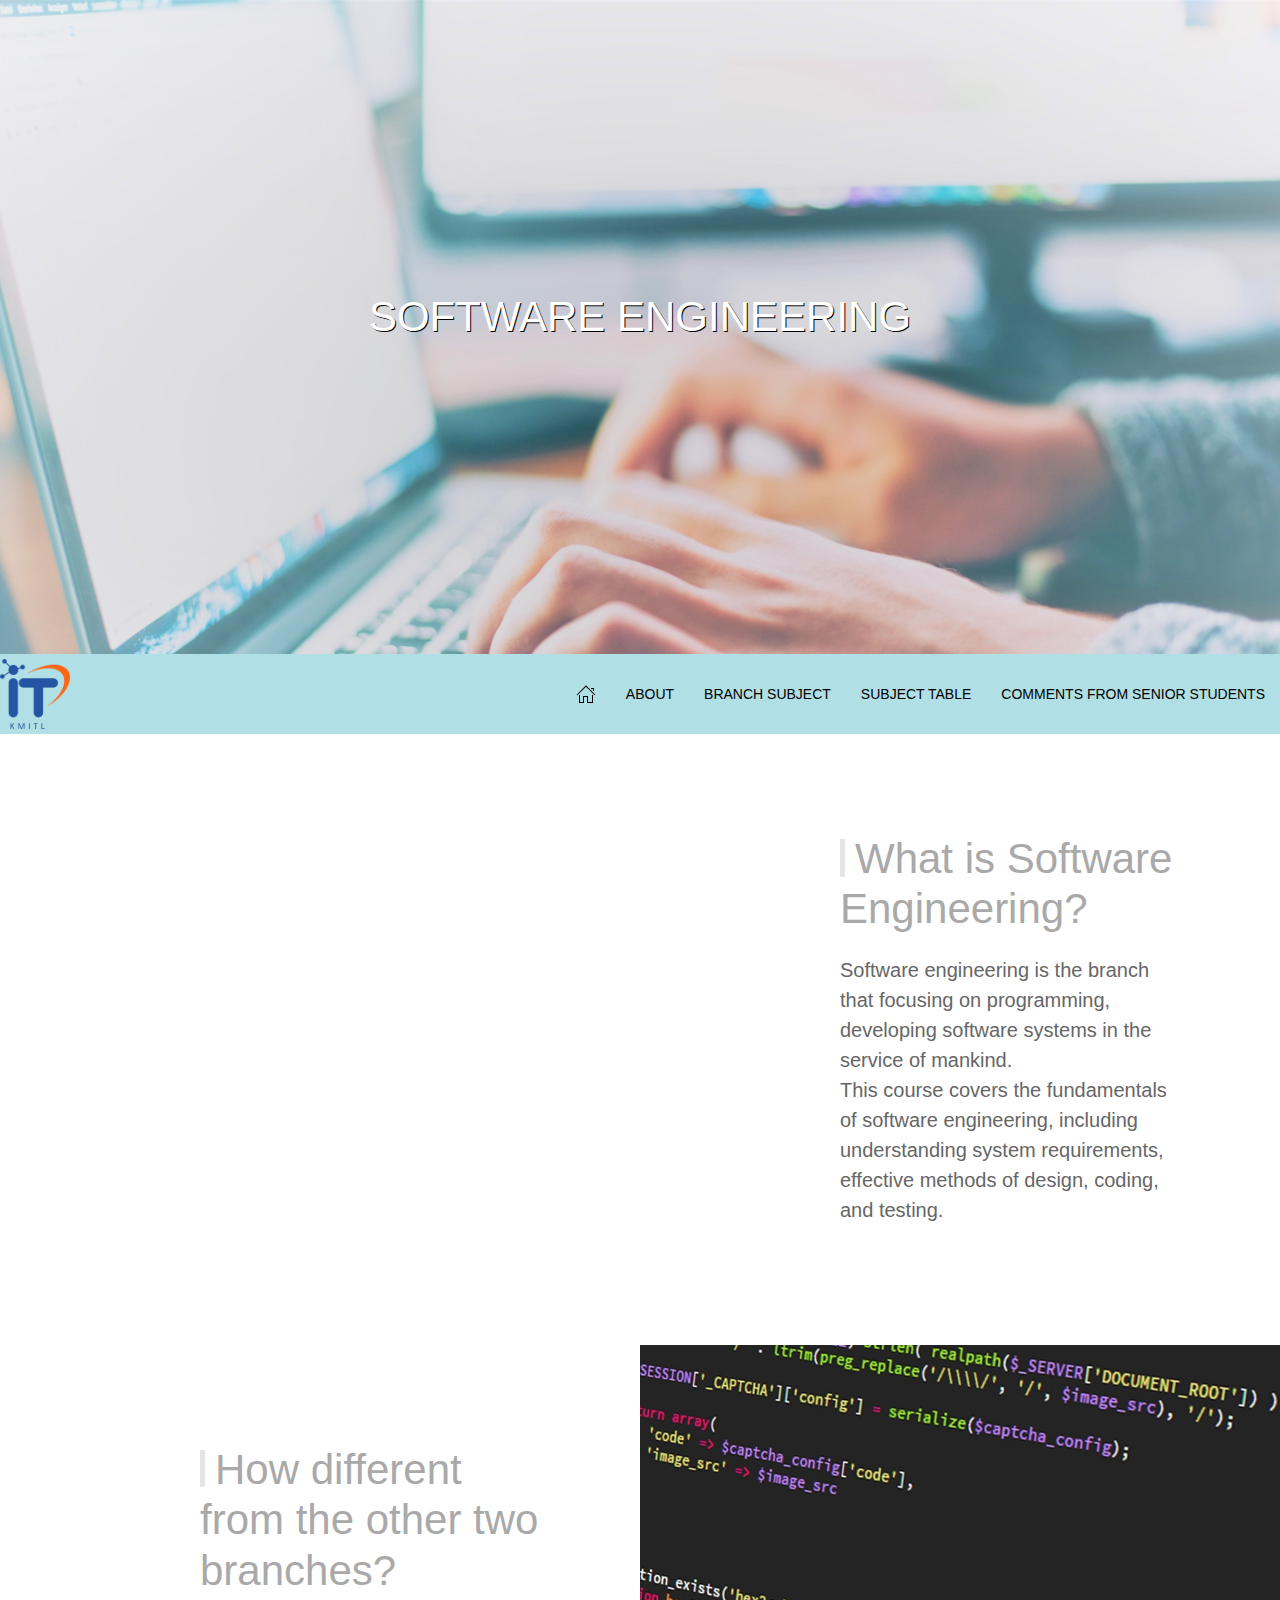
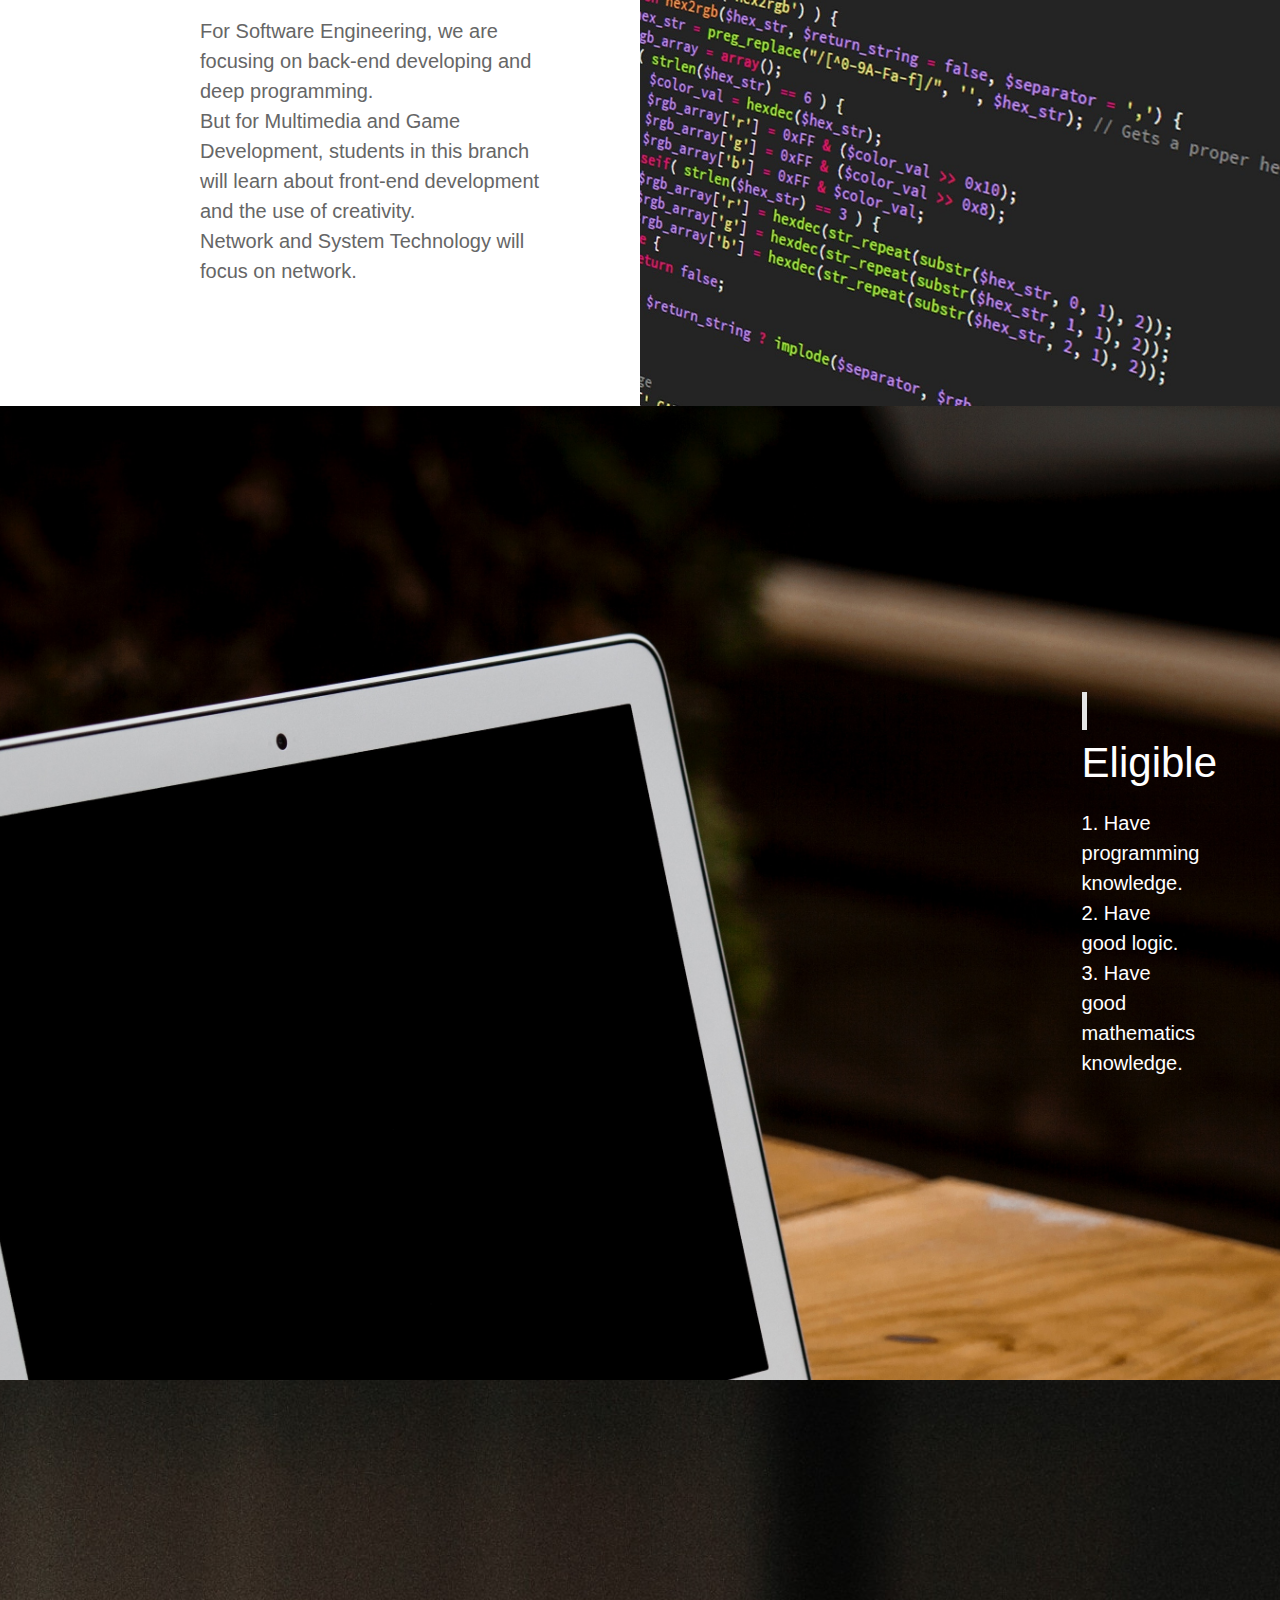
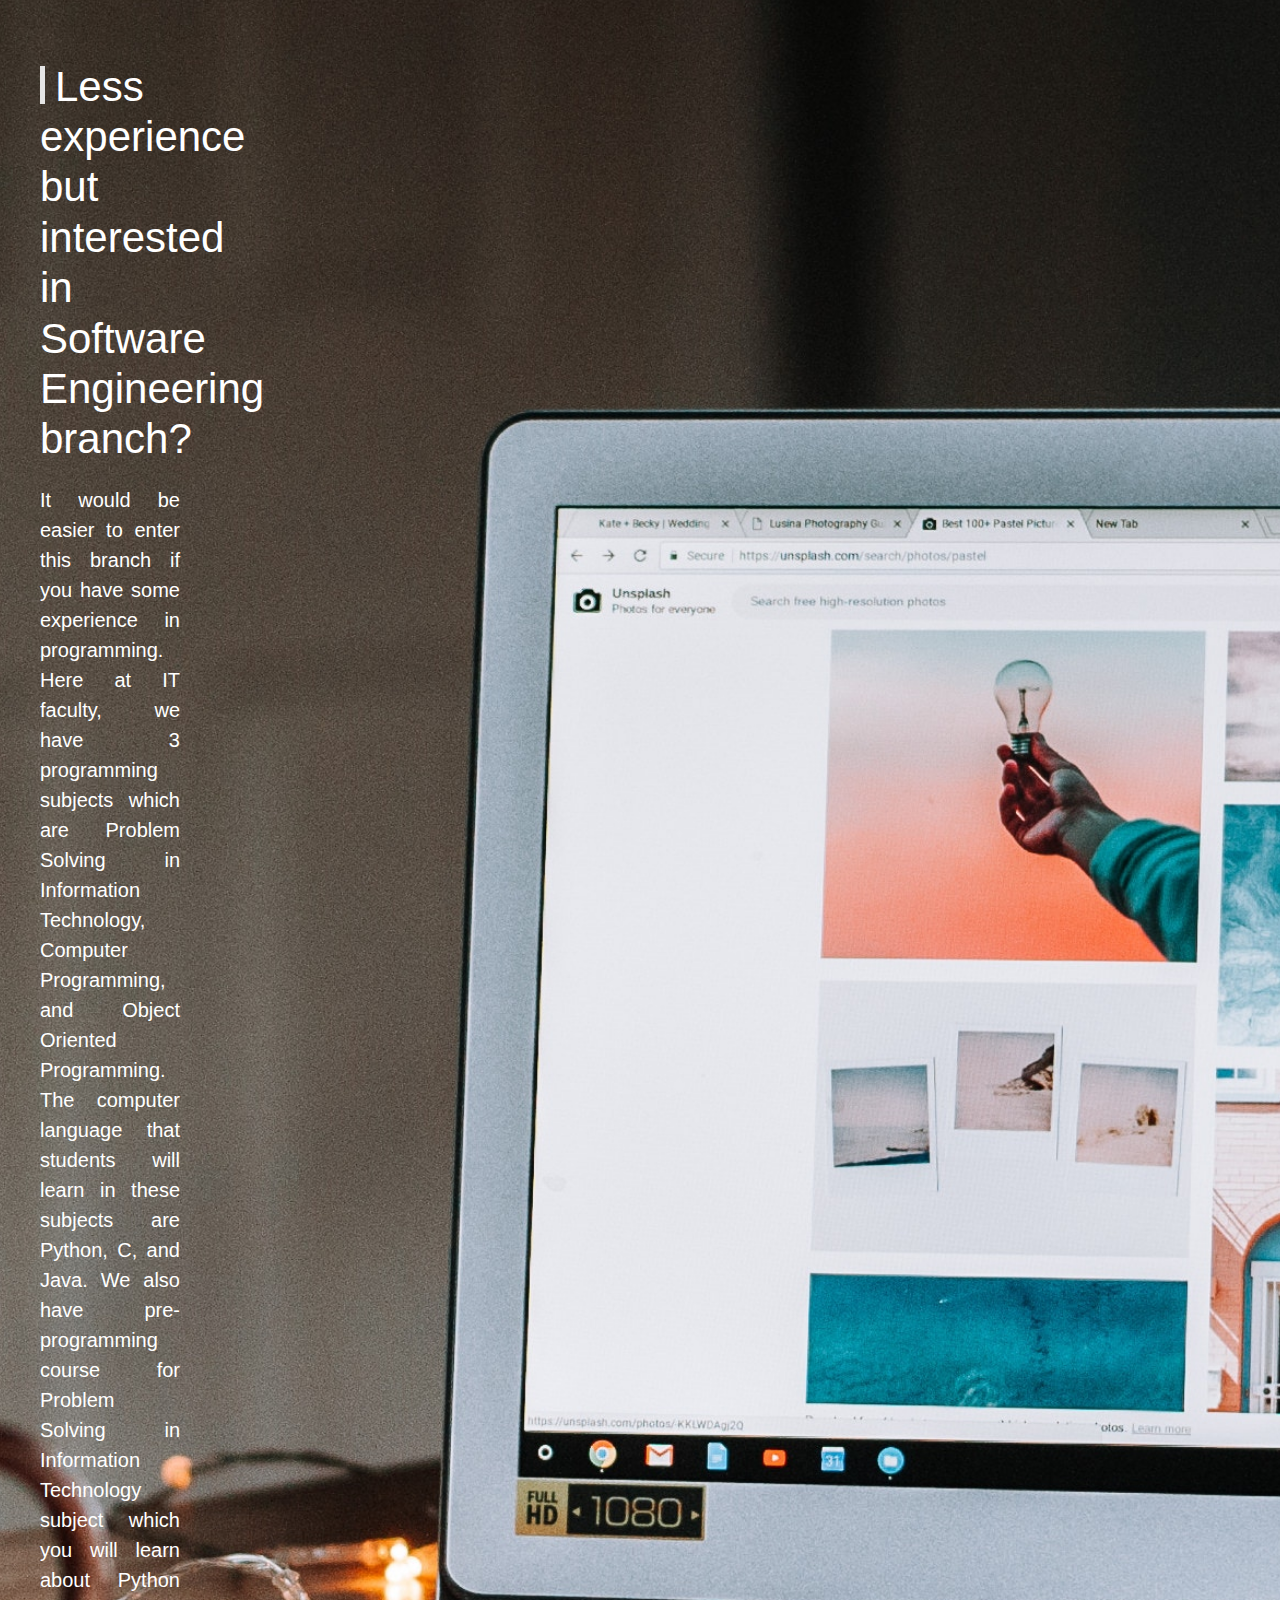
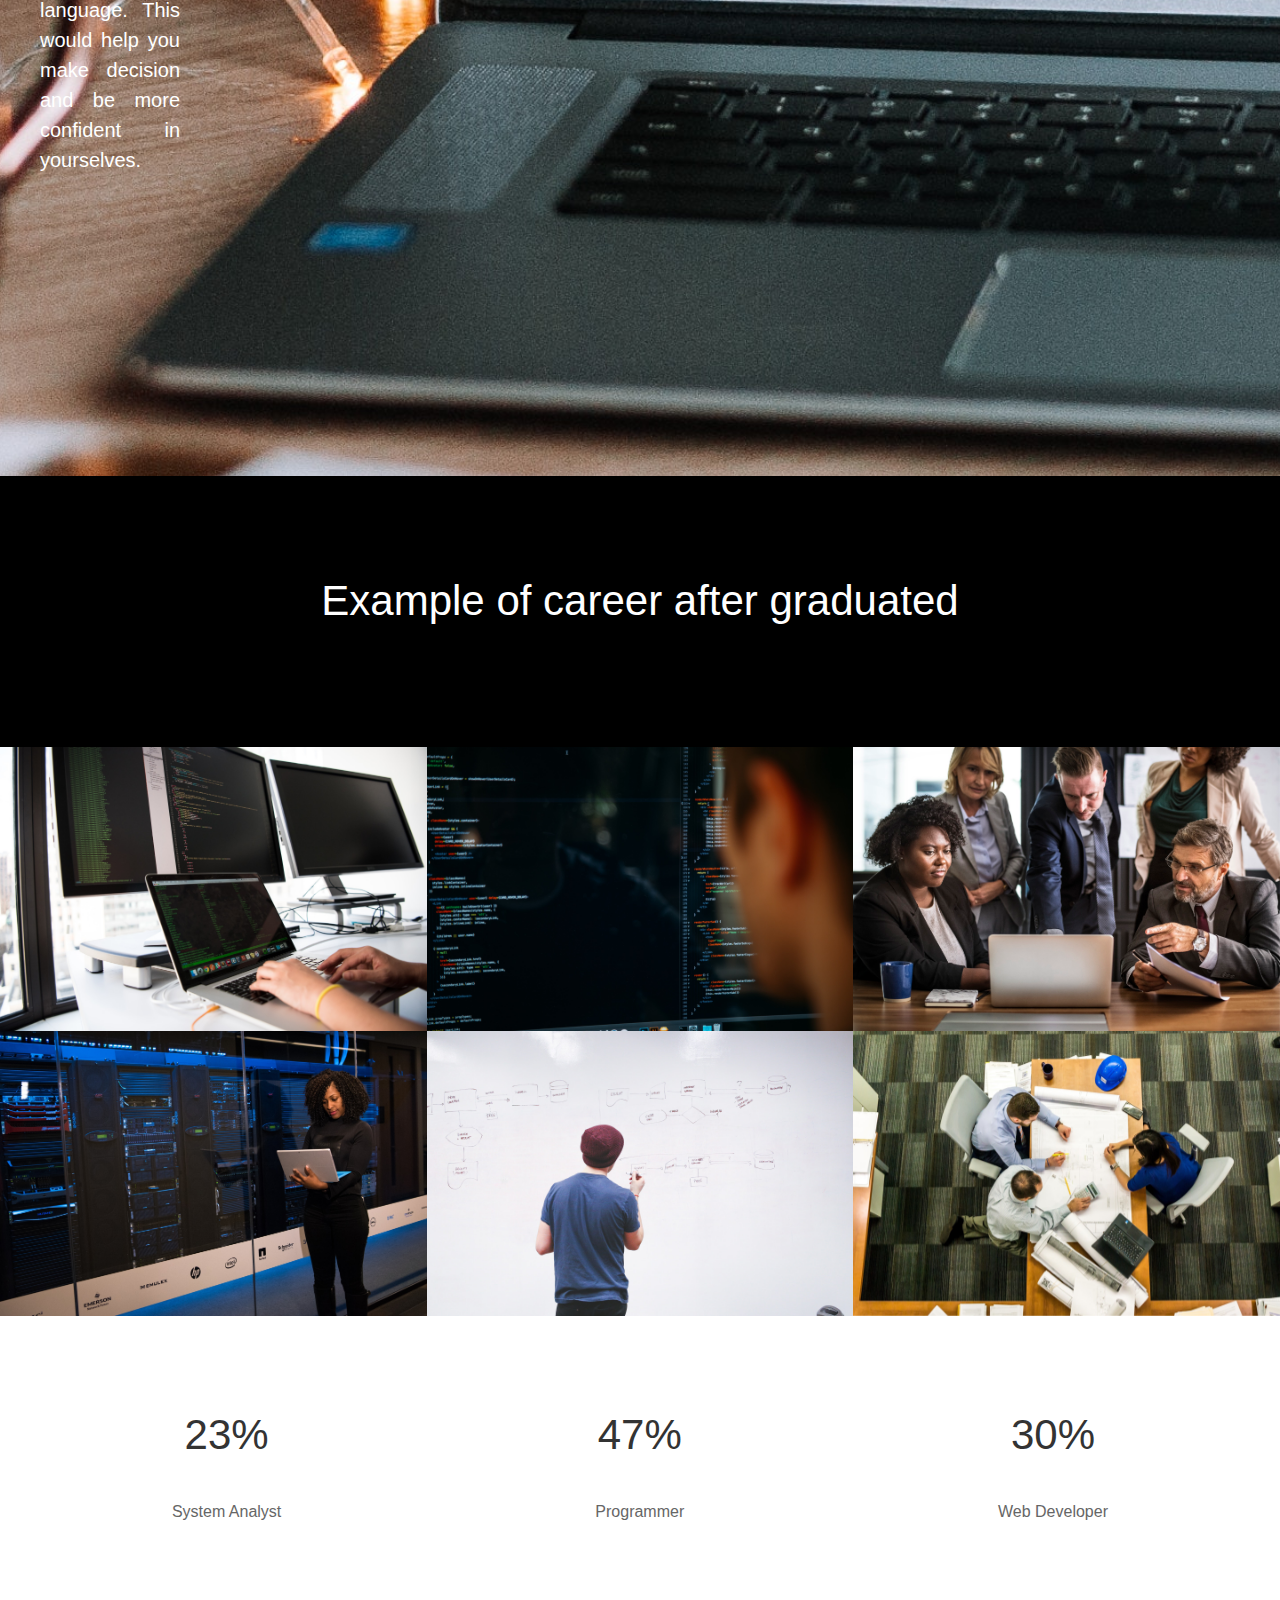
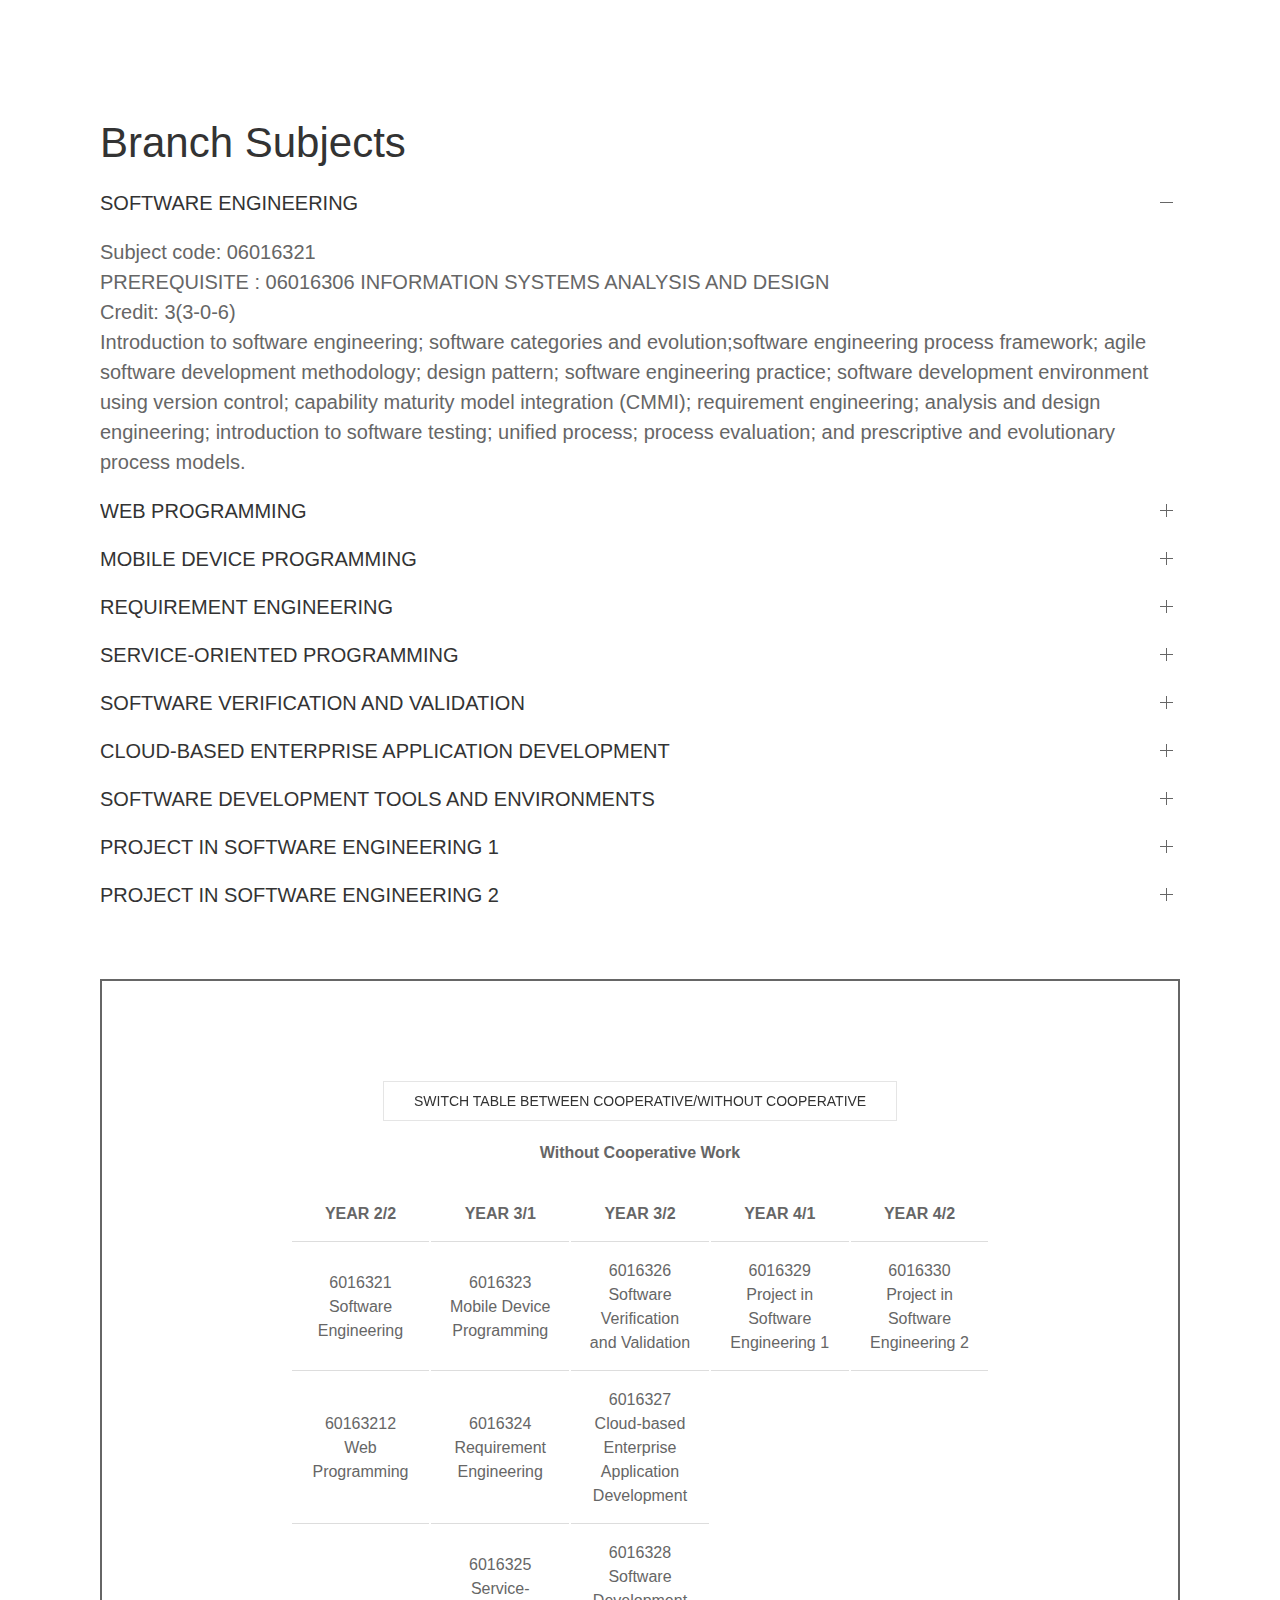
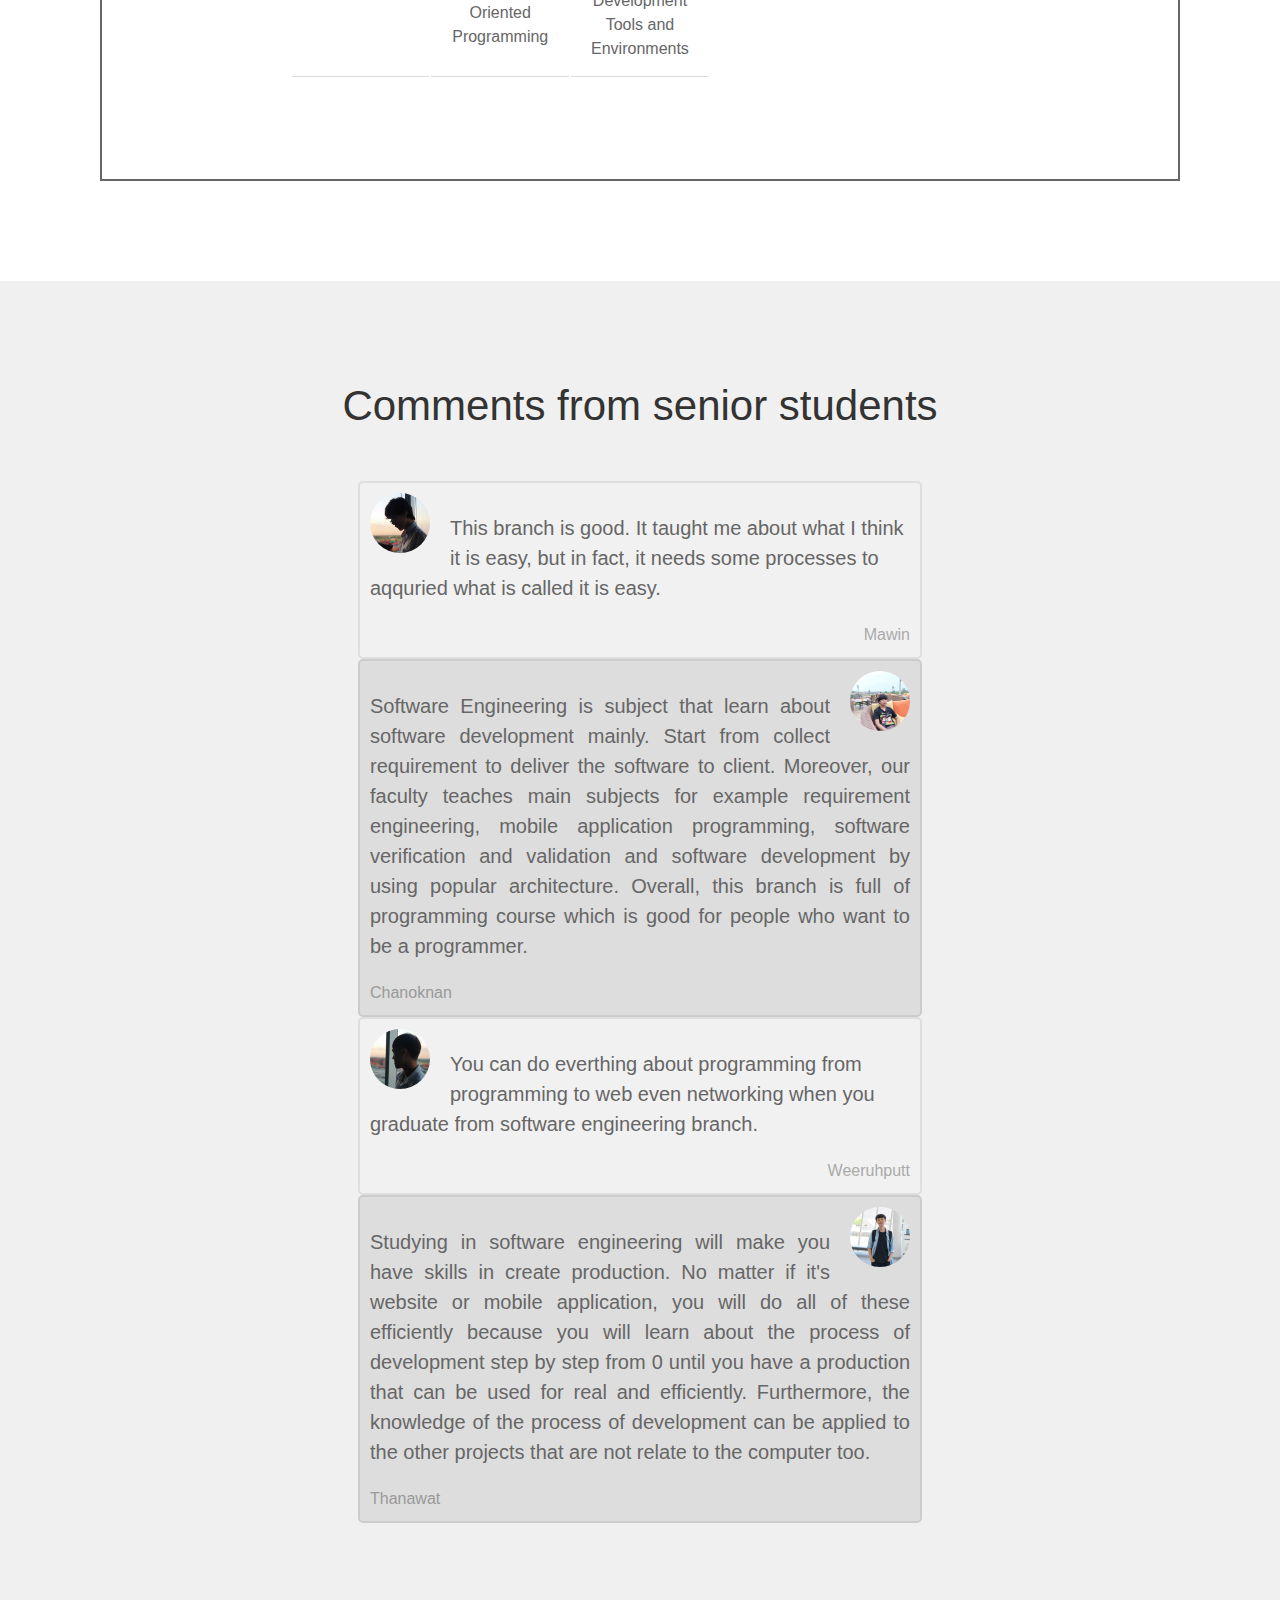
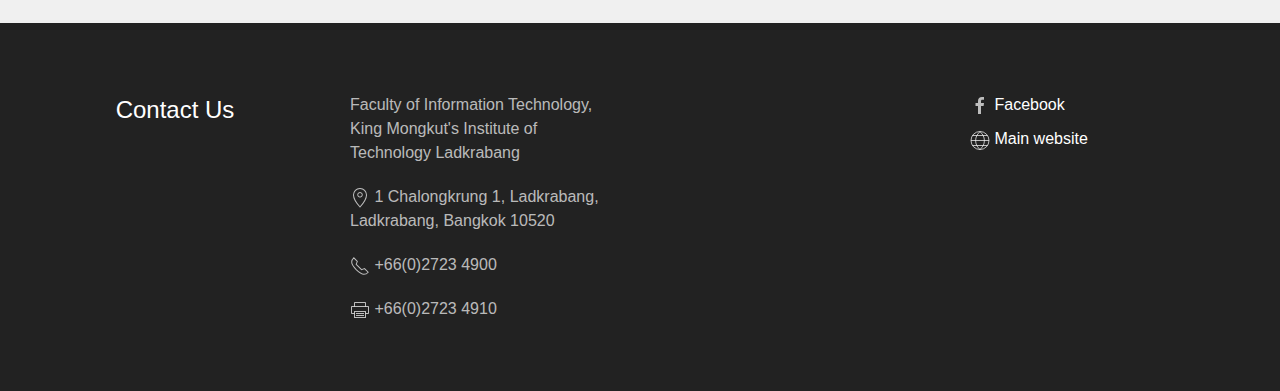
==== commit a91d145a: "nav change" ====
--- a/SE_Project/index.html
+++ b/SE_Project/index.html
@@ -35,14 +35,15 @@
              <img src="it_kmitl.png" alt="itkmitl logo" style="float:left;" id="it_1ogo" size="20px 20px">
            </a>
          </div>
-         <div>
-            <ul class="uk-navbar-nav">
-                <li><a href="#bg1" uk-icon="home" uk-scroll class="under"></a></li>
-            </ul>
-         </div>
+
         </div>
        <div class="uk-navbar-right">
            <ul class="uk-navbar-nav">
+             <div>
+               <ul class="uk-navbar-nav">
+                 <li><a href="#bg1" uk-icon="home" uk-scroll class="under"></a></li>
+               </ul>
+             </div>
              <li>
                <a class="under">ABOUT</a>
                <div class="uk-navbar-dropdown">
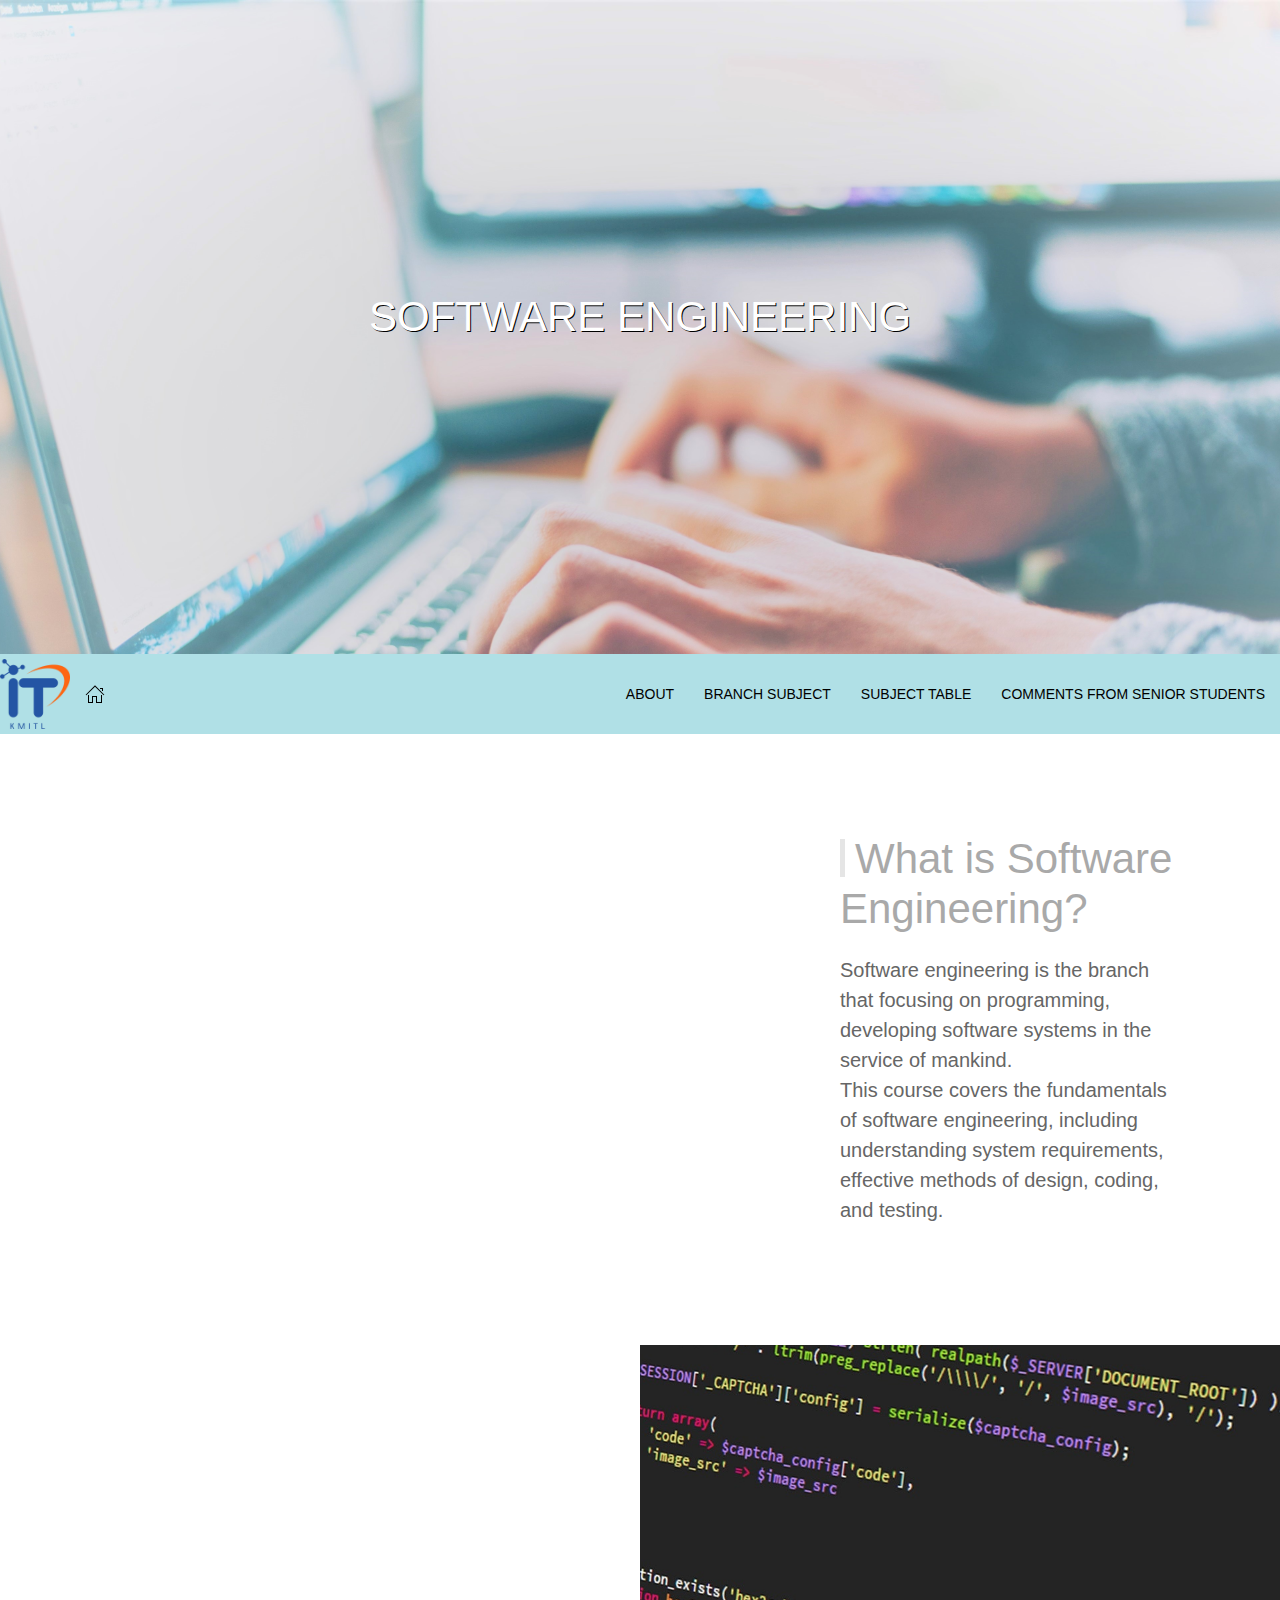
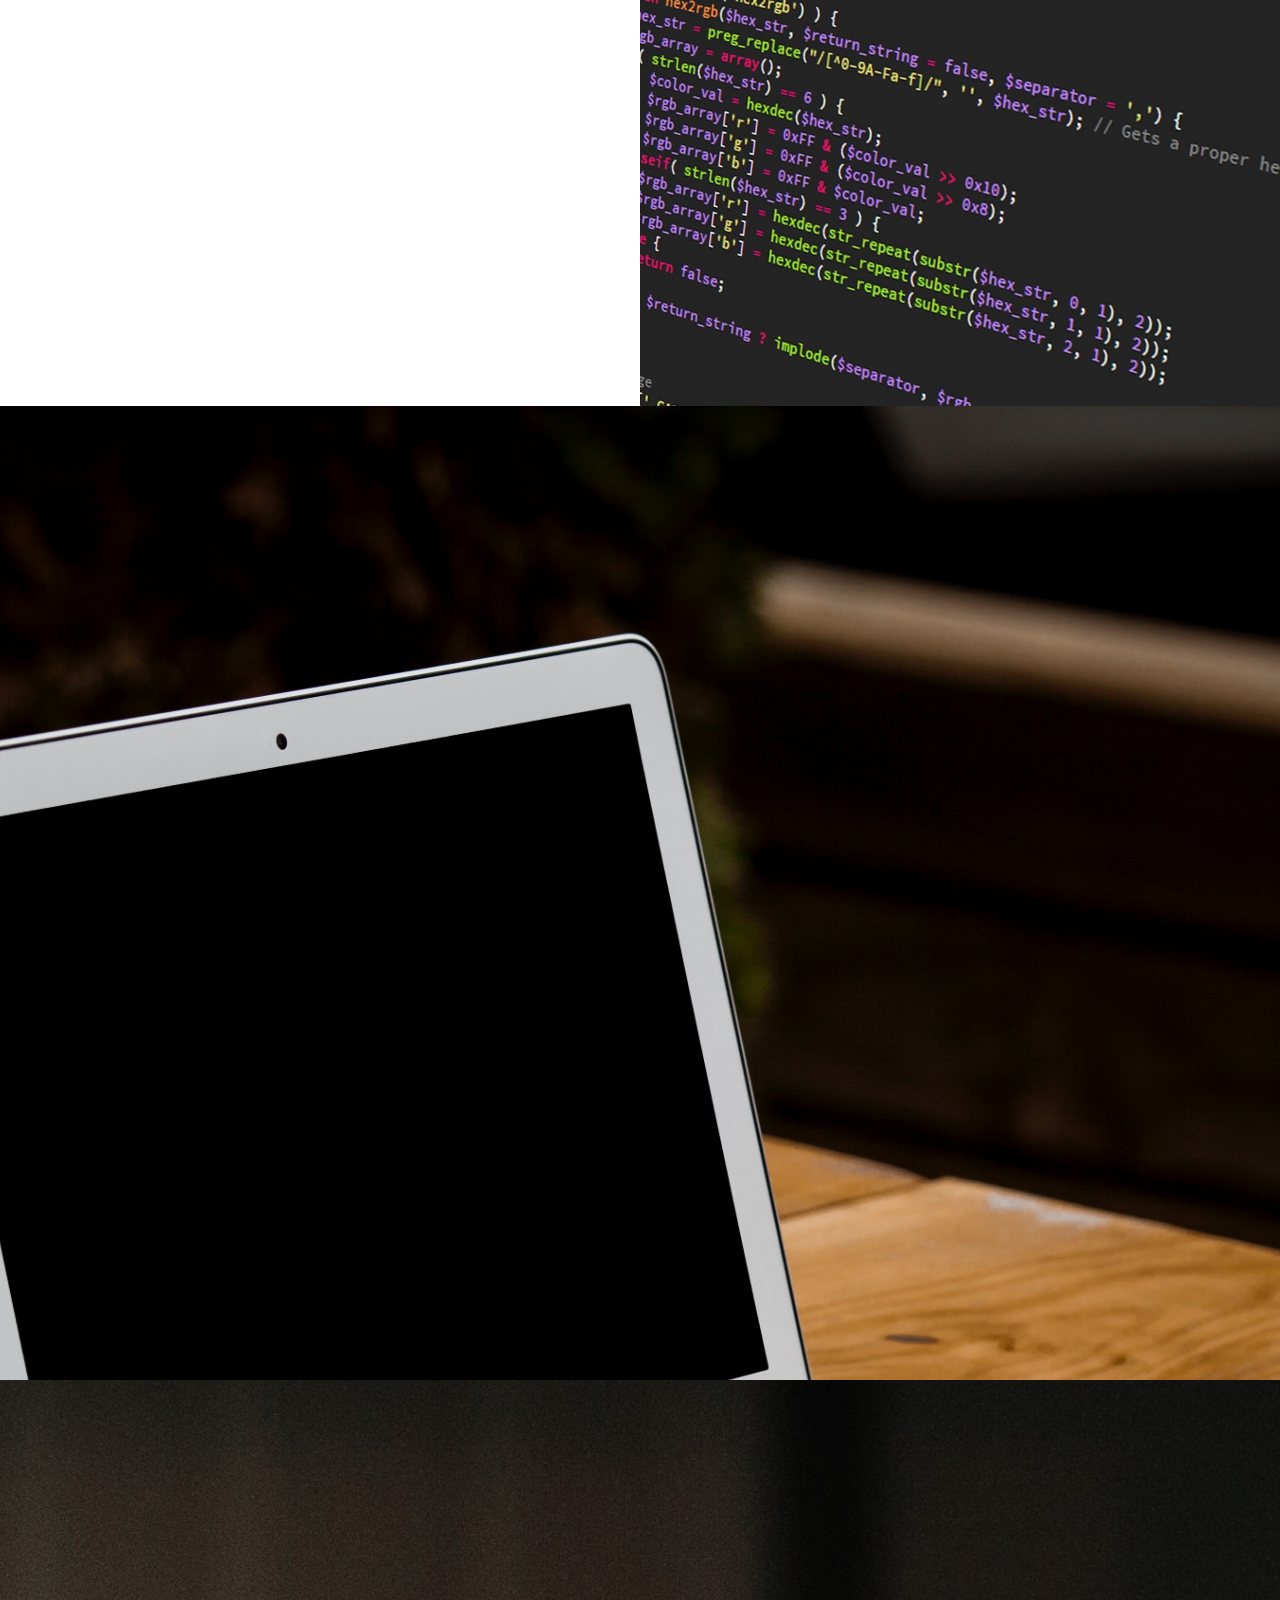
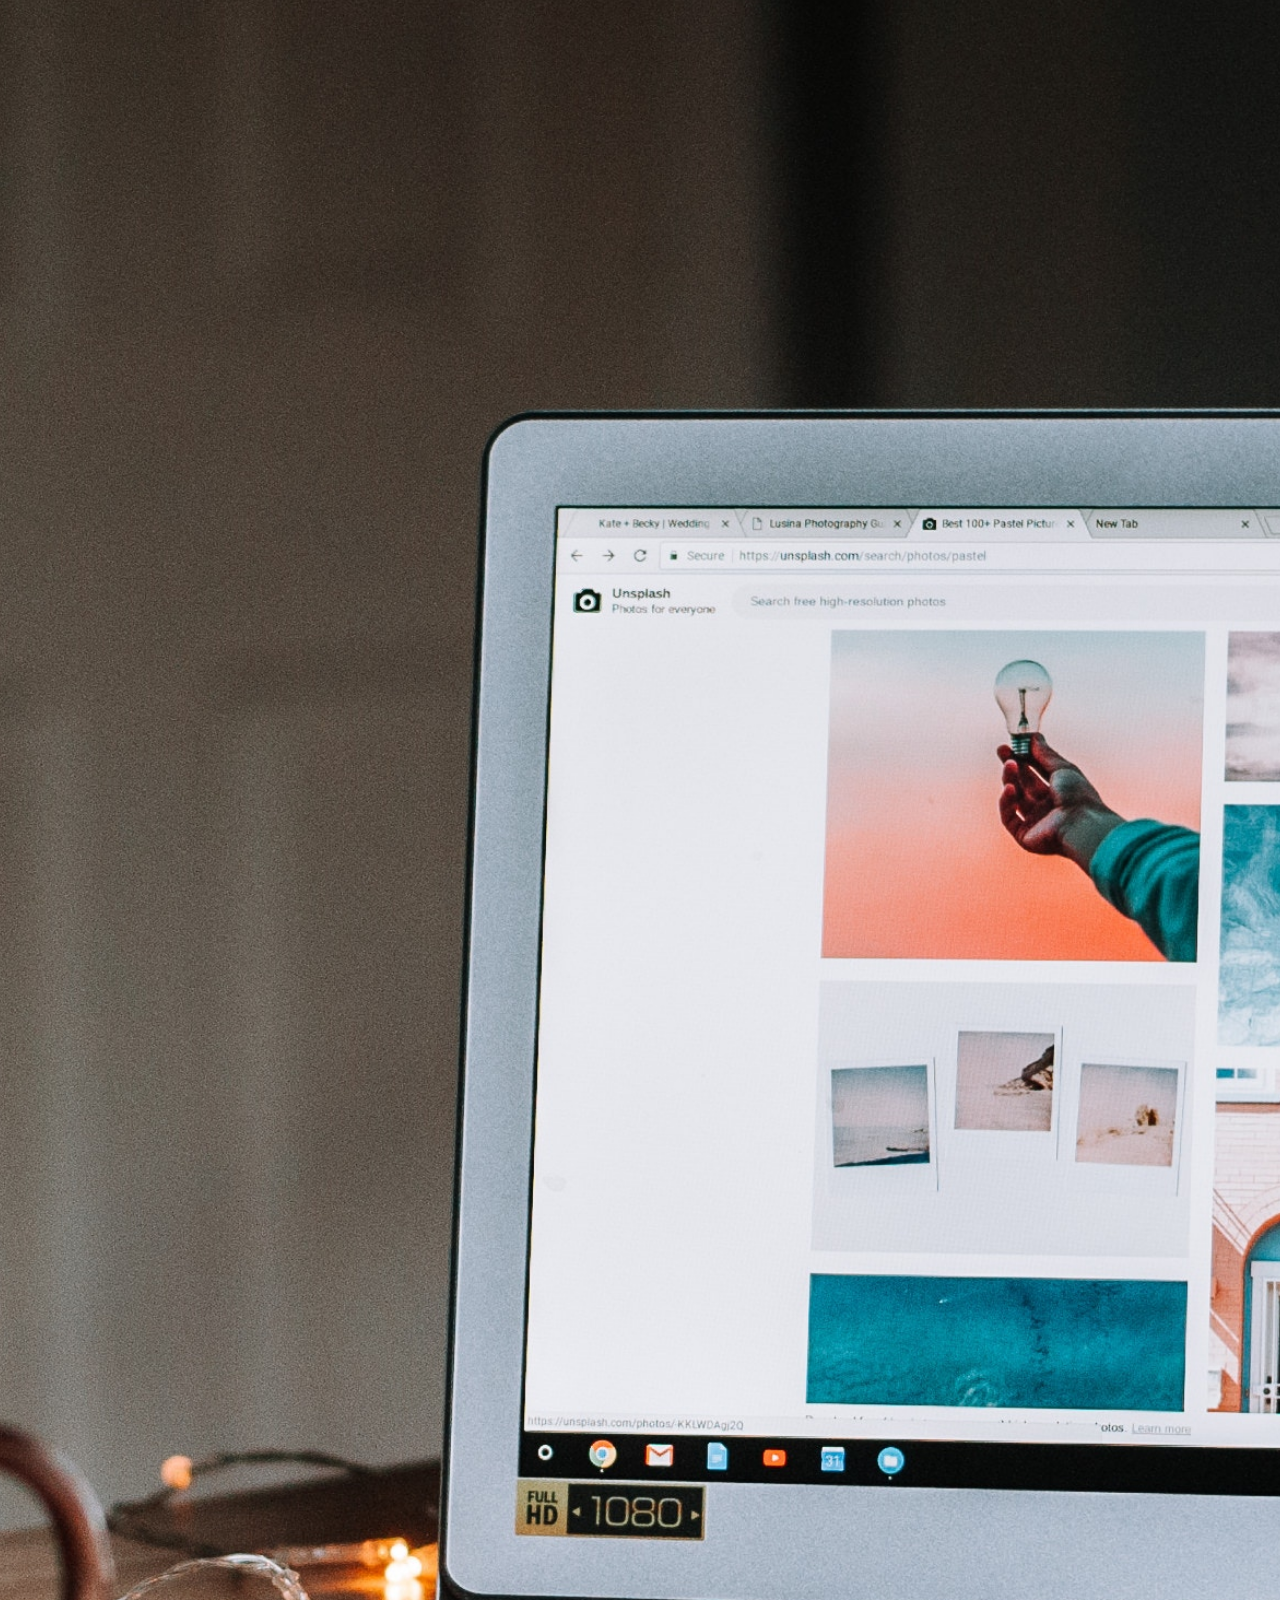
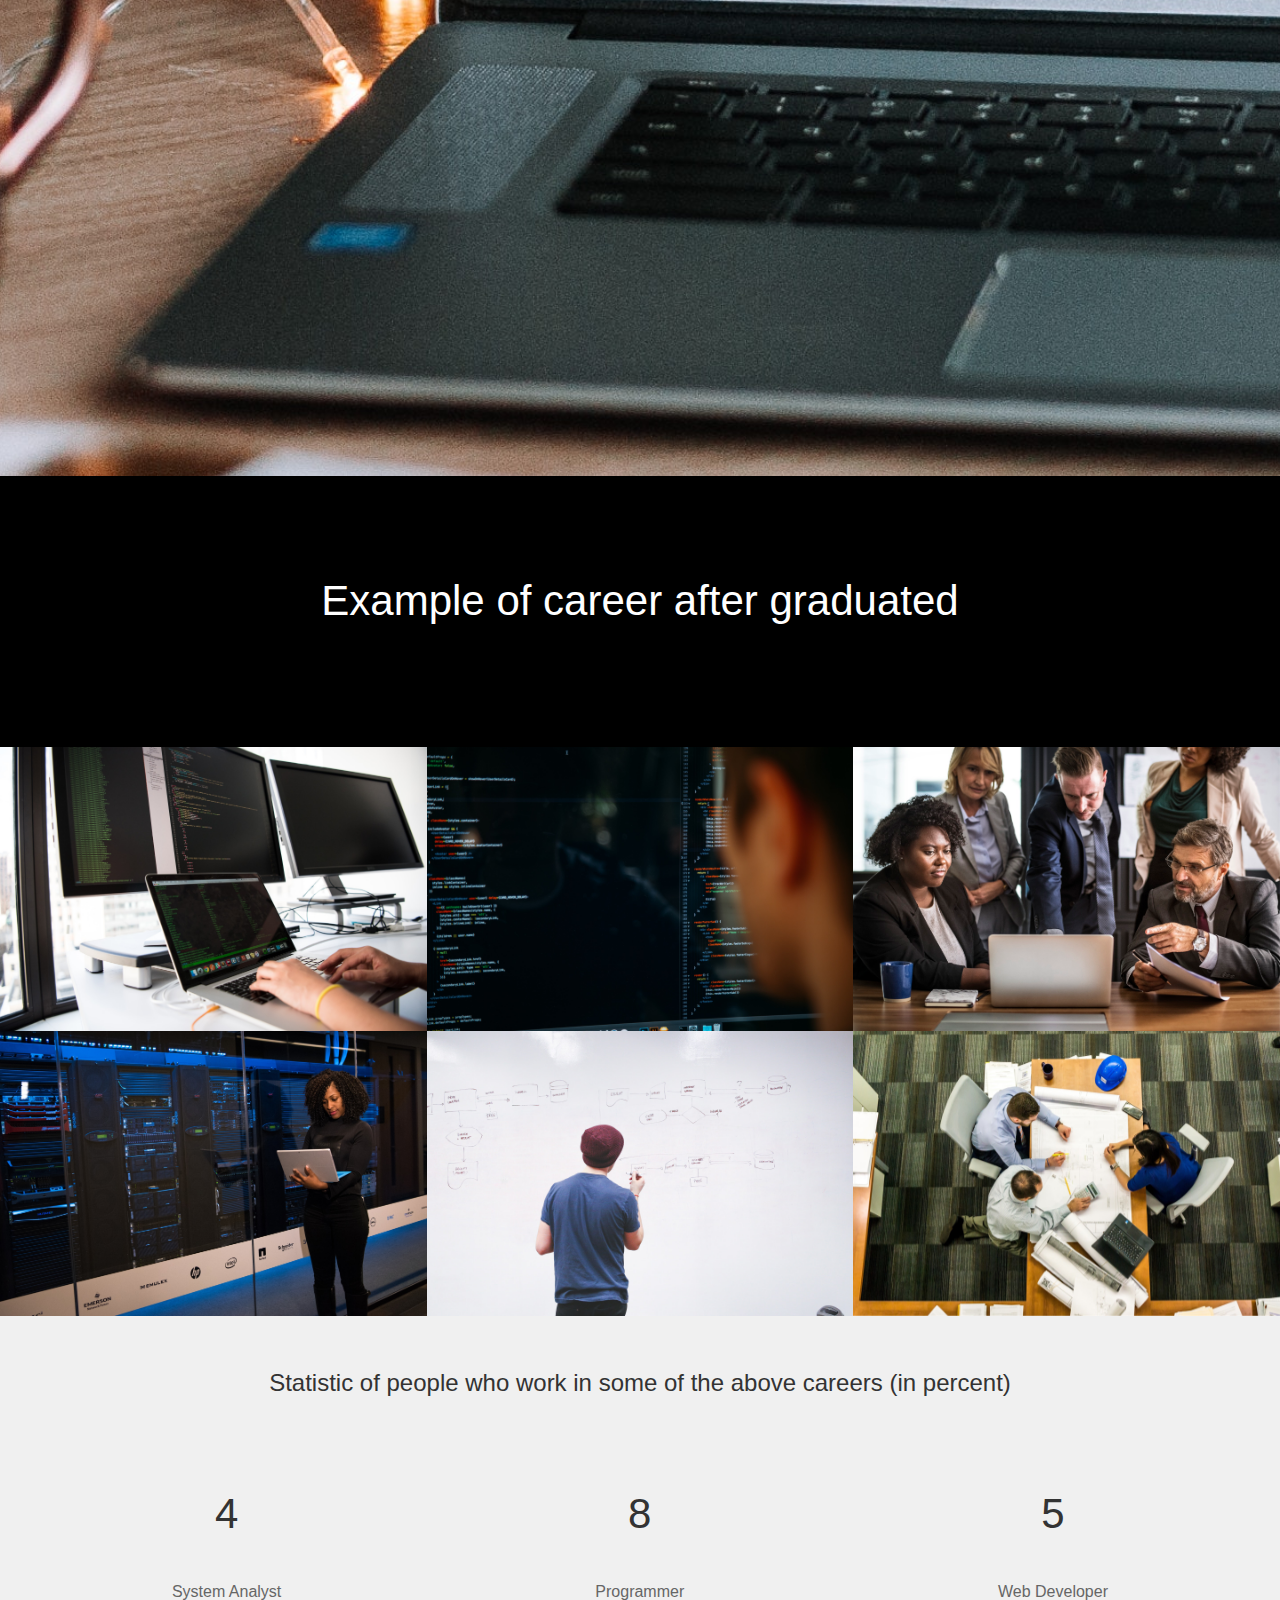
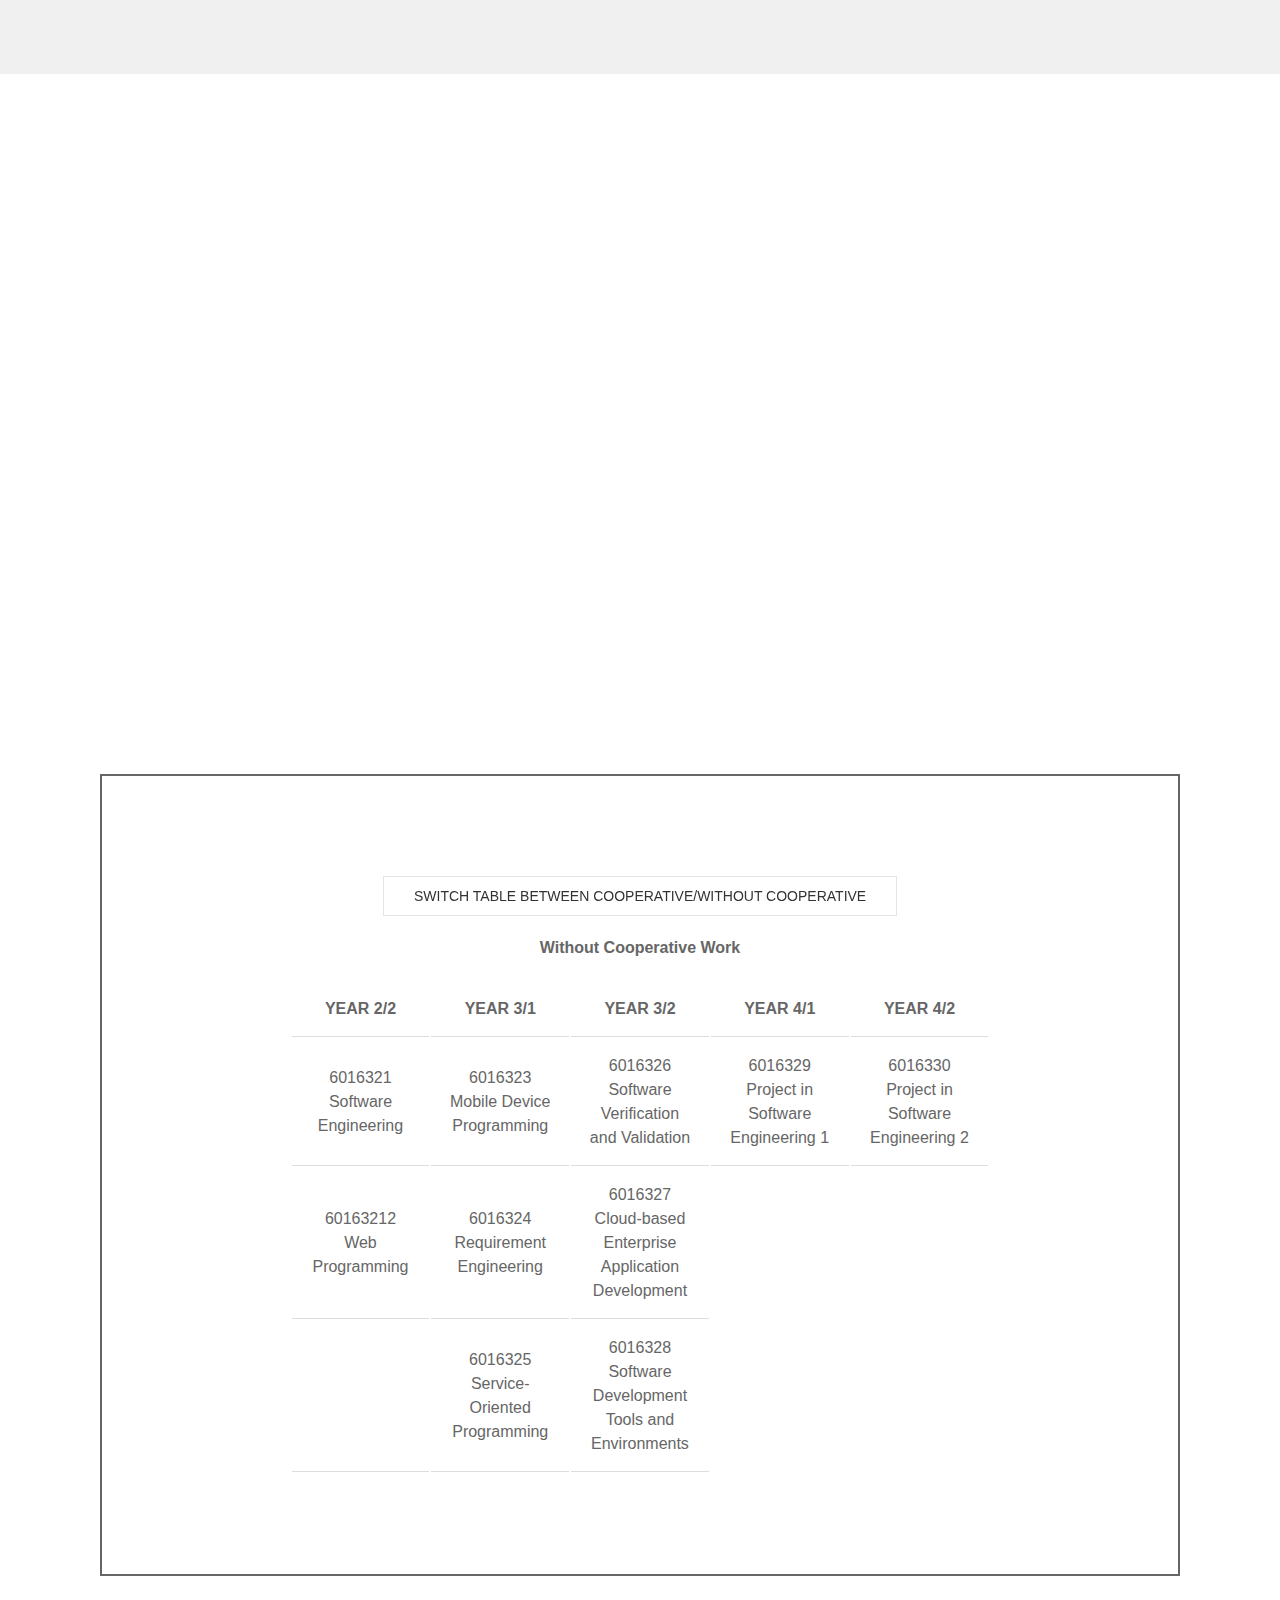
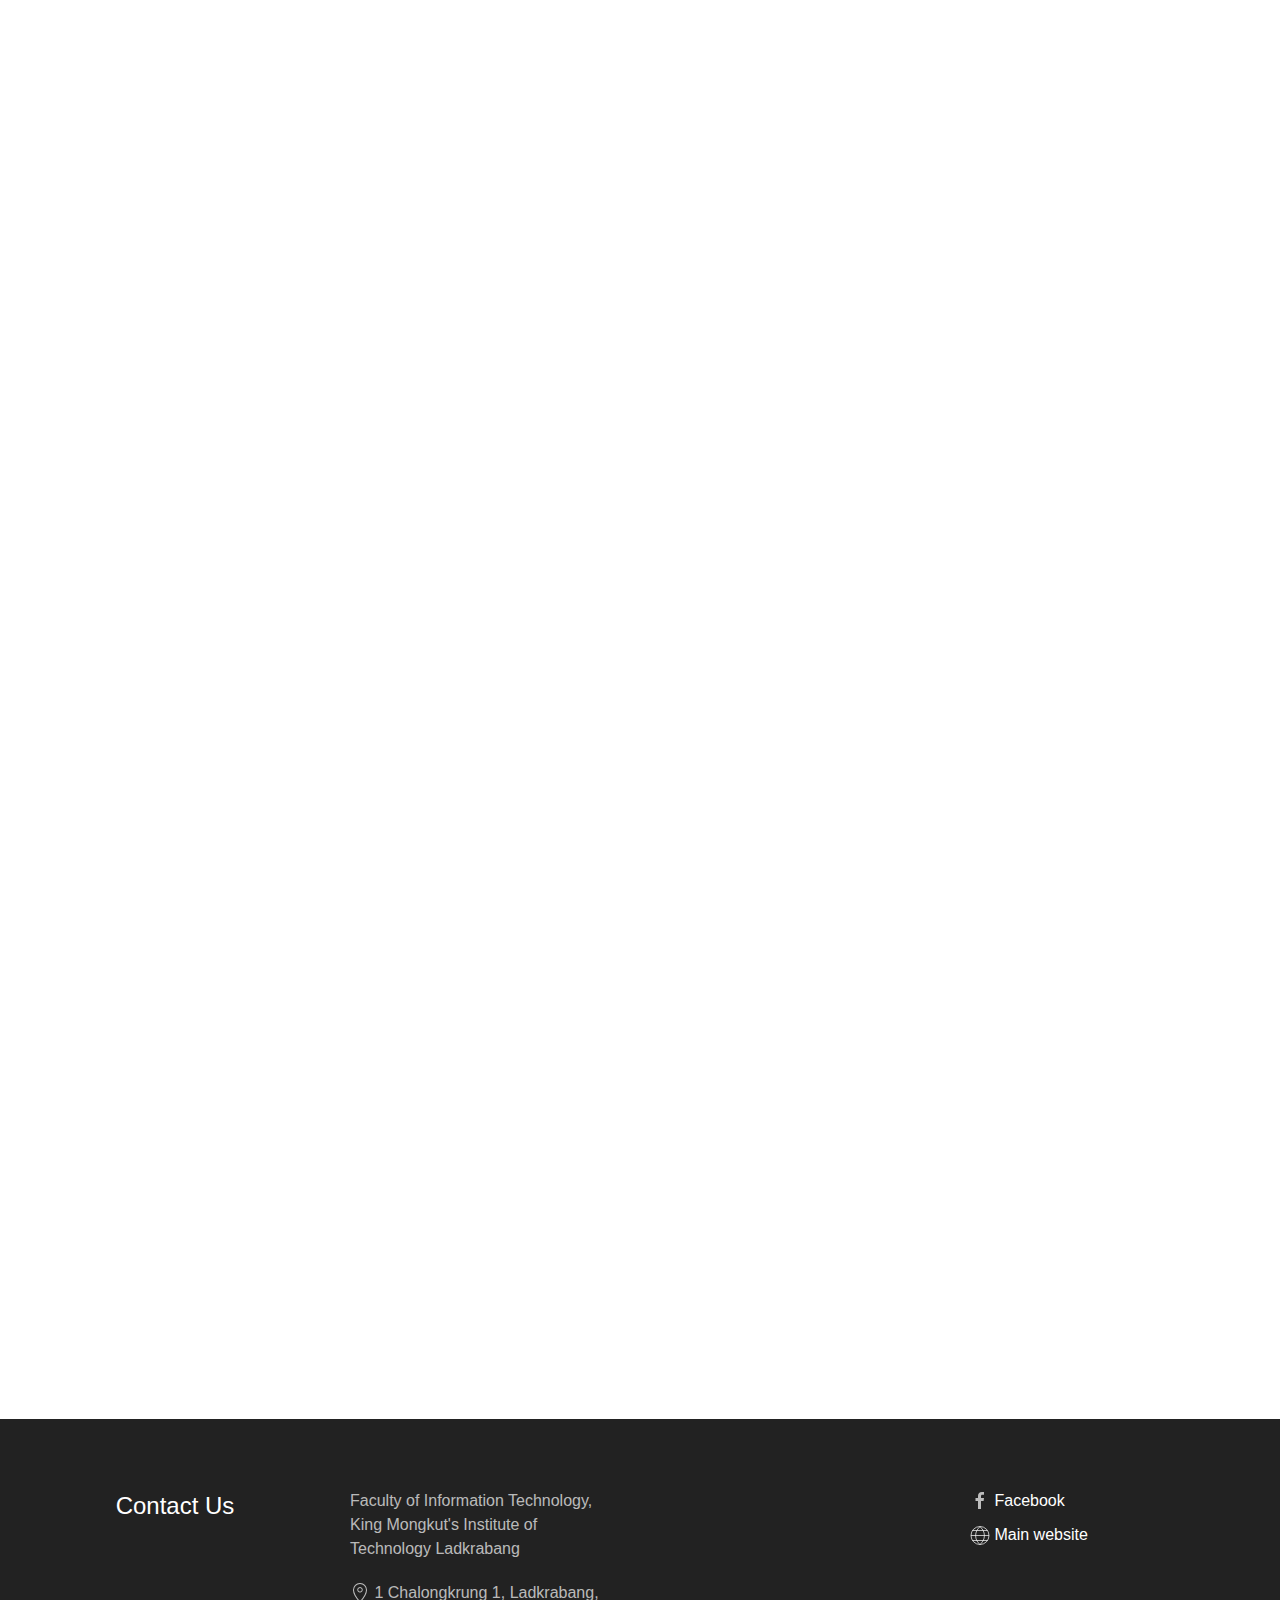
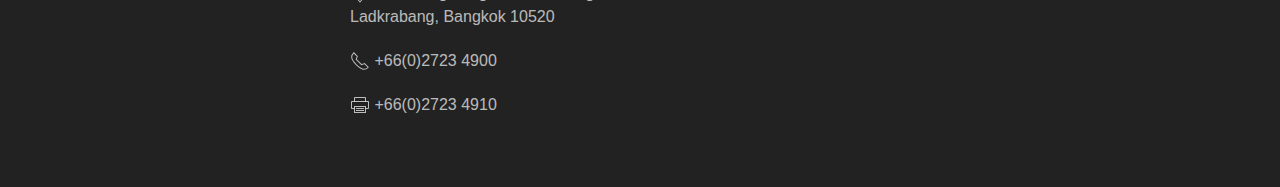
==== commit 57227f77: "final push" ====
--- a/SE_Project/index.html
+++ b/SE_Project/index.html
@@ -27,108 +27,111 @@
 
   <!-- NAVBAR -->
   <div uk-sticky="sel-target: .uk-navbar-container; cls-active: uk-navbar-sticky; bottom: #transparent-sticky-navbar">
-   <nav class="uk-navbar-container" id="nav_bar" uk-navbar style="position: relative; z-index: 980;">
-       <div class="uk-navbar-left">
-         <div>
-           <!--IT Logo-->
-           <a href="http://www.it.kmitl.ac.th/" target="_blank" class="hvr-shrink">
-             <img src="it_kmitl.png" alt="itkmitl logo" style="float:left;" id="it_1ogo" size="20px 20px">
-           </a>
-         </div>
-
-        </div>
-       <div class="uk-navbar-right">
-           <ul class="uk-navbar-nav">
-             <div>
-               <ul class="uk-navbar-nav">
-                 <li><a href="#bg1" uk-icon="home" uk-scroll class="under"></a></li>
-               </ul>
-             </div>
-             <li>
-               <a class="under">ABOUT</a>
-               <div class="uk-navbar-dropdown">
-                 <ul class="uk-nav uk-navbar-dropdown-nav">
-                   <li><a href="#what_is" uk-scroll class="under">WHAT IS SOFTWARE ENGINEERING</a></li>
-                   <li class="uk-nav-divider"></li>
-                   <li><a href="#how_differ" uk-scroll class="under">DIFFERENT</a></li>
-                   <li class="uk-nav-divider"></li>
-                   <li><a href="#bg2" uk-scroll class="under">ELIGIBLE</a></li>
-                   <li class="uk-nav-divider"></li>
-                   <li><a href="#bg3" uk-scroll class="under">INTERESTED IN SOFTWARE ENGINEERING</a></li>
-                   <li class="uk-nav-divider"></li>
-                   <li><a href="#ex_of_career" uk-scroll class="under">EXAMPLE CAREER</a></li>
-                 </ul>
-               </div>
-             </li>
-             <li>
-               <a href="#subject" uk-scroll class="under">BRANCH SUBJECT</a>
-             </li>
-             <li><a href="#subj_table" uk-scroll class="under">SUBJECT TABLE</a></li>
-             <li><a href="#q_and_a" uk-scroll class="under">COMMENTS FROM SENIOR STUDENTS</a></li>
-           </ul>
-         </div>
+    <nav class="uk-navbar-container" id="nav_bar" uk-navbar style="position: relative; z-index: 980;">
+      <div class="uk-navbar-left">
+        <div>
+          <!--IT Logo-->
+          <a href="http://www.it.kmitl.ac.th/" target="_blank" class="hvr-shrink">
+            <img src="it_kmitl.png" alt="itkmitl logo" style="float:left;" id="it_1ogo" size="20px 20px">
+          </a>
+        </div>
+        <div>
+          <ul class="uk-navbar-nav">
+            <li><a href="#bg1" uk-icon="home" uk-scroll class="under"></a></li>
+          </ul>
+        </div>
+      </div>
+      <div class="uk-navbar-right">
+        <ul class="uk-navbar-nav">
+          <li>
+            <a class="under">ABOUT</a>
+            <div class="uk-navbar-dropdown">
+              <ul class="uk-nav uk-navbar-dropdown-nav">
+                <li><a href="#what_is" uk-scroll class="under">WHAT IS SOFTWARE ENGINEERING</a></li>
+                <li class="uk-nav-divider"></li>
+                <li><a href="#how_differ" uk-scroll class="under">DIFFERENT</a></li>
+                <li class="uk-nav-divider"></li>
+                <li><a href="#bg2" uk-scroll class="under">ELIGIBLE</a></li>
+                <li class="uk-nav-divider"></li>
+                <li><a href="#bg3" uk-scroll class="under">INTERESTED IN SOFTWARE ENGINEERING</a></li>
+                <li class="uk-nav-divider"></li>
+                <li><a href="#ex_of_career" uk-scroll class="under">EXAMPLE CAREER</a></li>
+              </ul>
+            </div>
+          </li>
+          <li>
+            <a href="#subject" uk-scroll class="under">BRANCH SUBJECT</a>
+          </li>
+          <li><a href="#subj_table" uk-scroll class="under">SUBJECT TABLE</a></li>
+          <li><a href="#q_and_a" uk-scroll class="under">COMMENTS FROM SENIOR STUDENTS</a></li>
+        </ul>
+      </div>
     </nav>
   </div>
 
   <!--About Course-->
   <div class="uk-card uk-card-default uk-grid-collapse uk-child-width-1-2@s" uk-grid>
-  <div class="uk-card-media-left uk-cover-container">
-        <img src="pic/what_is_se.jpg" alt="" uk-cover>
-        <canvas width="600" height="400"></canvas>
-    </div>
-    <div  class="divide_div"  id="what_is">
-        <div>
-            <h1 class="uk-heading-bullet content">What is Software Engineering?</h1>
-            <p class="content font_size">Software engineering is the branch that focusing on programming, developing software systems in the service of mankind.
-      <br>This course covers the fundamentals of software engineering, including understanding system
-      requirements, effective methods of design, coding, and testing.</p>
-        </div>
-	  </div>
-	      <div class="uk-flex-last@s uk-card-media-right uk-cover-container">
-        <img src="pic/how_diff.jpg" alt="" uk-cover>
-        <canvas width="600" height="400"></canvas>
+    <div class="uk-card-media-left uk-cover-container">
+      <img src="pic/what_is_se.jpg" alt="" uk-cover>
+      <canvas width="600" height="400"></canvas>
+    </div>
+    <div class="divide_div" id="what_is" uk-scrollspy="cls: uk-animation-slide-right; delay: 200;">
+      <div>
+        <h1 class="uk-heading-bullet content">What is Software Engineering?</h1>
+        <p class="content font_size">Software engineering is the branch that focusing on programming, developing software systems in the service of mankind.
+          <br>This course covers the fundamentals of software engineering, including understanding system
+          requirements, effective methods of design, coding, and testing.</p>
+      </div>
+    </div>
+    <div class="uk-flex-last@s uk-card-media-right uk-cover-container">
+      <img src="pic/how_diff.jpg" alt="" uk-cover>
+      <canvas width="600" height="400"></canvas>
     </div>
 
     <!--How is Software Engineering differ from Multimedia and Network branch?-->
-    <div id="how_differ">
-        <div class="divide_div">
-            <h1 class="uk-heading-bullet content">How different from the other two branches?</h1>
-            <p class="content font_size">For Software Engineering, we are focusing on back-end developing and deep programming.<br>
-      But for Multimedia and Game Development, students in this branch will learn about front-end development and the use of creativity.<br>
-      Network and System Technology will focus on network.</p>
-        </div>
+    <div id="how_differ" uk-scrollspy="cls: uk-animation-slide-left; delay: 200;">
+      <div class="divide_div">
+        <h1 class="uk-heading-bullet content">How different from the other two branches?</h1>
+        <p class="content font_size">For Software Engineering, we are focusing on back-end developing and deep programming.<br>
+          But for Multimedia and Game Development, students in this branch will learn about front-end development and the use of creativity.<br>
+          Network and System Technology will focus on network.</p>
+      </div>
     </div>
   </div>
 
   <!-- test parallax -->
 
-<!--Who is eligible for this branch?-->
+  <!--Who is eligible for this branch?-->
   <div class="divide_div" uk-parallax="bgy: -800" id="bg2" style="padding-right: 100px;">
+    <div uk-scrollspy="cls: uk-animation-fade; delay: 100;">
     <h1 class="white pad_left uk-heading-bullet content">Eligible</h1>
     <p class="white pad_left font_size">1. Have programming knowledge.<br>
       2. Have good logic.<br>
       3. Have good mathematics knowledge.</p>
   </div>
+</div>
 
   <!--What you need to do/to have if you are interested in this branch-->
   <div uk-parallax="bgy: -800" id="bg3" style="padding-right: 1100px; padding-left: 40px;">
+    <div uk-scrollspy="cls: uk-animation-fade; delay: 200;">
     <h1 class="white2 uk-heading-bullet">Less experience but interested in Software Engineering branch?</h1>
     <p class="white2 font_size" style="text-align: justify;">
-    It would be easier to enter this branch if you have some experience in programming.
-
-    Here at IT faculty, we have 3 programming subjects which are Problem Solving in Information Technology,
-    Computer Programming, and Object Oriented Programming. The computer language that students will learn in these subjects
-    are Python, C, and Java.
-
-    We also have pre-programming course for Problem Solving in Information Technology subject which you will learn about Python language.
-    This would help you make decision and be more confident in yourselves.
+      It would be easier to enter this branch if you have some experience in programming.
+
+      Here at IT faculty, we have 3 programming subjects which are Problem Solving in Information Technology,
+      Computer Programming, and Object Oriented Programming. The computer language that students will learn in these subjects
+      are Python, C, and Java.
+
+      We also have pre-programming course for Problem Solving in Information Technology subject which you will learn about Python language.
+      This would help you make decision and be more confident in yourselves.
     </p>
+  </div>
   </div>
 
   <!--Career after graduate-->
   <div id="ex_of_career">
     <div style="padding: 100px; background-color: black;">
-    <h1 style="color: white; text-align: center;">Example of career after graduated</h1>
+      <h1 style="color: white; text-align: center;">Example of career after graduated</h1>
     </div>
     <div class="uk-child-width-1-2 uk-child-width-1-3@s uk-grid-collapse uk-grid-small" uk-grid>
       <div class="uk-text-center">
@@ -186,174 +189,174 @@
       </div>
     </div>
   </div>
-  <br>
-	
+
   <!--Job Statistic-->
-  <div class="uk-section uk-section-default">
-    <div class="uk-container">
+  <div class="bg_color" style="padding-top: 50px;">
+    <h3 style="text-align: center;">Statistic of people who work in some of the above careers (in percent)</h3>
+    <div class="uk-section uk-section-default bg_color">
+      <div class="uk-container">
         <div class="uk-grid-match uk-child-width-1-3@m" uk-grid>
-            <div>
-                <h1 align="center">23%</h1>
-                <p align="center">System Analyst</p>
-            </div>
-            <div>
-                <h1 align="center">47%</h1>
-                <p align="center">Programmer</p>
-            </div>
-            <div>
-                <h1 align="center">30%</h1>
-                <p align="center">Web Developer</p>
-            </div>
-        </div>
-
-    </div>
-  </div>
-  <br>
+          <div>
+            <h1 align="center" class="count">23</h1>
+            <p align="center">System Analyst</p>
+          </div>
+          <div>
+            <h1 align="center" class="count">47</h1>
+            <p align="center">Programmer</p>
+          </div>
+          <div>
+            <h1 align="center" class="count">30</h1>
+            <p align="center">Web Developer</p>
+          </div>
+        </div>
+      </div>
+    </div>
+  </div>
 
   <!--Specific subjects in SE branch-->
   <div class="divide_div" style="padding-bottom: 50px;" id="subject">
-  <div>
-    <h1>Branch Subjects</h1>
-  </div>
-
-  <ul uk-accordion="multiple: true">
-    <li class="uk-open">
-      <a class="uk-accordion-title" href="#" id="se">SOFTWARE ENGINEERING</a>
-      <div class="uk-accordion-content">
-        <p class="font_size">Subject code: 06016321<br>
-          PREREQUISITE : 06016306 INFORMATION SYSTEMS ANALYSIS AND DESIGN<br>
-          Credit: 3(3-0-6)<br>
-          Introduction to software engineering; software categories and evolution;software
-          engineering process framework; agile software development methodology; design pattern;
-          software engineering practice; software development environment using version control;
-          capability maturity model integration (CMMI); requirement engineering; analysis and design
-          engineering; introduction to software testing; unified process; process evaluation; and
-          prescriptive and evolutionary process models.
-        </p>
-      </div>
-    </li>
-    <li>
-      <a class="uk-accordion-title" href="#" id="wp">WEB PROGRAMMING</a>
-      <div class="uk-accordion-content">
-        <p class="font_size">Subject code: 06016322<br>
-          Prerequisite: 06016317 OBJECT-ORIENTED PROGRAMMING<br>
-          Credit: 3(2-2-5)<br>
-          Dynamic web pages development; HTTP protocol;web servers; server-side web
-          programming; cookies handling; session tracking; web database application development;
-          Javascript and AJAX technology
-        </p>
-      </div>
-    </li>
-    <li>
-      <a class="uk-accordion-title" href="#" id="mdp">MOBILE DEVICE PROGRAMMING</a>
-      <div class="uk-accordion-content">
-        <p class="font_size">
-          Subject code: 06016323<br>
-          Prerequisite: 06016317 OBJECT-ORIENTED PROGRAMMING<br>
-          Credit: 3(2-2-5)<br>
-          Introduction to technology and the programming of applicationfor mobile computing including devices
-          i.e. smart phones, pads, and tablets; developing mobile applications and using device emulators for coding and testing.
-        </p>
-      </div>
-    </li>
-    <li>
-      <a class="uk-accordion-title" href="#" id="re">REQUIREMENT ENGINEERING</a>
-      <div class="uk-accordion-content">
-        <p class="font_size">
-          Subject code: 06016324<br>
-          Prerequisite: NONE<br>
-          Credit: 3(3-0-6)<br>
-          Requirements management technique; problem analysis; stakeholder needs;
-          document requirements with use-case model; document hierarchy and standard for define requirements level;
-          system definition; scope managing; requirement attributes and traceability;
-          manage change; using requirements to drive ongoing design, test, and user documentation.
-        </p>
-      </div>
-    </li>
-    <li>
-      <a class="uk-accordion-title" href="#" id="sop">SERVICE-ORIENTED PROGRAMMING</a>
-      <div class="uk-accordion-content">
-        <p class="font_size">
-          Subject code: 06016325<br>
-          Prerequisite: NONE<br>
-          Credit: 3(2-2-5)<br>
-          Concepts and structures of web services; web services standards;
-          development and deployment of web service applications; concept of Service-Oriented Architecture (SOA);
-          features and benefits of enterprise service bus (ESB); business process management (BPM)
-        </p>
-      </div>
-    </li>
-    <li>
-      <a class="uk-accordion-title" href="#" id="svav">SOFTWARE VERIFICATION AND VALIDATION</a>
-      <div class="uk-accordion-content">
-        <p class="font_size">
-          Subject code: 06016326<br>
-          Prerequisite: 06016306 INFORMATION SYSTEMS ANALYSISAND DESIGN<br>
-          Credit: 3(3-0-6)<br>
-          Role of V&V in software evolution; software technical reviews; levels of software testing; testing techniques;
-          proof of correctness; simulation and prototyping; requirements tracing; software V&V planning; tracking
-          test activities; problem tracking and assessment.
-        </p>
-      </div>
-    </li>
-    <li>
-      <a class="uk-accordion-title" href="#" id="cbead">CLOUD-BASED ENTERPRISE APPLICATION DEVELOPMENT</a>
-      <div class="uk-accordion-content">
-        <p class="font_size">
-          Subject code: 06016327<br>
-          Prerequisite: 06016325 SERVICES-ORIENTED PROGRAMMING<br>
-          Credit: 3(2-2-5)<br>
-          Introduction to cloud technology, cloud architecture, virtualization and
-          multi-tenancy features, principles to develop enterprise application in cloud,
-          declarative and problematic application development, governances limits,
-          frequently encountered issues during cloud-based, application development,
-          requirements or capability factors towards the selection of appropriate development paradigm,
-          data analytics using cloud platforms, principle to cloud database management, NoSQL.
-        </p>
-      </div>
-    </li>
-    <li>
-      <a class="uk-accordion-title" href="#" id="sdtae">SOFTWARE DEVELOPMENT TOOLS AND ENVIRONMENTS</a>
-      <div class="uk-accordion-content">
-        <p class="font_size">
-          Subject code: 06016328<br>
-          Prerequisite: NONE<br>
-          Credit: 3(2-2-5)<br>
-          Principles to software professionals, role of applications in software engineering tasks,
-          agile software development tools, product
-          development tracking, version and configuration management, build and continuous integration tools,
-          program debugging and profiling tools, collaborative development environment, packaging and development tools.
-        </p>
-      </div>
-    </li>
-    <li>
-      <a class="uk-accordion-title" href="#" id="pro1">PROJECT IN SOFTWARE ENGINEERING 1</a>
-      <div class="uk-accordion-content">
-        <p class="font_size">
-          Subject code: 06016329<br>
-          Prerequisite: NONE<br>
-          Credit: 3(0-9-0)<br>
-          Study or research of interesting current topics in software engineering undertaking a work project based
-          by applying the theoretical aspects of the information technology studies under the supervision of
-          a faculty member to be able to present a project proposal and elementary result from practical solving or academic analysis.
-        </p>
-      </div>
-    </li>
-    <li>
-      <a class="uk-accordion-title" href="#" id="pro2">PROJECT IN SOFTWARE ENGINEERING 2</a>
-      <div class="uk-accordion-content">
-        <p class="font_size">
-          Subject code: 06016330<br>
-          Prerequisite: 06016329 PROJECT IN SOFTWARE ENGINEERING 1<br>
-          Credit: 3(0-9-0)<br>
-          Study or research of interesting current topics in software engineering undertaking a work project based
-          by applying the theoretical aspects of the information technology studies under the supervision of
-          a faculty member to be able to present a complete result of the proposed topic and study as continued from project I.
-        </p>
-      </div>
-    </li>
-  </ul>
-</div>
+    <div>
+      <h1 uk-scrollspy="cls: uk-animation-fade; delay: 200;">Branch Subjects</h1>
+    </div>
+
+    <ul uk-accordion="multiple: true">
+      <li uk-scrollspy="cls: uk-animation-slide-left; delay: 500;">
+        <a class="uk-accordion-title" href="#" id="se">SOFTWARE ENGINEERING</a>
+        <div class="uk-accordion-content">
+          <p class="font_size">Subject code: 06016321<br>
+            PREREQUISITE : 06016306 INFORMATION SYSTEMS ANALYSIS AND DESIGN<br>
+            Credit: 3(3-0-6)<br>
+            Introduction to software engineering; software categories and evolution;software
+            engineering process framework; agile software development methodology; design pattern;
+            software engineering practice; software development environment using version control;
+            capability maturity model integration (CMMI); requirement engineering; analysis and design
+            engineering; introduction to software testing; unified process; process evaluation; and
+            prescriptive and evolutionary process models.
+          </p>
+        </div>
+      </li>
+      <li uk-scrollspy="cls: uk-animation-slide-left; delay: 600;">
+        <a class="uk-accordion-title" href="#" id="wp">WEB PROGRAMMING</a>
+        <div class="uk-accordion-content">
+          <p class="font_size">Subject code: 06016322<br>
+            Prerequisite: 06016317 OBJECT-ORIENTED PROGRAMMING<br>
+            Credit: 3(2-2-5)<br>
+            Dynamic web pages development; HTTP protocol;web servers; server-side web
+            programming; cookies handling; session tracking; web database application development;
+            Javascript and AJAX technology
+          </p>
+        </div>
+      </li>
+      <li uk-scrollspy="cls: uk-animation-slide-left; delay: 700;">
+        <a class="uk-accordion-title" href="#" id="mdp">MOBILE DEVICE PROGRAMMING</a>
+        <div class="uk-accordion-content">
+          <p class="font_size">
+            Subject code: 06016323<br>
+            Prerequisite: 06016317 OBJECT-ORIENTED PROGRAMMING<br>
+            Credit: 3(2-2-5)<br>
+            Introduction to technology and the programming of applicationfor mobile computing including devices
+            i.e. smart phones, pads, and tablets; developing mobile applications and using device emulators for coding and testing.
+          </p>
+        </div>
+      </li>
+      <li uk-scrollspy="cls: uk-animation-slide-left; delay: 800;">
+        <a class="uk-accordion-title" href="#" id="re">REQUIREMENT ENGINEERING</a>
+        <div class="uk-accordion-content">
+          <p class="font_size">
+            Subject code: 06016324<br>
+            Prerequisite: NONE<br>
+            Credit: 3(3-0-6)<br>
+            Requirements management technique; problem analysis; stakeholder needs;
+            document requirements with use-case model; document hierarchy and standard for define requirements level;
+            system definition; scope managing; requirement attributes and traceability;
+            manage change; using requirements to drive ongoing design, test, and user documentation.
+          </p>
+        </div>
+      </li>
+      <li uk-scrollspy="cls: uk-animation-slide-left; delay: 900;">
+        <a class="uk-accordion-title" href="#" id="sop">SERVICE-ORIENTED PROGRAMMING</a>
+        <div class="uk-accordion-content">
+          <p class="font_size">
+            Subject code: 06016325<br>
+            Prerequisite: NONE<br>
+            Credit: 3(2-2-5)<br>
+            Concepts and structures of web services; web services standards;
+            development and deployment of web service applications; concept of Service-Oriented Architecture (SOA);
+            features and benefits of enterprise service bus (ESB); business process management (BPM)
+          </p>
+        </div>
+      </li>
+      <li uk-scrollspy="cls: uk-animation-slide-left; delay: 1000;">
+        <a class="uk-accordion-title" href="#" id="svav">SOFTWARE VERIFICATION AND VALIDATION</a>
+        <div class="uk-accordion-content">
+          <p class="font_size">
+            Subject code: 06016326<br>
+            Prerequisite: 06016306 INFORMATION SYSTEMS ANALYSISAND DESIGN<br>
+            Credit: 3(3-0-6)<br>
+            Role of V&V in software evolution; software technical reviews; levels of software testing; testing techniques;
+            proof of correctness; simulation and prototyping; requirements tracing; software V&V planning; tracking
+            test activities; problem tracking and assessment.
+          </p>
+        </div>
+      </li>
+      <li uk-scrollspy="cls: uk-animation-slide-left; delay: 1100;">
+        <a class="uk-accordion-title" href="#" id="cbead">CLOUD-BASED ENTERPRISE APPLICATION DEVELOPMENT</a>
+        <div class="uk-accordion-content">
+          <p class="font_size">
+            Subject code: 06016327<br>
+            Prerequisite: 06016325 SERVICES-ORIENTED PROGRAMMING<br>
+            Credit: 3(2-2-5)<br>
+            Introduction to cloud technology, cloud architecture, virtualization and
+            multi-tenancy features, principles to develop enterprise application in cloud,
+            declarative and problematic application development, governances limits,
+            frequently encountered issues during cloud-based, application development,
+            requirements or capability factors towards the selection of appropriate development paradigm,
+            data analytics using cloud platforms, principle to cloud database management, NoSQL.
+          </p>
+        </div>
+      </li>
+      <li uk-scrollspy="cls: uk-animation-slide-left; delay: 1200;">
+        <a class="uk-accordion-title" href="#" id="sdtae">SOFTWARE DEVELOPMENT TOOLS AND ENVIRONMENTS</a>
+        <div class="uk-accordion-content">
+          <p class="font_size">
+            Subject code: 06016328<br>
+            Prerequisite: NONE<br>
+            Credit: 3(2-2-5)<br>
+            Principles to software professionals, role of applications in software engineering tasks,
+            agile software development tools, product
+            development tracking, version and configuration management, build and continuous integration tools,
+            program debugging and profiling tools, collaborative development environment, packaging and development tools.
+          </p>
+        </div>
+      </li>
+      <li uk-scrollspy="cls: uk-animation-slide-left; delay: 1300;">
+        <a class="uk-accordion-title" href="#" id="pro1">PROJECT IN SOFTWARE ENGINEERING 1</a>
+        <div class="uk-accordion-content">
+          <p class="font_size">
+            Subject code: 06016329<br>
+            Prerequisite: NONE<br>
+            Credit: 3(0-9-0)<br>
+            Study or research of interesting current topics in software engineering undertaking a work project based
+            by applying the theoretical aspects of the information technology studies under the supervision of
+            a faculty member to be able to present a project proposal and elementary result from practical solving or academic analysis.
+          </p>
+        </div>
+      </li>
+      <li uk-scrollspy="cls: uk-animation-slide-left; delay: 1400;">
+        <a class="uk-accordion-title" href="#" id="pro2">PROJECT IN SOFTWARE ENGINEERING 2</a>
+        <div class="uk-accordion-content">
+          <p class="font_size">
+            Subject code: 06016330<br>
+            Prerequisite: 06016329 PROJECT IN SOFTWARE ENGINEERING 1<br>
+            Credit: 3(0-9-0)<br>
+            Study or research of interesting current topics in software engineering undertaking a work project based
+            by applying the theoretical aspects of the information technology studies under the supervision of
+            a faculty member to be able to present a complete result of the proposed topic and study as continued from project I.
+          </p>
+        </div>
+      </li>
+    </ul>
+  </div>
 
   <!-- TABLE -->
   <div style="border: solid 2px; padding: 100px; margin: 100px; margin-top: 0px;" id="subj_table">
@@ -427,32 +430,33 @@
   </div>
 
   <!--  CHAT MESSAGE -->
-  <div class="divide_div bg_color" id="q_and_a" style="padding-top: 100px;">
+  <div class="divide_div bg_color" id="q_and_a" style="padding-top: 100px;" uk-scrollspy="cls: uk-animation-fade; delay: 200;">
     <h1 style="margin-bottom: 50px; text-align: center;">Comments from senior students</h1>
     <div class="container">
-      <img src="pic/comment1.jpg" alt="Avatar">
+      <img src="pic/test.jpg" alt="Avatar">
       <p class="font_size">This branch is good. It taught me about what I think it is easy, but in fact, it needs some processes to aqquried what is called it is easy.</p>
       <span class="time-right">Mawin</span>
     </div>
 
     <div class="container darker">
-      <img src="pic/comment2.jpg" alt="Avatar" class="right">
+      <img src="pic/test.jpg" alt="Avatar" class="right">
       <p class="font_size" style="text-align: justify;">Software Engineering is subject that learn about software development mainly. Start from collect requirement to deliver the software to client.
-Moreover, our faculty teaches main subjects for example requirement engineering, mobile application programming, software verification and validation and software development by using popular architecture.
-Overall, this branch is full of programming course which is good for people who want to be a programmer.</p>
+        Moreover, our faculty teaches main subjects for example requirement engineering, mobile application programming, software verification and validation and software development by using popular architecture.
+        Overall, this branch is full of programming course which is good for people who want to be a programmer.</p>
       <span class="time-left">Chanoknan</span>
     </div>
 
     <div class="container">
-      <img src="pic/comment3.jpg" alt="Avatar">
+      <img src="pic/test.jpg" alt="Avatar">
       <p class="font_size">You can do everthing about programming from programming to web even networking when you graduate from software engineering branch.</p>
       <span class="time-right">Weeruhputt</span>
     </div>
 
     <div class="container darker">
-      <img src="pic/comment4.jpg" alt="Avatar" class="right">
-      <p class="font_size" style="text-align: justify;">Studying in software engineering will make you have skills in create production. No matter if it's website or mobile application, you will do all of these efficiently because you will learn about the process of development step by step from 0 until you have a production that can be used for real and efficiently.
-Furthermore, the knowledge of the process of development can be applied to the other projects that are not relate to the computer too.</p>
+      <img src="pic/test.jpg" alt="Avatar" class="right">
+      <p class="font_size" style="text-align: justify;">Studying in software engineering will make you have skills in create production. No matter if it's website or mobile application, you will do all of these efficiently because you will learn
+        about the process of development step by step from 0 until you have a production that can be used for real and efficiently.
+        Furthermore, the knowledge of the process of development can be applied to the other projects that are not relate to the computer too.</p>
       <span class="time-left">Thanawat</span>
     </div>
   </div>
@@ -519,9 +523,10 @@
       document.getElementById("bg1").style.display = "block";
     }
   </script>
-  </ul>
 
   <script src="js/uikit-icons.min.js"></script>
+  <script src="js/jquery-3.3.1.js"></script>
+  <script src="js/count_script.js"></script>
 
 </body>
 
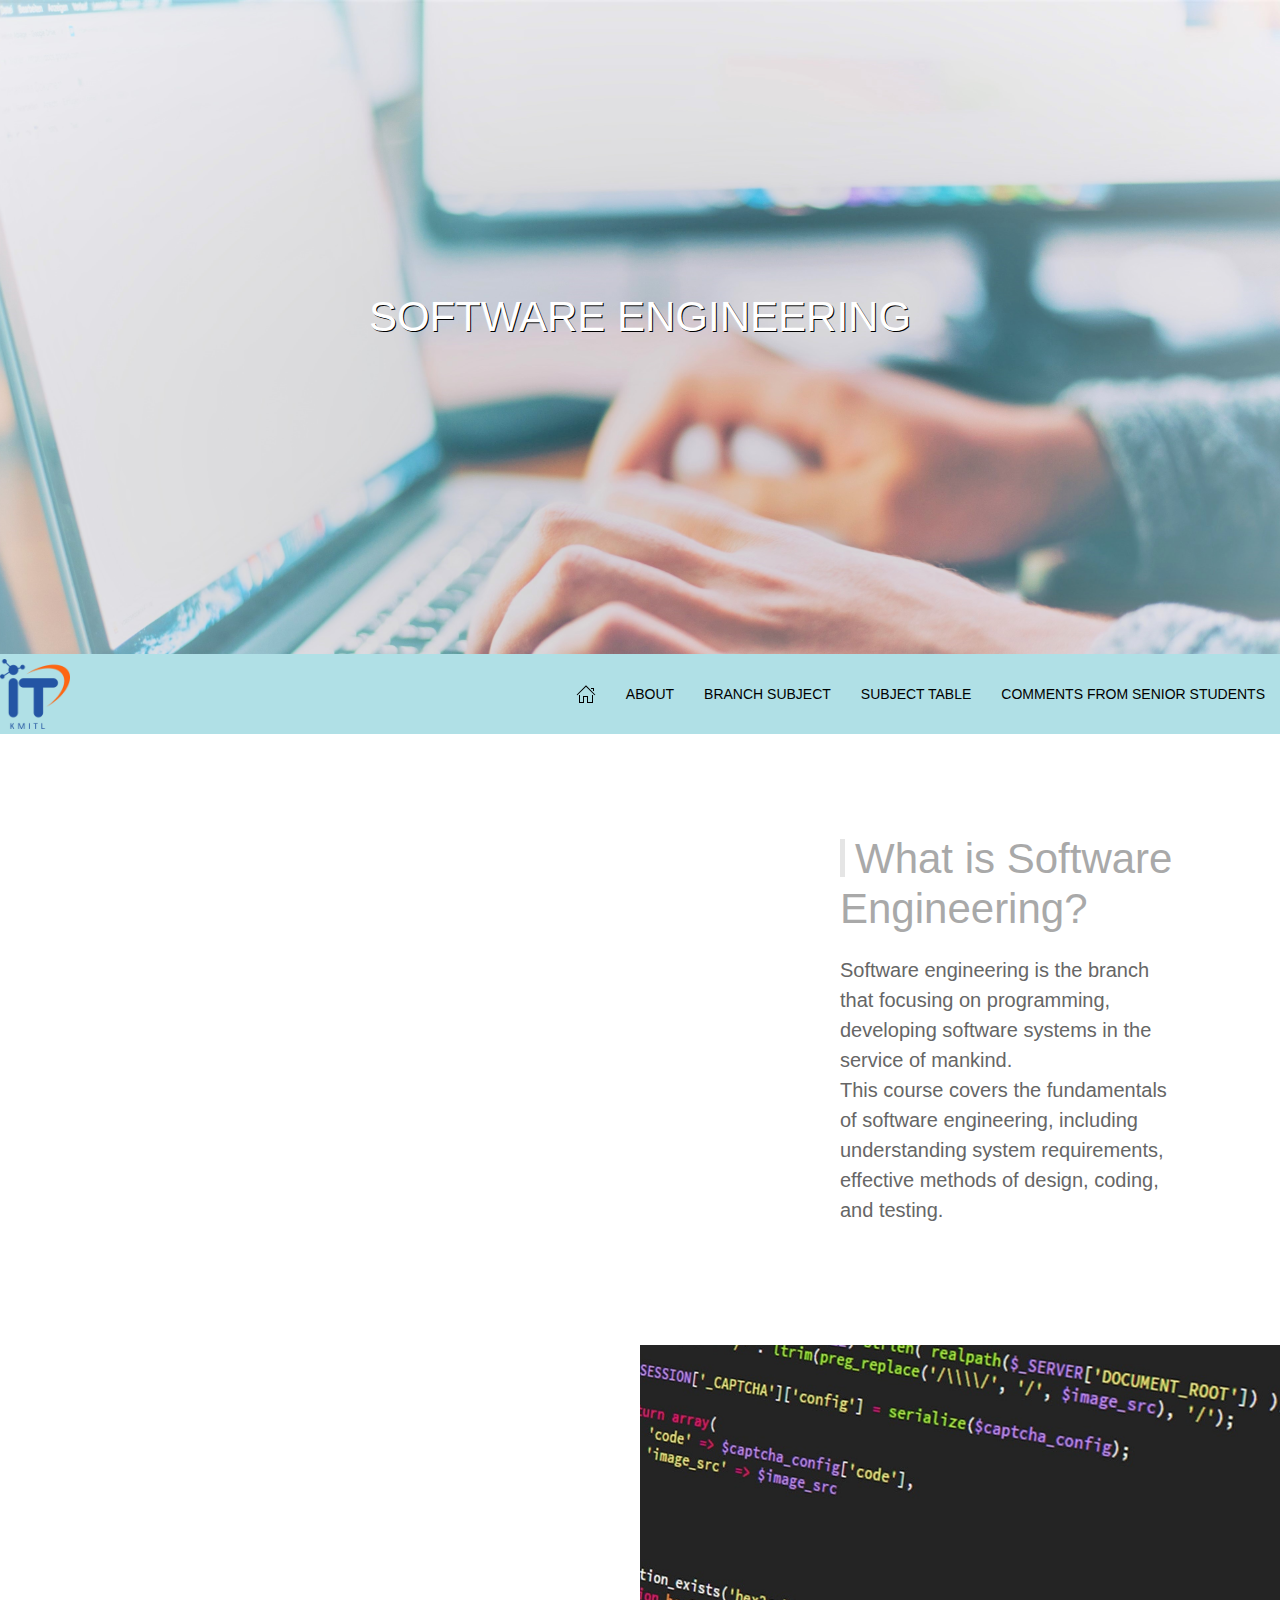
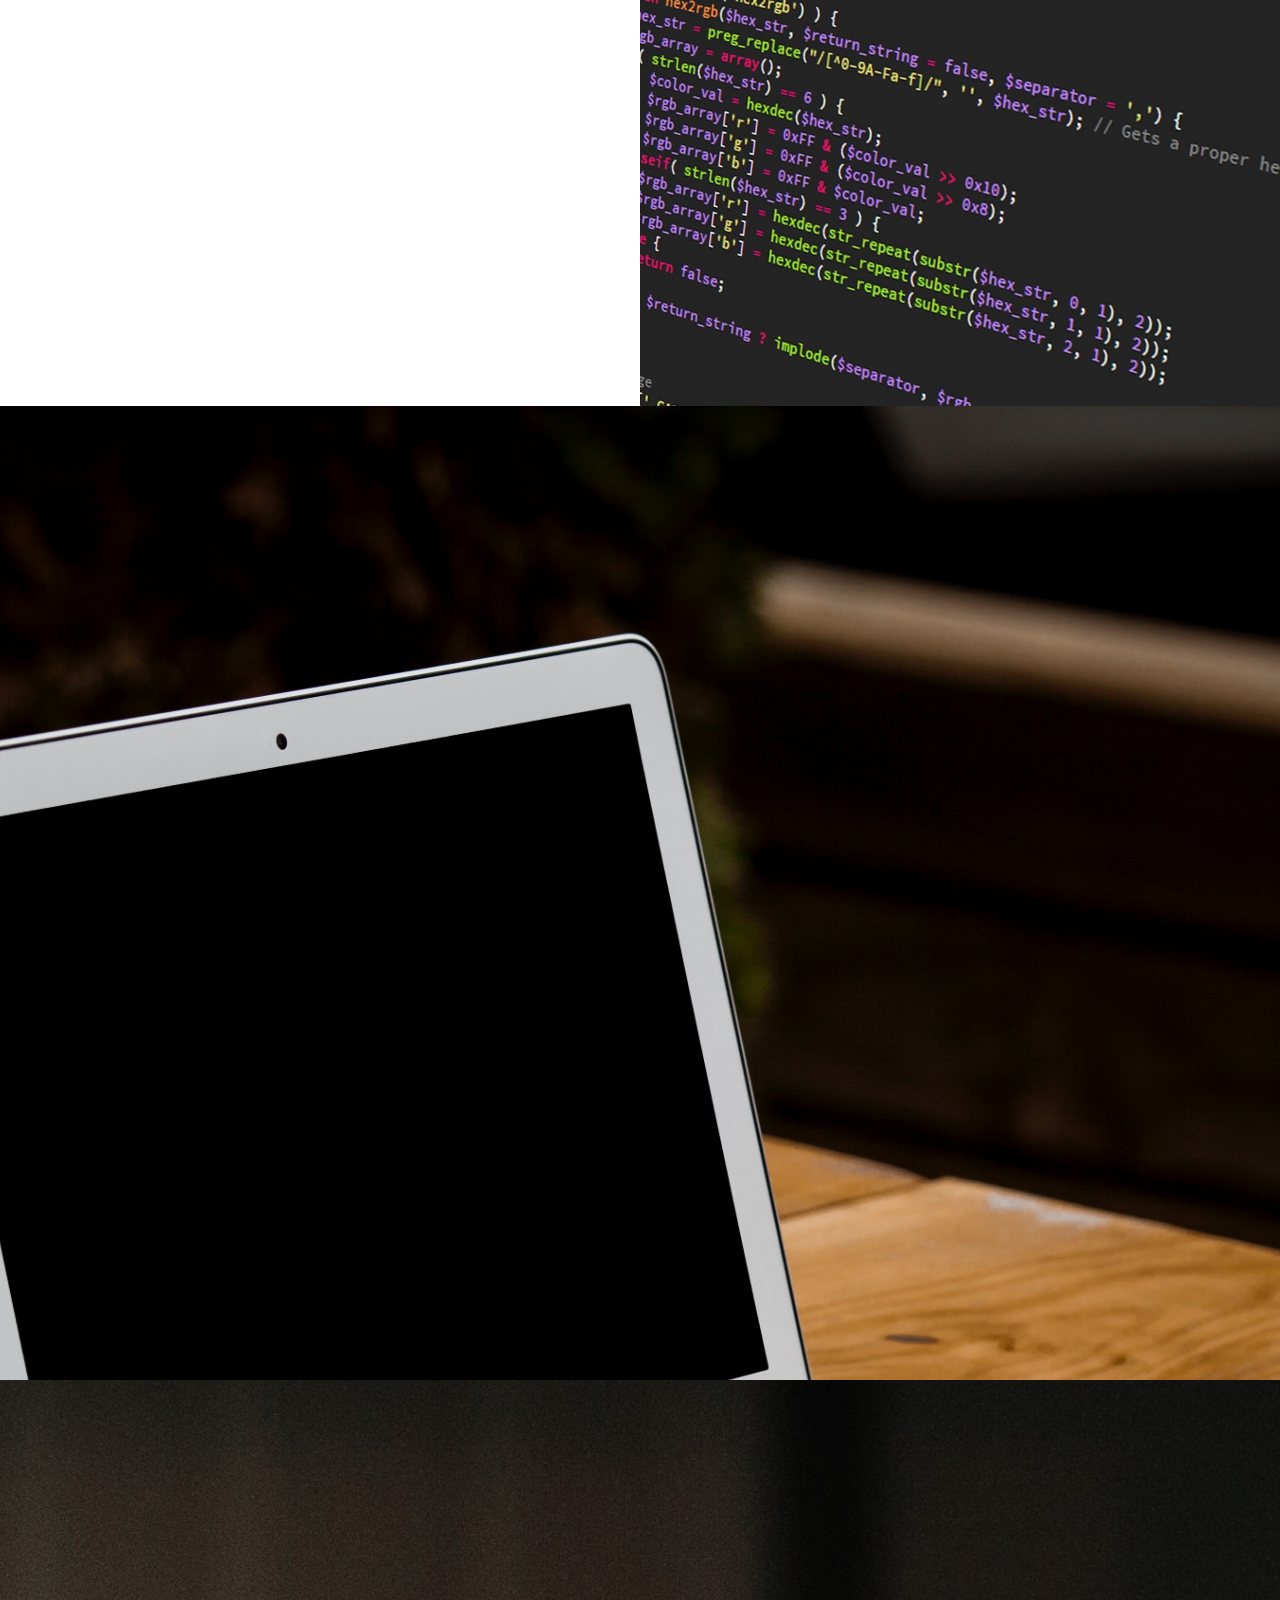
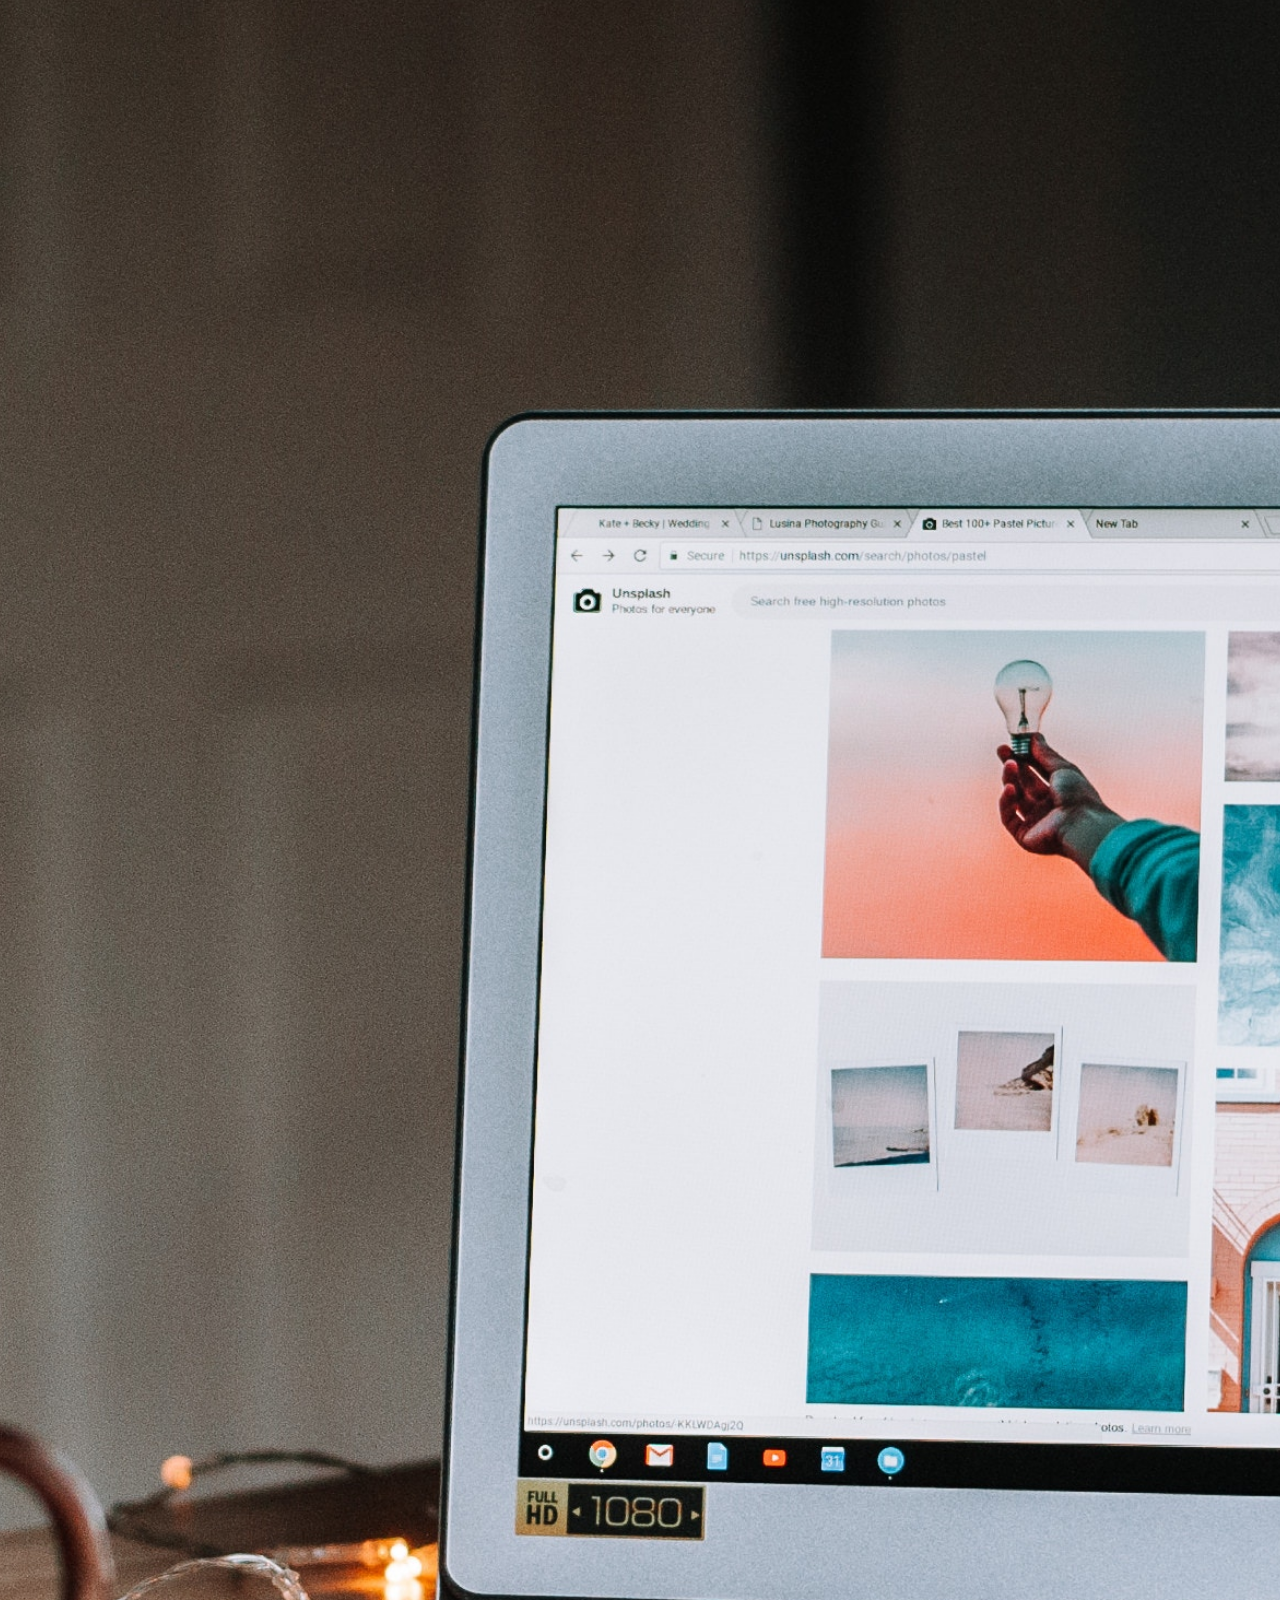
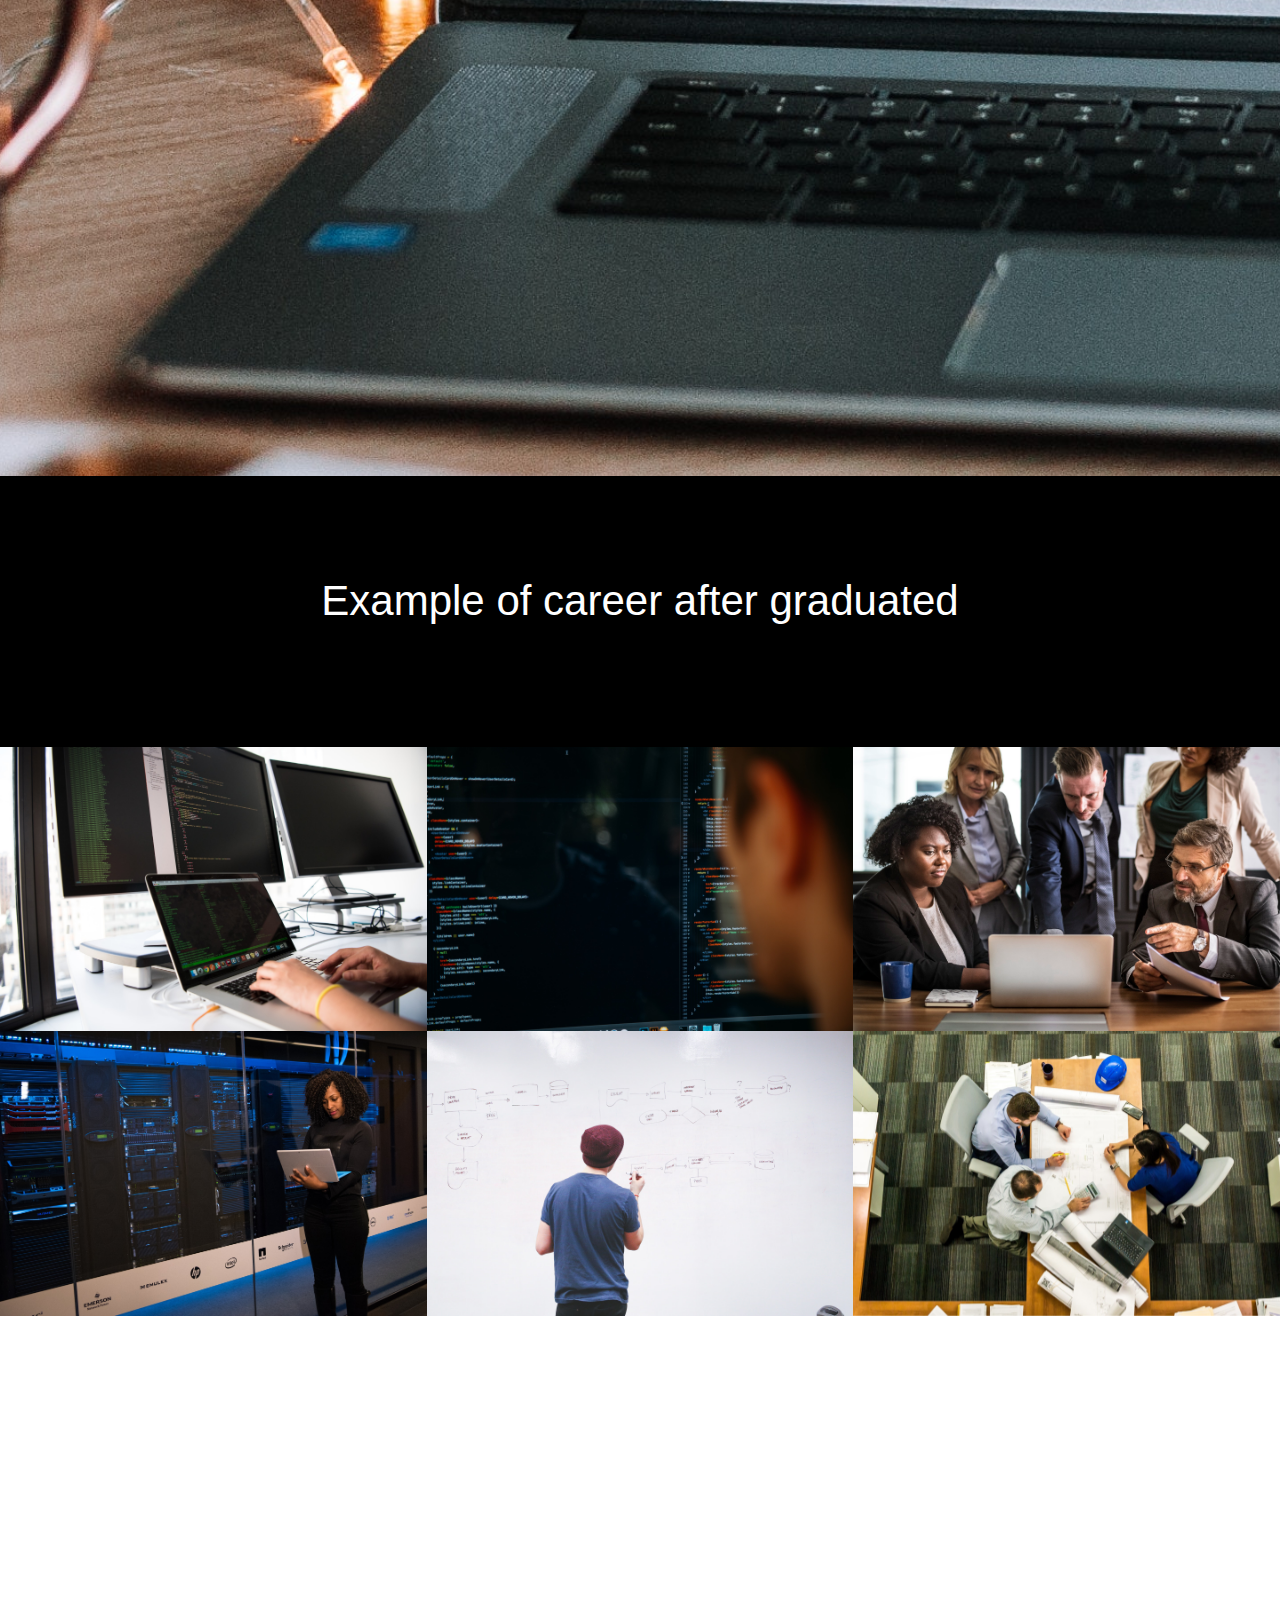
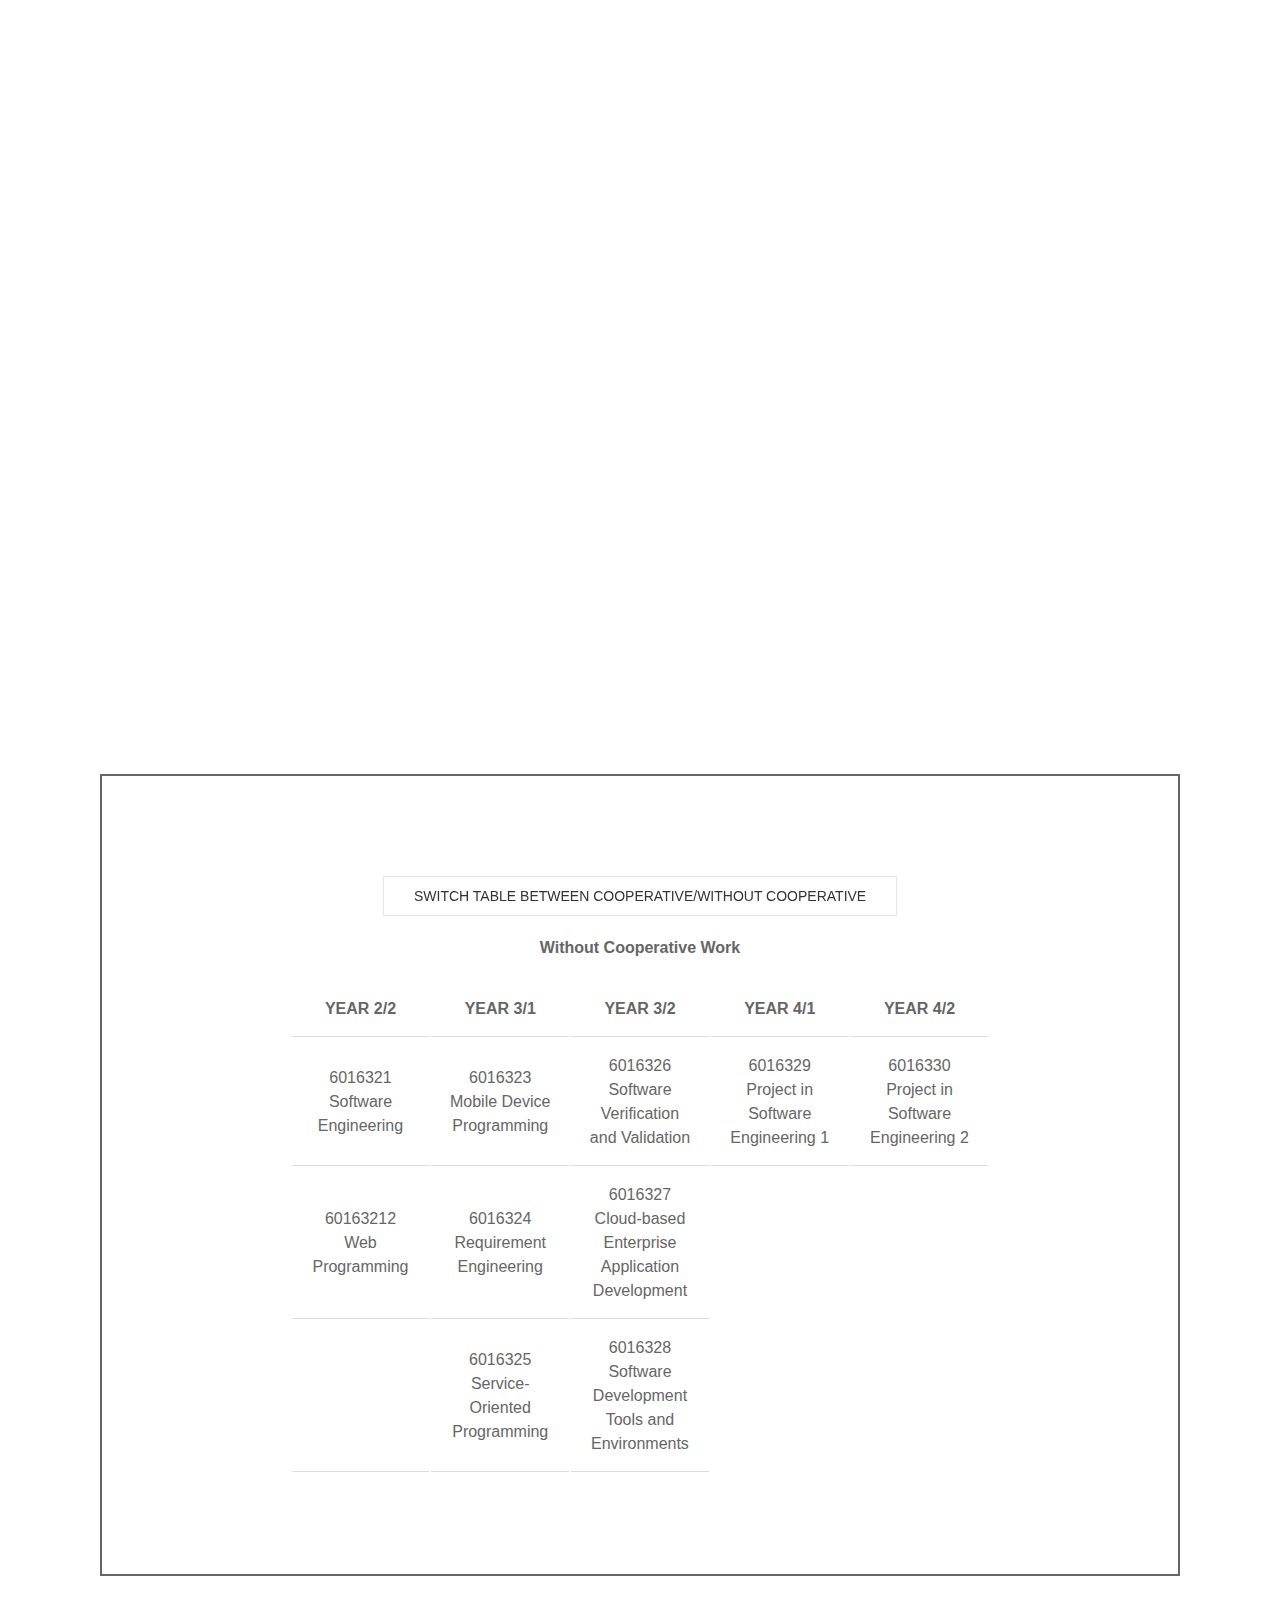
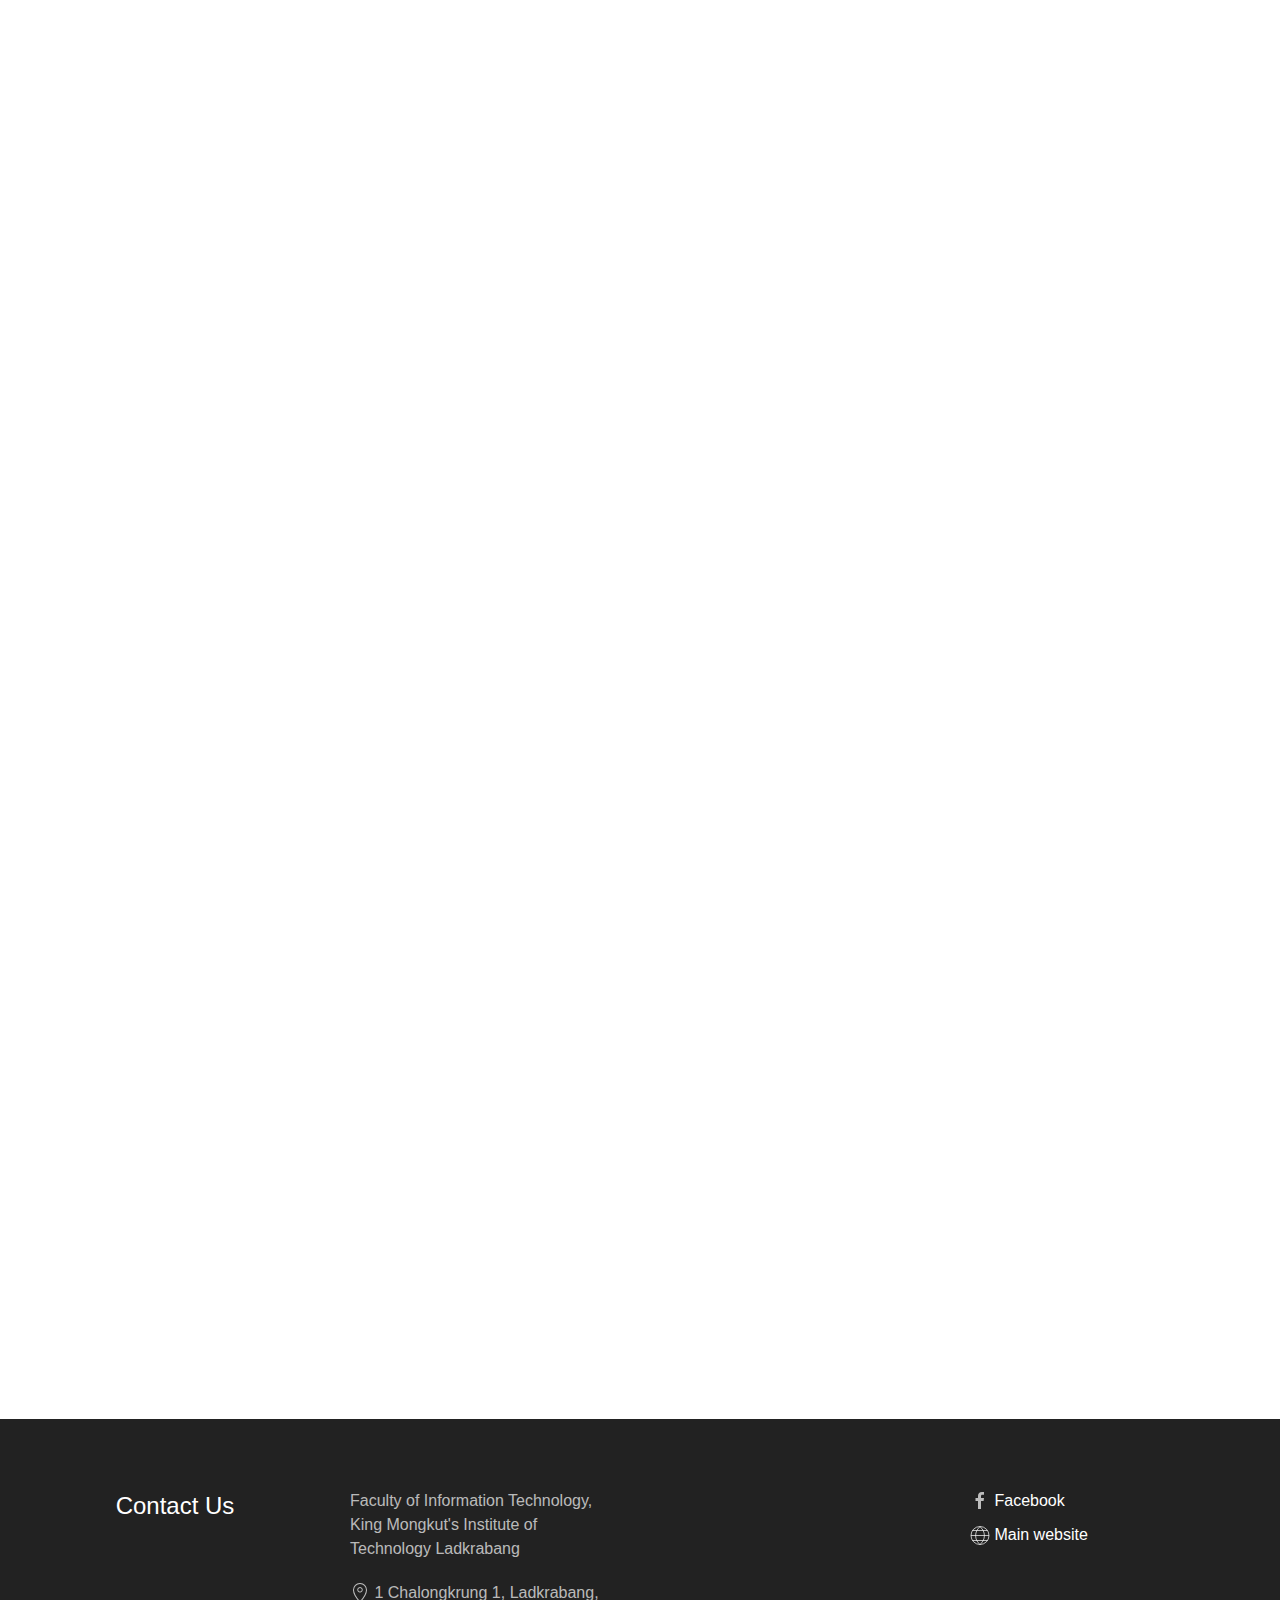
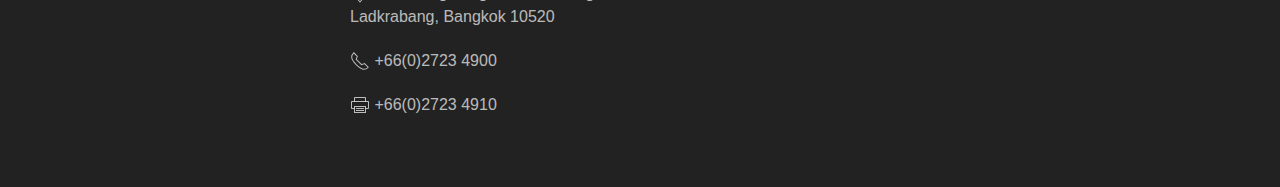
==== commit a230d9c6: "Merge branch 'master' of https://github.com/bleach015/Software_Engineer_Web_Project" ====
--- a/SE_Project/index.html
+++ b/SE_Project/index.html
@@ -13,11 +13,7 @@
   <!--<script src="js/uikit.js"></script>-->
 </head>
 
-<body onload="myFunction()" style="margin:0;">
-
-  <!--spinner-->
-  <div id="loader" uk-spinner="ratio: 3"></div>
-
+<body>
   <!--Web header-->
   <div id="bg1">
     <b>
@@ -27,45 +23,46 @@
 
   <!-- NAVBAR -->
   <div uk-sticky="sel-target: .uk-navbar-container; cls-active: uk-navbar-sticky; bottom: #transparent-sticky-navbar">
-    <nav class="uk-navbar-container" id="nav_bar" uk-navbar style="position: relative; z-index: 980;">
-      <div class="uk-navbar-left">
-        <div>
-          <!--IT Logo-->
-          <a href="http://www.it.kmitl.ac.th/" target="_blank" class="hvr-shrink">
-            <img src="it_kmitl.png" alt="itkmitl logo" style="float:left;" id="it_1ogo" size="20px 20px">
-          </a>
-        </div>
-        <div>
-          <ul class="uk-navbar-nav">
-            <li><a href="#bg1" uk-icon="home" uk-scroll class="under"></a></li>
-          </ul>
-        </div>
-      </div>
-      <div class="uk-navbar-right">
-        <ul class="uk-navbar-nav">
-          <li>
-            <a class="under">ABOUT</a>
-            <div class="uk-navbar-dropdown">
-              <ul class="uk-nav uk-navbar-dropdown-nav">
-                <li><a href="#what_is" uk-scroll class="under">WHAT IS SOFTWARE ENGINEERING</a></li>
-                <li class="uk-nav-divider"></li>
-                <li><a href="#how_differ" uk-scroll class="under">DIFFERENT</a></li>
-                <li class="uk-nav-divider"></li>
-                <li><a href="#bg2" uk-scroll class="under">ELIGIBLE</a></li>
-                <li class="uk-nav-divider"></li>
-                <li><a href="#bg3" uk-scroll class="under">INTERESTED IN SOFTWARE ENGINEERING</a></li>
-                <li class="uk-nav-divider"></li>
-                <li><a href="#ex_of_career" uk-scroll class="under">EXAMPLE CAREER</a></li>
-              </ul>
-            </div>
-          </li>
-          <li>
-            <a href="#subject" uk-scroll class="under">BRANCH SUBJECT</a>
-          </li>
-          <li><a href="#subj_table" uk-scroll class="under">SUBJECT TABLE</a></li>
-          <li><a href="#q_and_a" uk-scroll class="under">COMMENTS FROM SENIOR STUDENTS</a></li>
-        </ul>
-      </div>
+   <nav class="uk-navbar-container" id="nav_bar" uk-navbar style="position: relative; z-index: 980;">
+       <div class="uk-navbar-left">
+         <div>
+           <!--IT Logo-->
+           <a href="http://www.it.kmitl.ac.th/" target="_blank" class="hvr-shrink">
+             <img src="it_kmitl.png" alt="itkmitl logo" style="float:left;" id="it_1ogo" size="20px 20px">
+           </a>
+         </div>
+
+        </div>
+       <div class="uk-navbar-right">
+           <ul class="uk-navbar-nav">
+             <div>
+               <ul class="uk-navbar-nav">
+                 <li><a href="#bg1" uk-icon="home" uk-scroll class="under"></a></li>
+               </ul>
+             </div>
+             <li>
+               <a class="under">ABOUT</a>
+               <div class="uk-navbar-dropdown">
+                 <ul class="uk-nav uk-navbar-dropdown-nav">
+                   <li><a href="#what_is" uk-scroll class="under">WHAT IS SOFTWARE ENGINEERING</a></li>
+                   <li class="uk-nav-divider"></li>
+                   <li><a href="#how_differ" uk-scroll class="under">DIFFERENT</a></li>
+                   <li class="uk-nav-divider"></li>
+                   <li><a href="#bg2" uk-scroll class="under">ELIGIBLE</a></li>
+                   <li class="uk-nav-divider"></li>
+                   <li><a href="#bg3" uk-scroll class="under">INTERESTED IN SOFTWARE ENGINEERING</a></li>
+                   <li class="uk-nav-divider"></li>
+                   <li><a href="#ex_of_career" uk-scroll class="under">EXAMPLE CAREER</a></li>
+                 </ul>
+               </div>
+             </li>
+             <li>
+               <a href="#subject" uk-scroll class="under">BRANCH SUBJECT</a>
+             </li>
+             <li><a href="#subj_table" uk-scroll class="under">SUBJECT TABLE</a></li>
+             <li><a href="#q_and_a" uk-scroll class="under">COMMENTS FROM SENIOR STUDENTS</a></li>
+           </ul>
+         </div>
     </nav>
   </div>
 
@@ -191,9 +188,9 @@
   </div>
 
   <!--Job Statistic-->
-  <div class="bg_color" style="padding-top: 50px;">
+  <div class="bg_color" style="padding-top: 50px;" uk-scrollspy="cls:uk-animation-fade; delay: 500;">
     <h3 style="text-align: center;">Statistic of people who work in some of the above careers (in percent)</h3>
-    <div class="uk-section uk-section-default bg_color">
+    <div class="uk-section uk-section-default bg_color" uk-scrollspy="cls:uk-animation-fade; delay: 500;">
       <div class="uk-container">
         <div class="uk-grid-match uk-child-width-1-3@m" uk-grid>
           <div>
@@ -433,13 +430,13 @@
   <div class="divide_div bg_color" id="q_and_a" style="padding-top: 100px;" uk-scrollspy="cls: uk-animation-fade; delay: 200;">
     <h1 style="margin-bottom: 50px; text-align: center;">Comments from senior students</h1>
     <div class="container">
-      <img src="pic/test.jpg" alt="Avatar">
+      <img src="pic/comment1.jpg" alt="Avatar">
       <p class="font_size">This branch is good. It taught me about what I think it is easy, but in fact, it needs some processes to aqquried what is called it is easy.</p>
       <span class="time-right">Mawin</span>
     </div>
 
     <div class="container darker">
-      <img src="pic/test.jpg" alt="Avatar" class="right">
+      <img src="pic/comment2.jpg" alt="Avatar" class="right">
       <p class="font_size" style="text-align: justify;">Software Engineering is subject that learn about software development mainly. Start from collect requirement to deliver the software to client.
         Moreover, our faculty teaches main subjects for example requirement engineering, mobile application programming, software verification and validation and software development by using popular architecture.
         Overall, this branch is full of programming course which is good for people who want to be a programmer.</p>
@@ -447,16 +444,15 @@
     </div>
 
     <div class="container">
-      <img src="pic/test.jpg" alt="Avatar">
+      <img src="pic/comment3.jpg" alt="Avatar">
       <p class="font_size">You can do everthing about programming from programming to web even networking when you graduate from software engineering branch.</p>
       <span class="time-right">Weeruhputt</span>
     </div>
 
     <div class="container darker">
-      <img src="pic/test.jpg" alt="Avatar" class="right">
-      <p class="font_size" style="text-align: justify;">Studying in software engineering will make you have skills in create production. No matter if it's website or mobile application, you will do all of these efficiently because you will learn
-        about the process of development step by step from 0 until you have a production that can be used for real and efficiently.
-        Furthermore, the knowledge of the process of development can be applied to the other projects that are not relate to the computer too.</p>
+      <img src="pic/comment4.jpg" alt="Avatar" class="right">
+      <p class="font_size" style="text-align: justify;">Studying in software engineering will make you have skills in create production. No matter if it's website or mobile application, you will do all of these efficiently because you will learn about the process of development step by step from 0 until you have a production that can be used for real and efficiently.
+Furthermore, the knowledge of the process of development can be applied to the other projects that are not relate to the computer too.</p>
       <span class="time-left">Thanawat</span>
     </div>
   </div>
@@ -510,20 +506,7 @@
   </div>
 
 
-  <!--in file script-->
-  <script>
-    var myVar;
-
-    function myFunction() {
-      myVar = setTimeout(showPage(), 3000);
-    }
-
-    function showPage() {
-      document.getElementById("loader").style.display = "none";
-      document.getElementById("bg1").style.display = "block";
-    }
-  </script>
-
+  <!--script-->
   <script src="js/uikit-icons.min.js"></script>
   <script src="js/jquery-3.3.1.js"></script>
   <script src="js/count_script.js"></script>
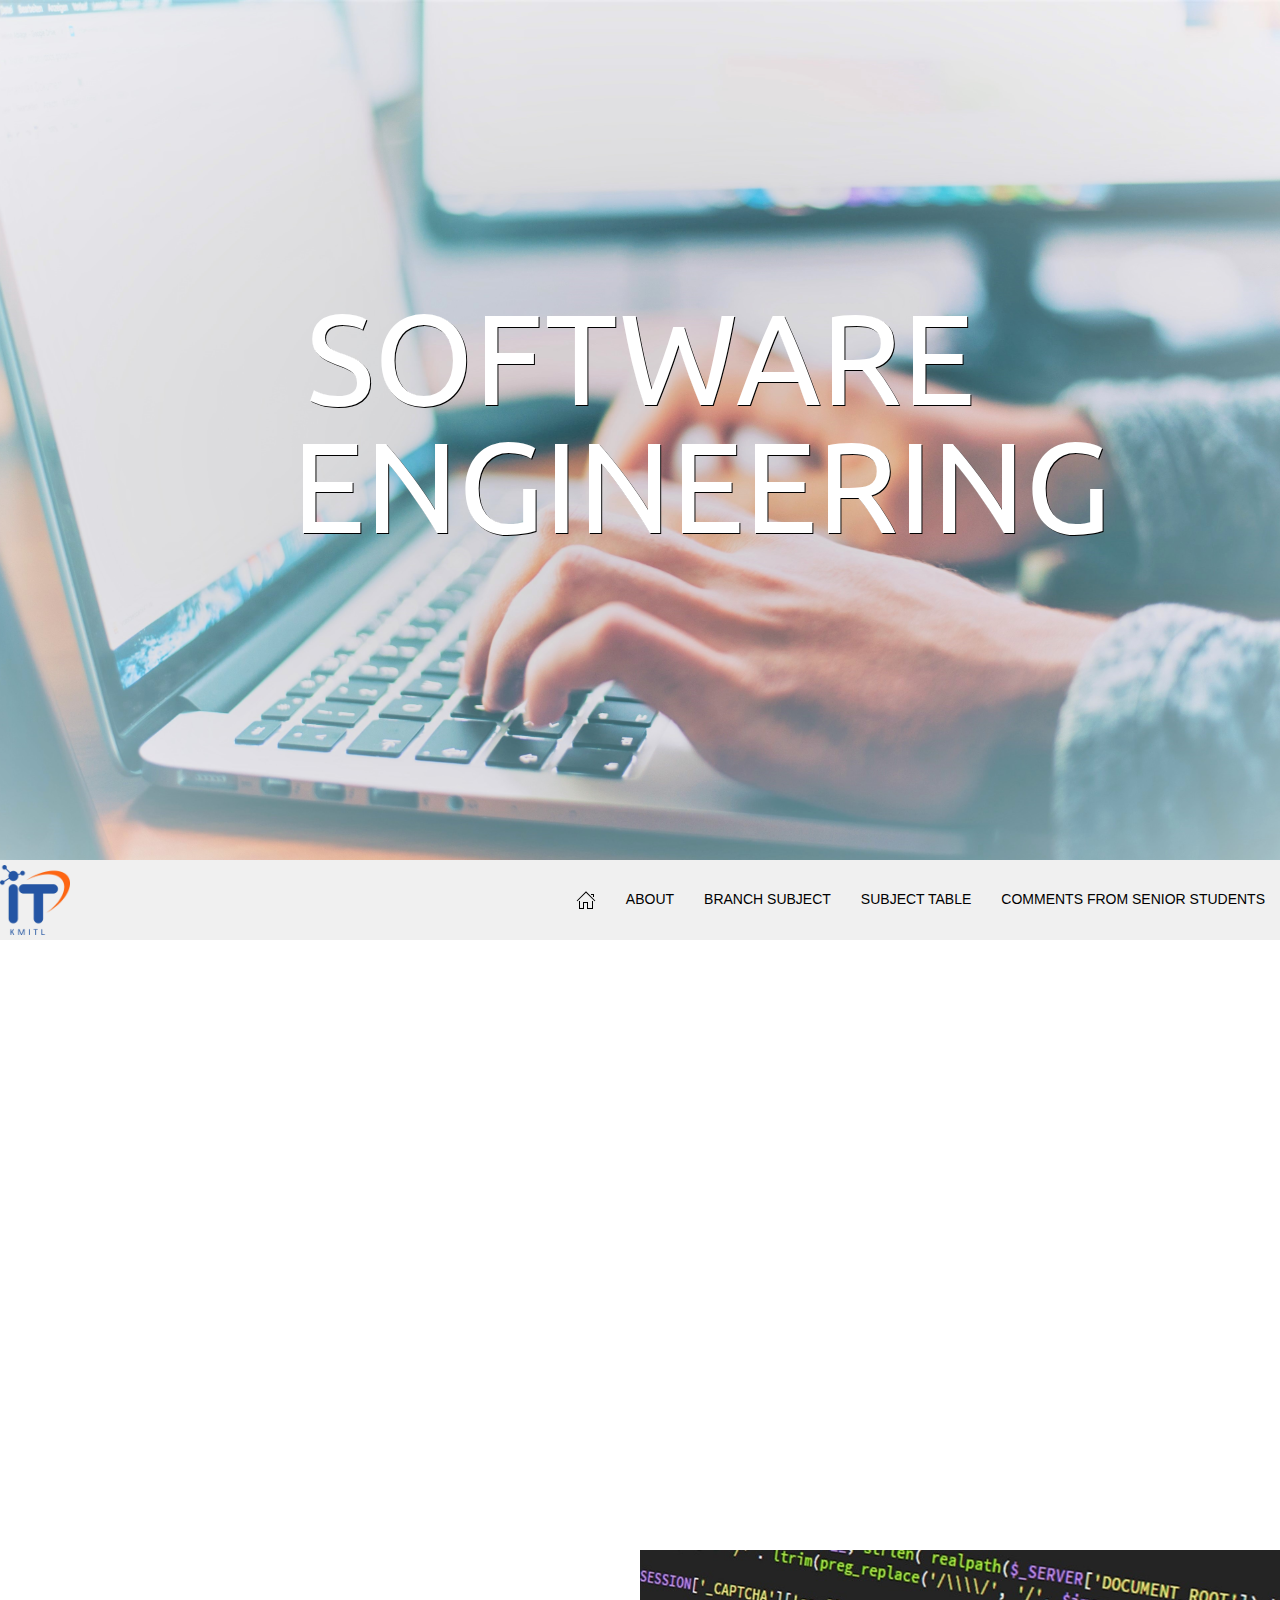
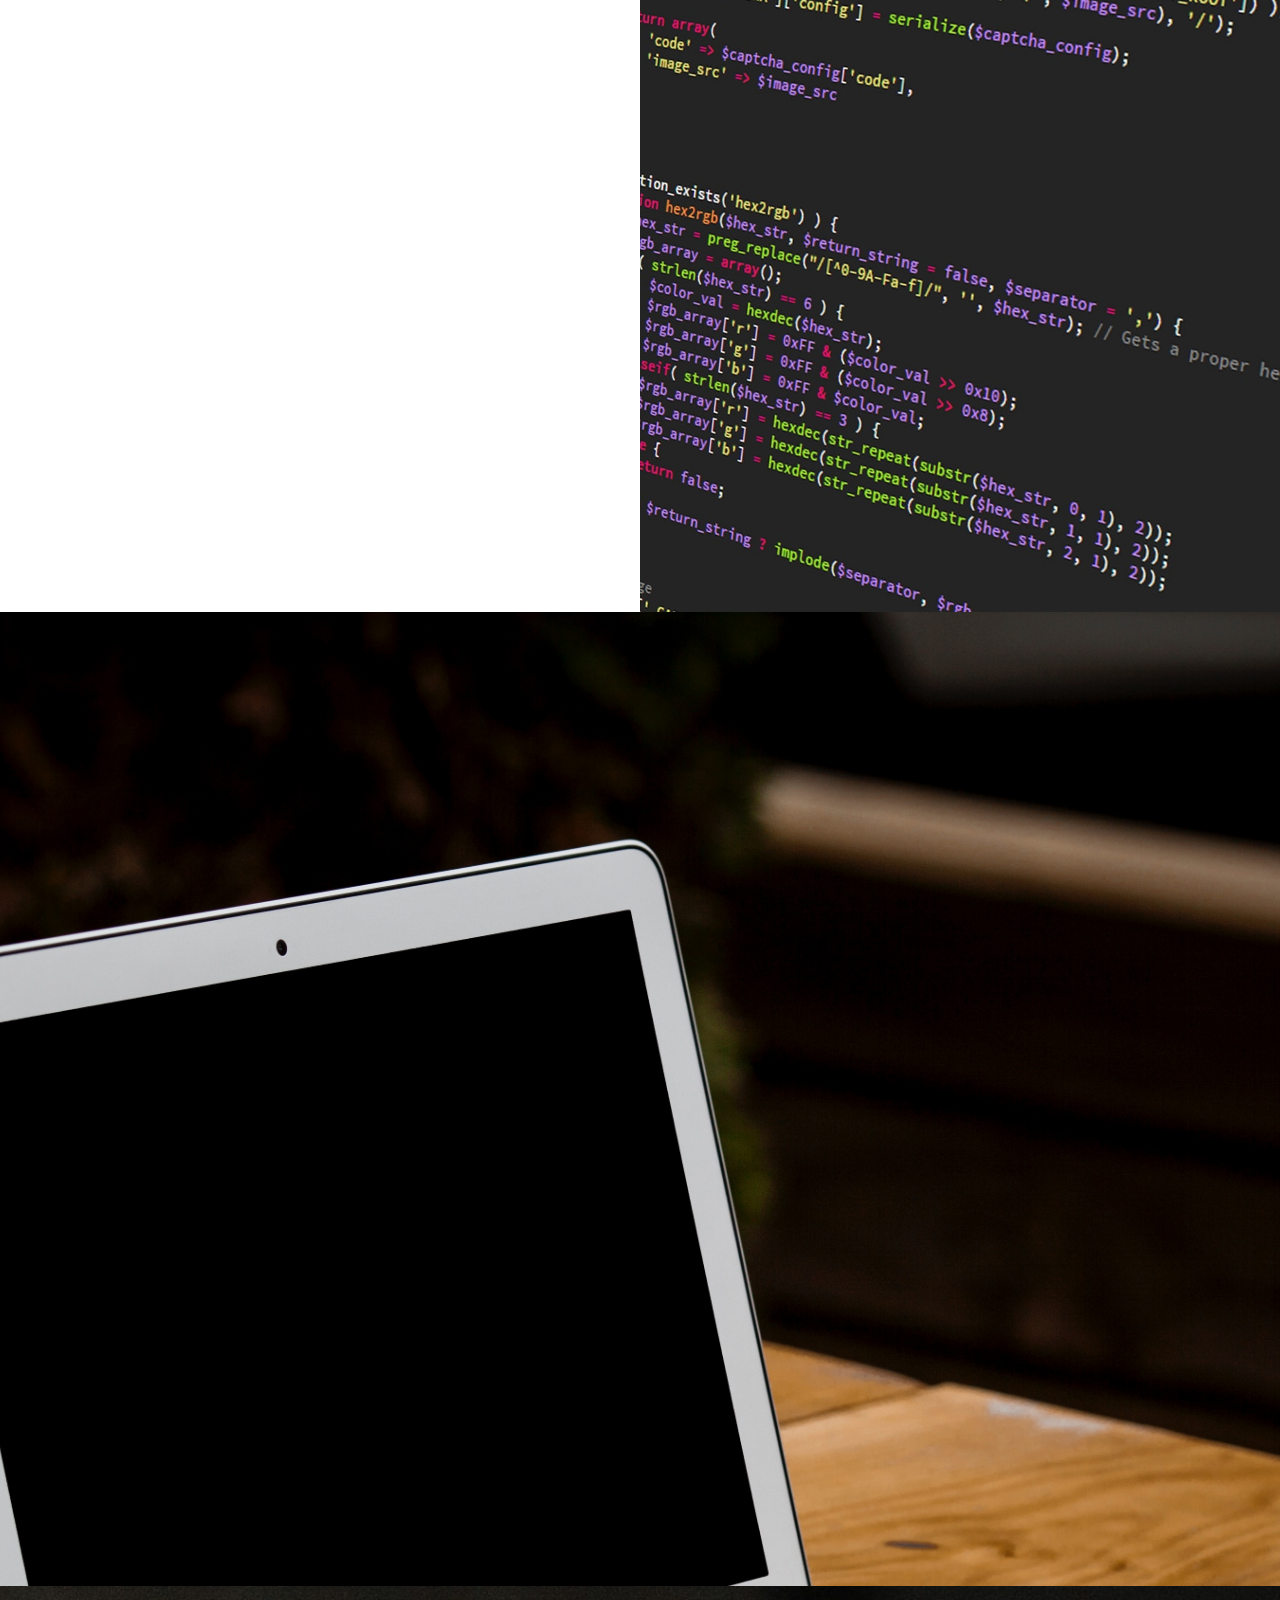
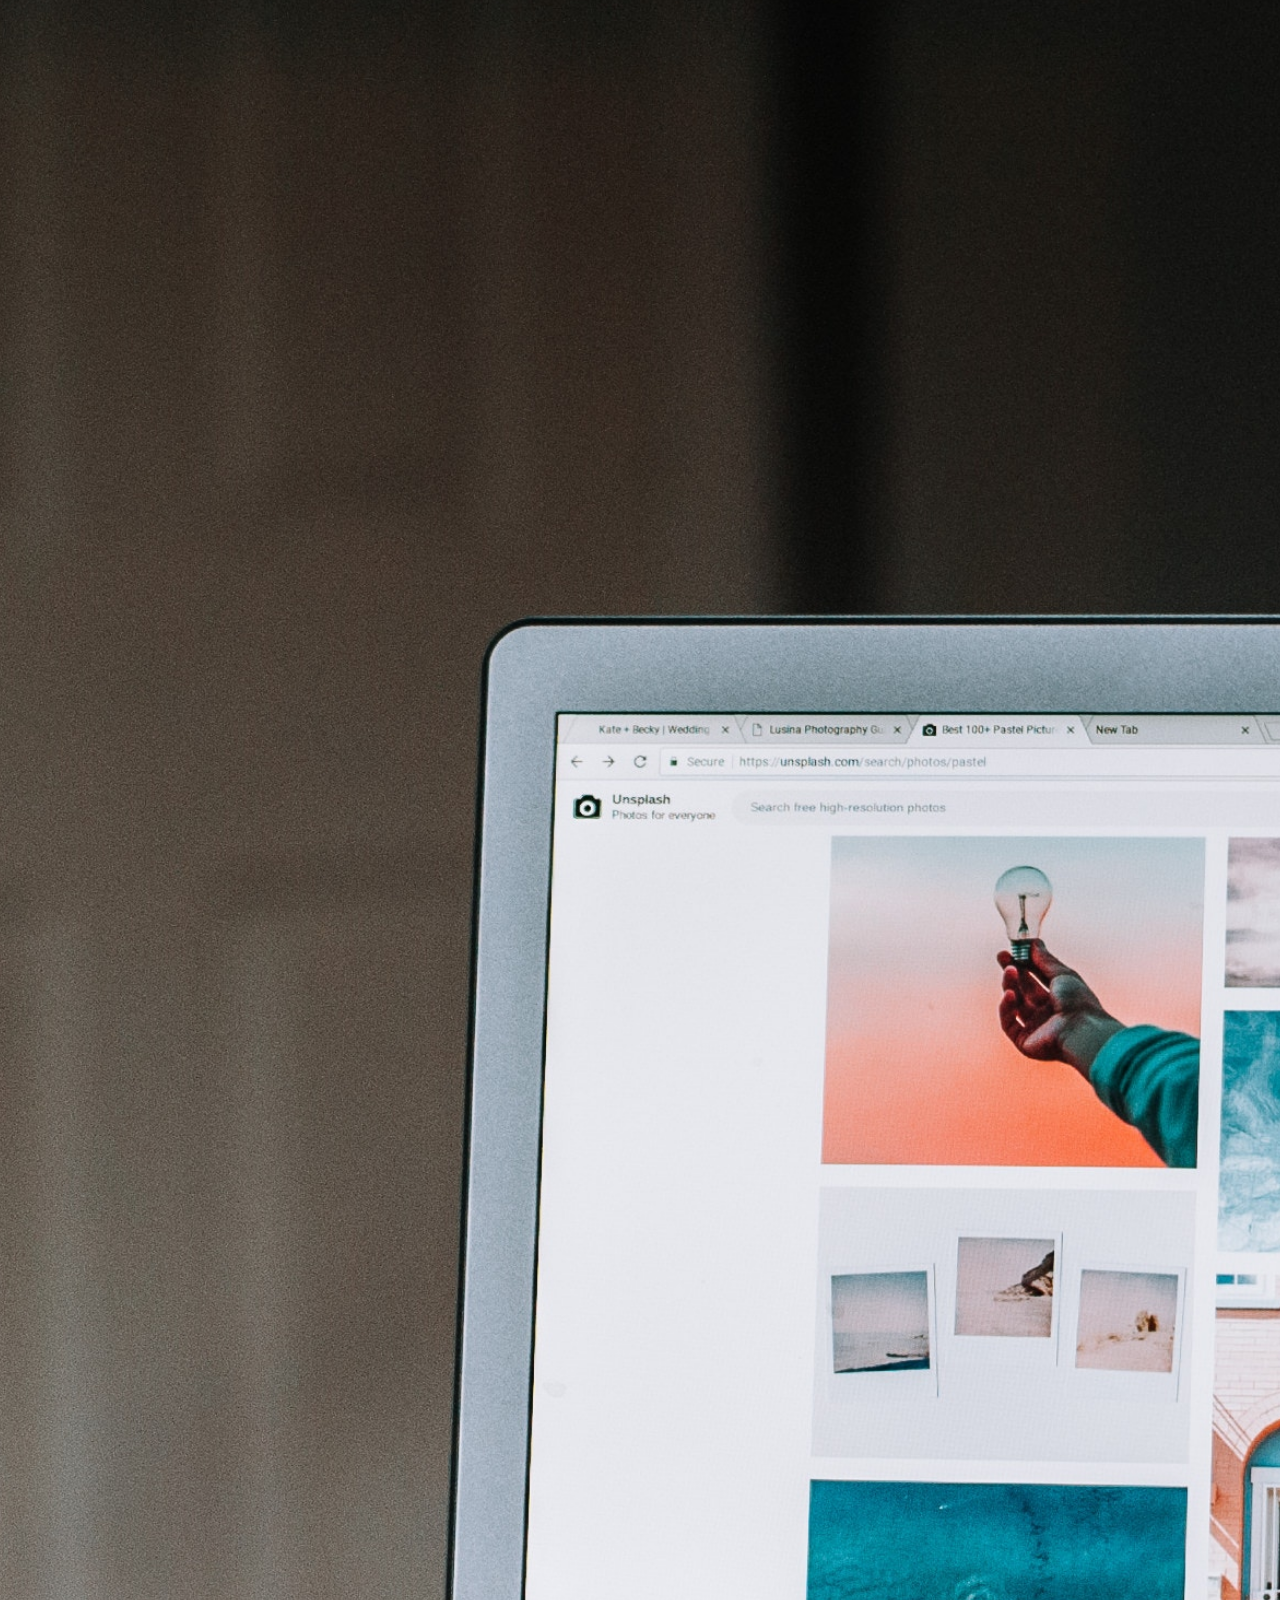
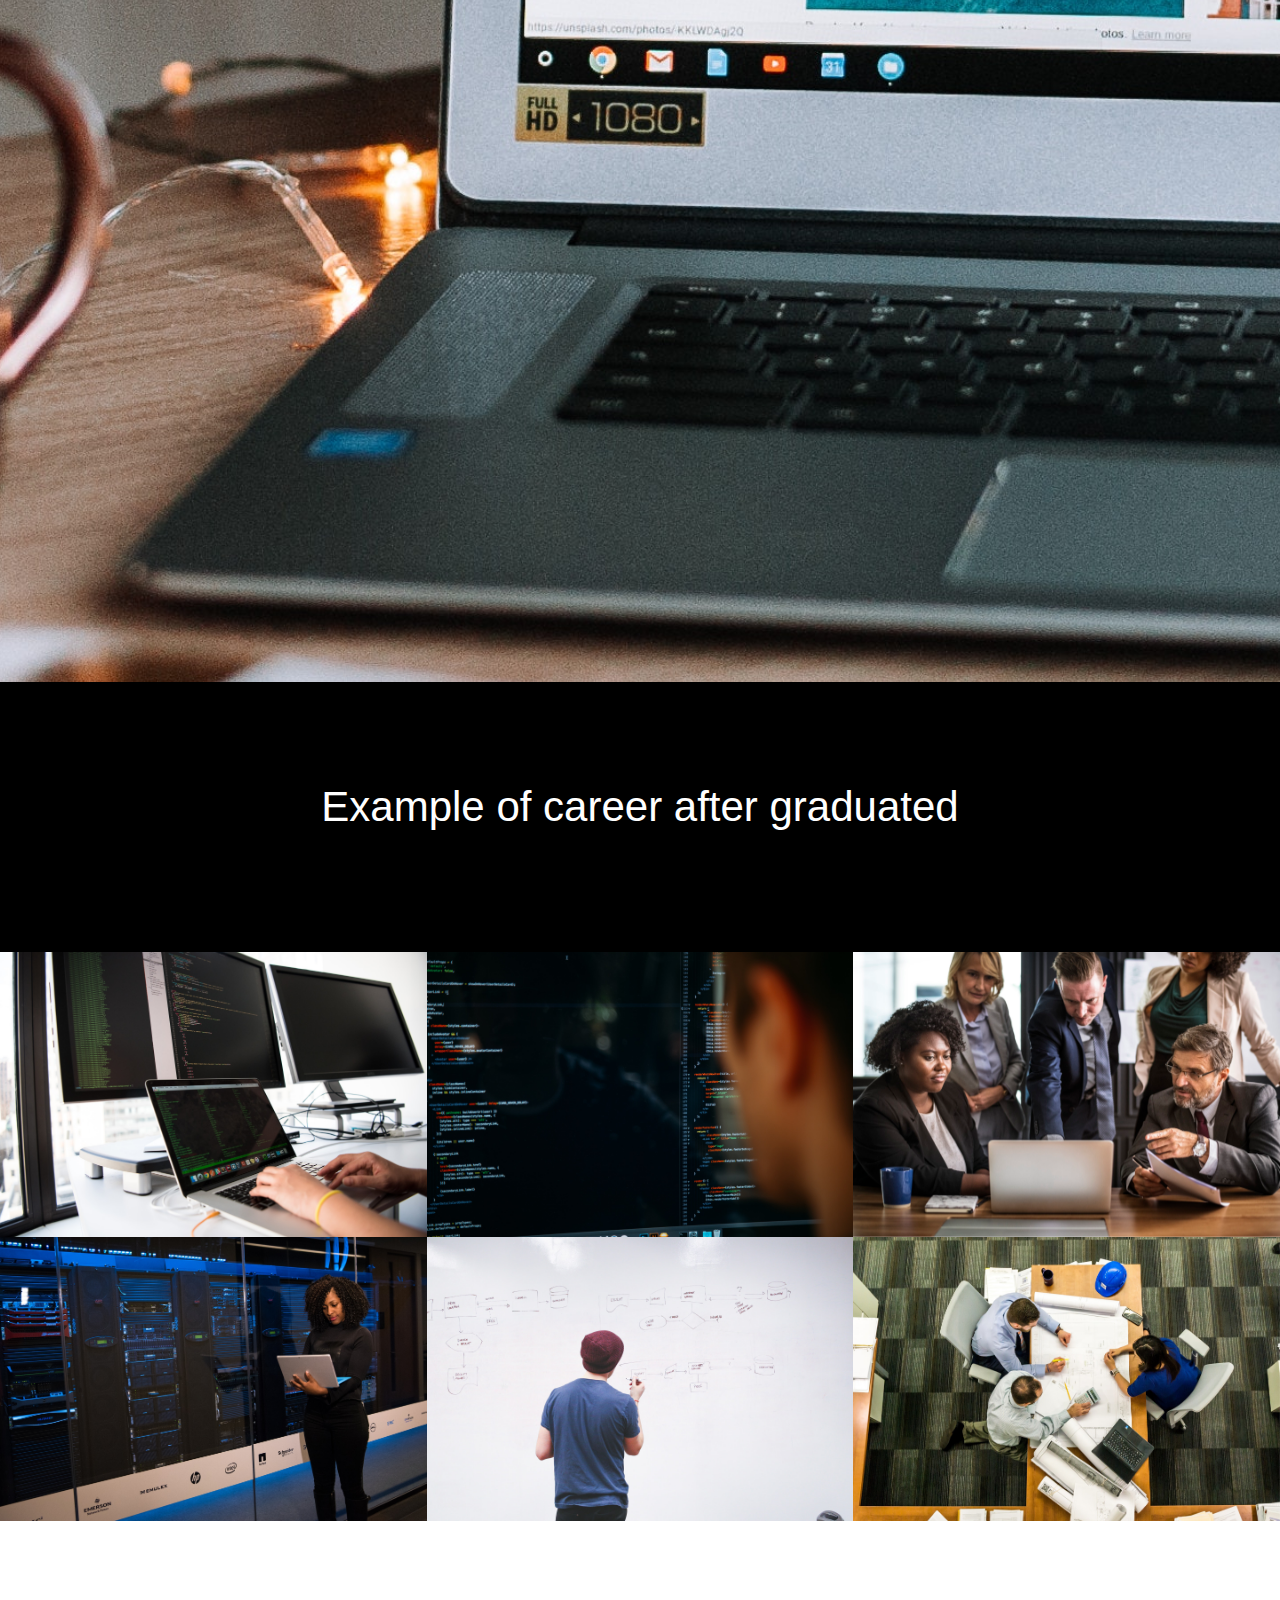
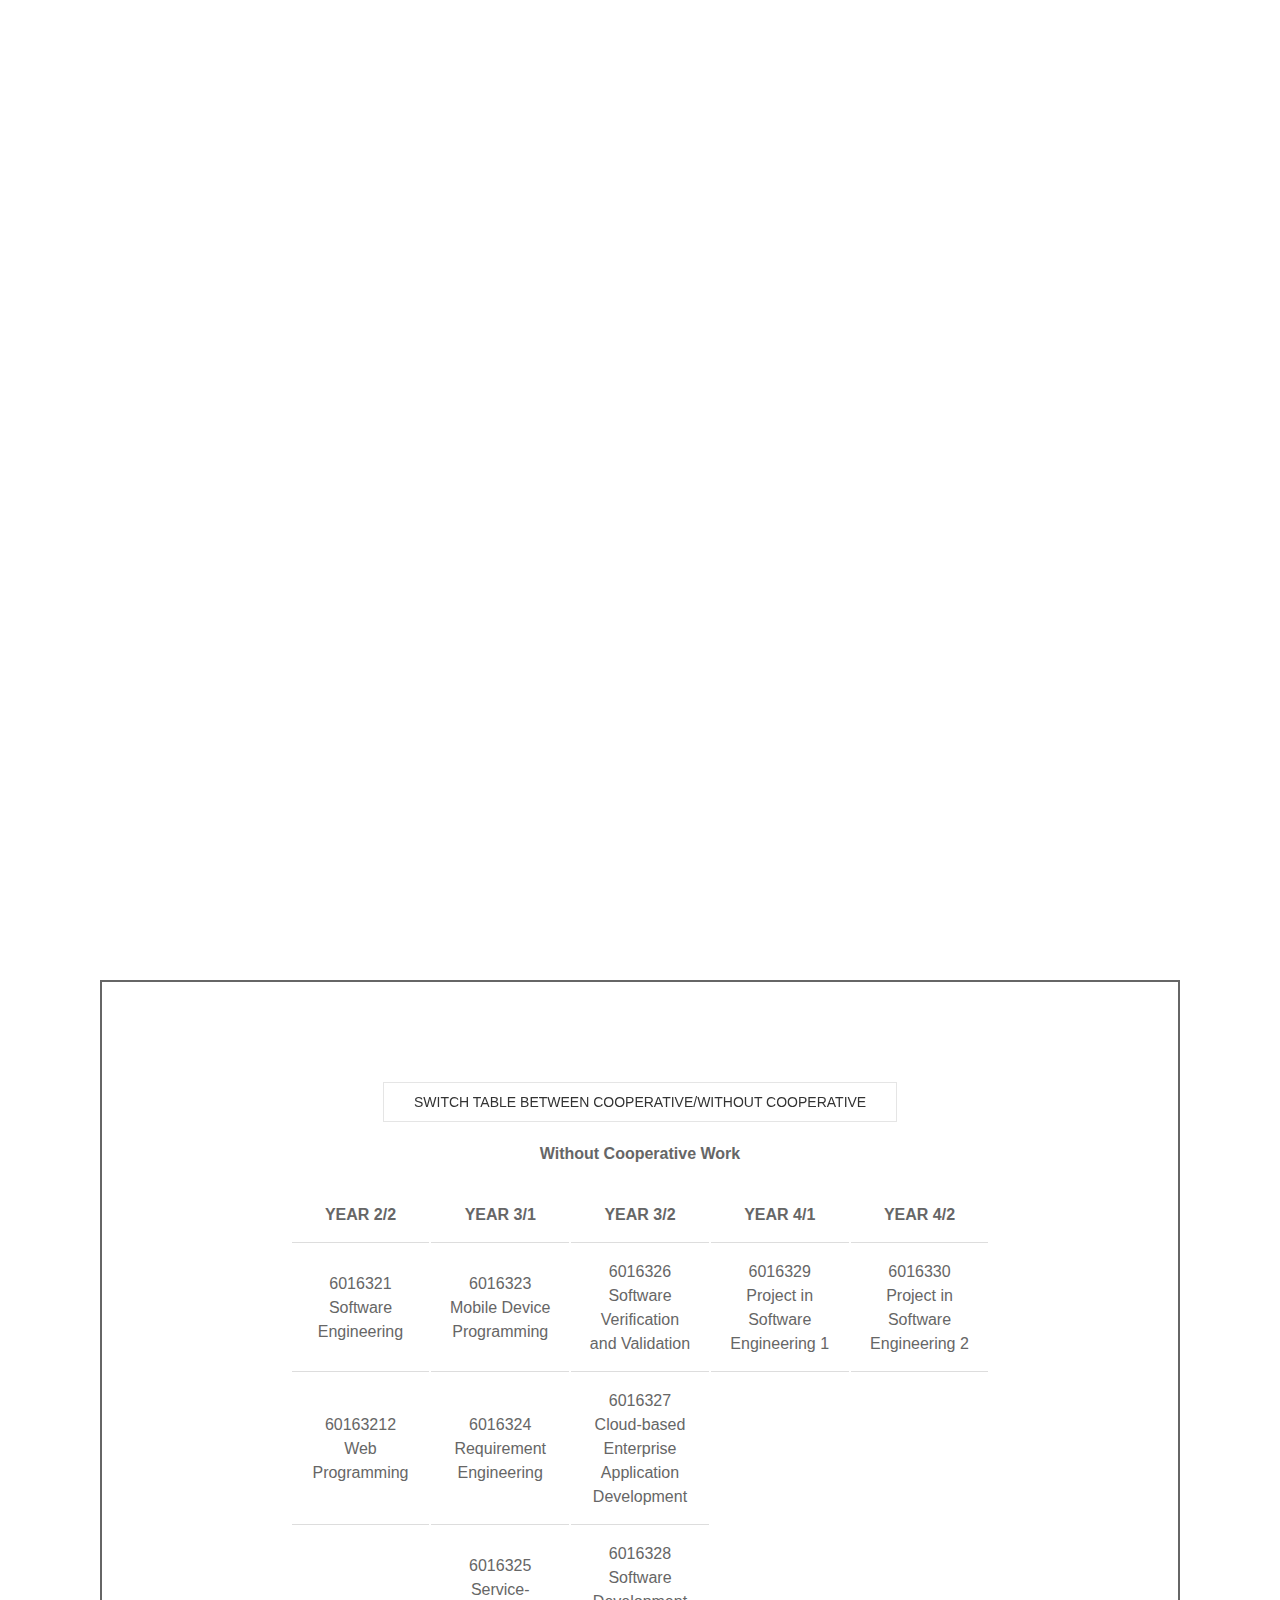
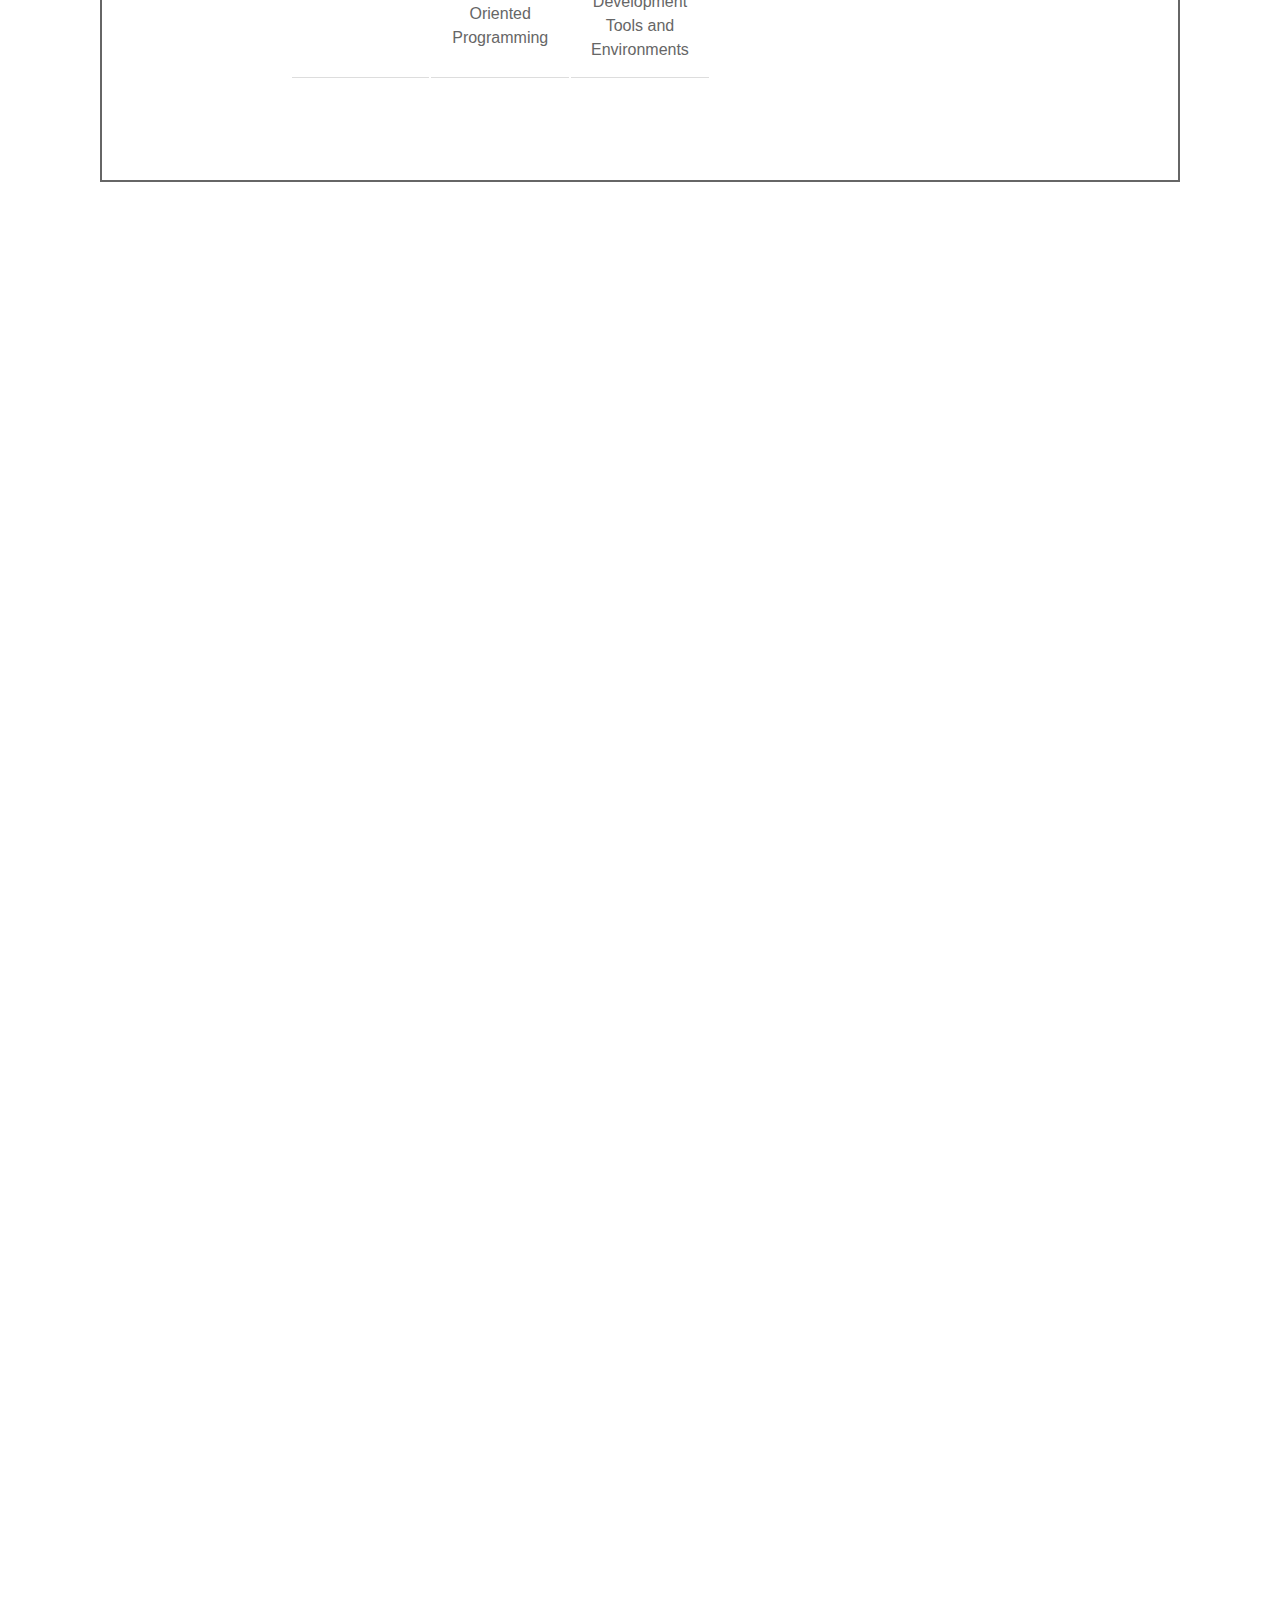
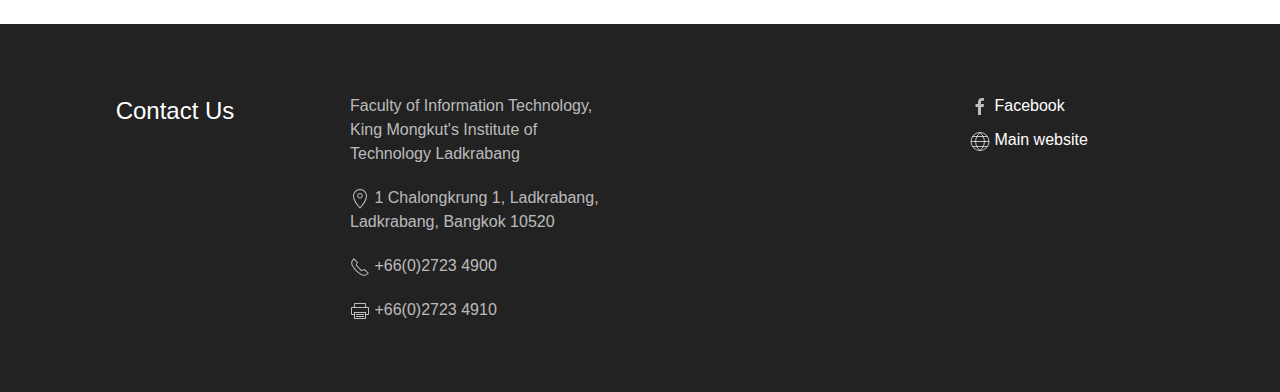
==== commit ab551073: "really final push" ====
--- a/SE_Project/index.html
+++ b/SE_Project/index.html
@@ -6,6 +6,7 @@
   <meta name="viewport" content="width=device-width, initial-scale=1.0">
   <meta http-equiv="X-UA-Compatible" content="ie=edge">
   <title>Software Engineering</title>
+  <link href="https://fonts.googleapis.com/css?family=Ubuntu" rel="stylesheet">
   <link rel="stylesheet" href="css/uikit.min.css">
   <link rel="stylesheet" href="css/script.css">
   <!--<link rel="stylesheet" href="css/uikit.css">-->
@@ -17,7 +18,7 @@
   <!--Web header-->
   <div id="bg1">
     <b>
-      <h1 id="se_header">SOFTWARE ENGINEERING</h1>
+      <h1 id="se_header" class="uk-heading-hero">SOFTWARE ENGINEERING</h1>
     </b>
   </div>
 
--- a/SE_Project/css/script.css
+++ b/SE_Project/css/script.css
@@ -47,6 +47,7 @@
   color: #ffffff;
   text-align: center;
   text-shadow: 1px 1px rgb(0, 0, 0);
+  font-family: 'Ubuntu', sans-serif;
 }
 
 .divide_div {
@@ -109,7 +110,7 @@
 
 /*----- NAV BAR ----*/
 #nav_bar{
-    background-color: powderblue !important;
+    background-color: rgb(240, 240, 240) !important;
 }
 
 nav a{
